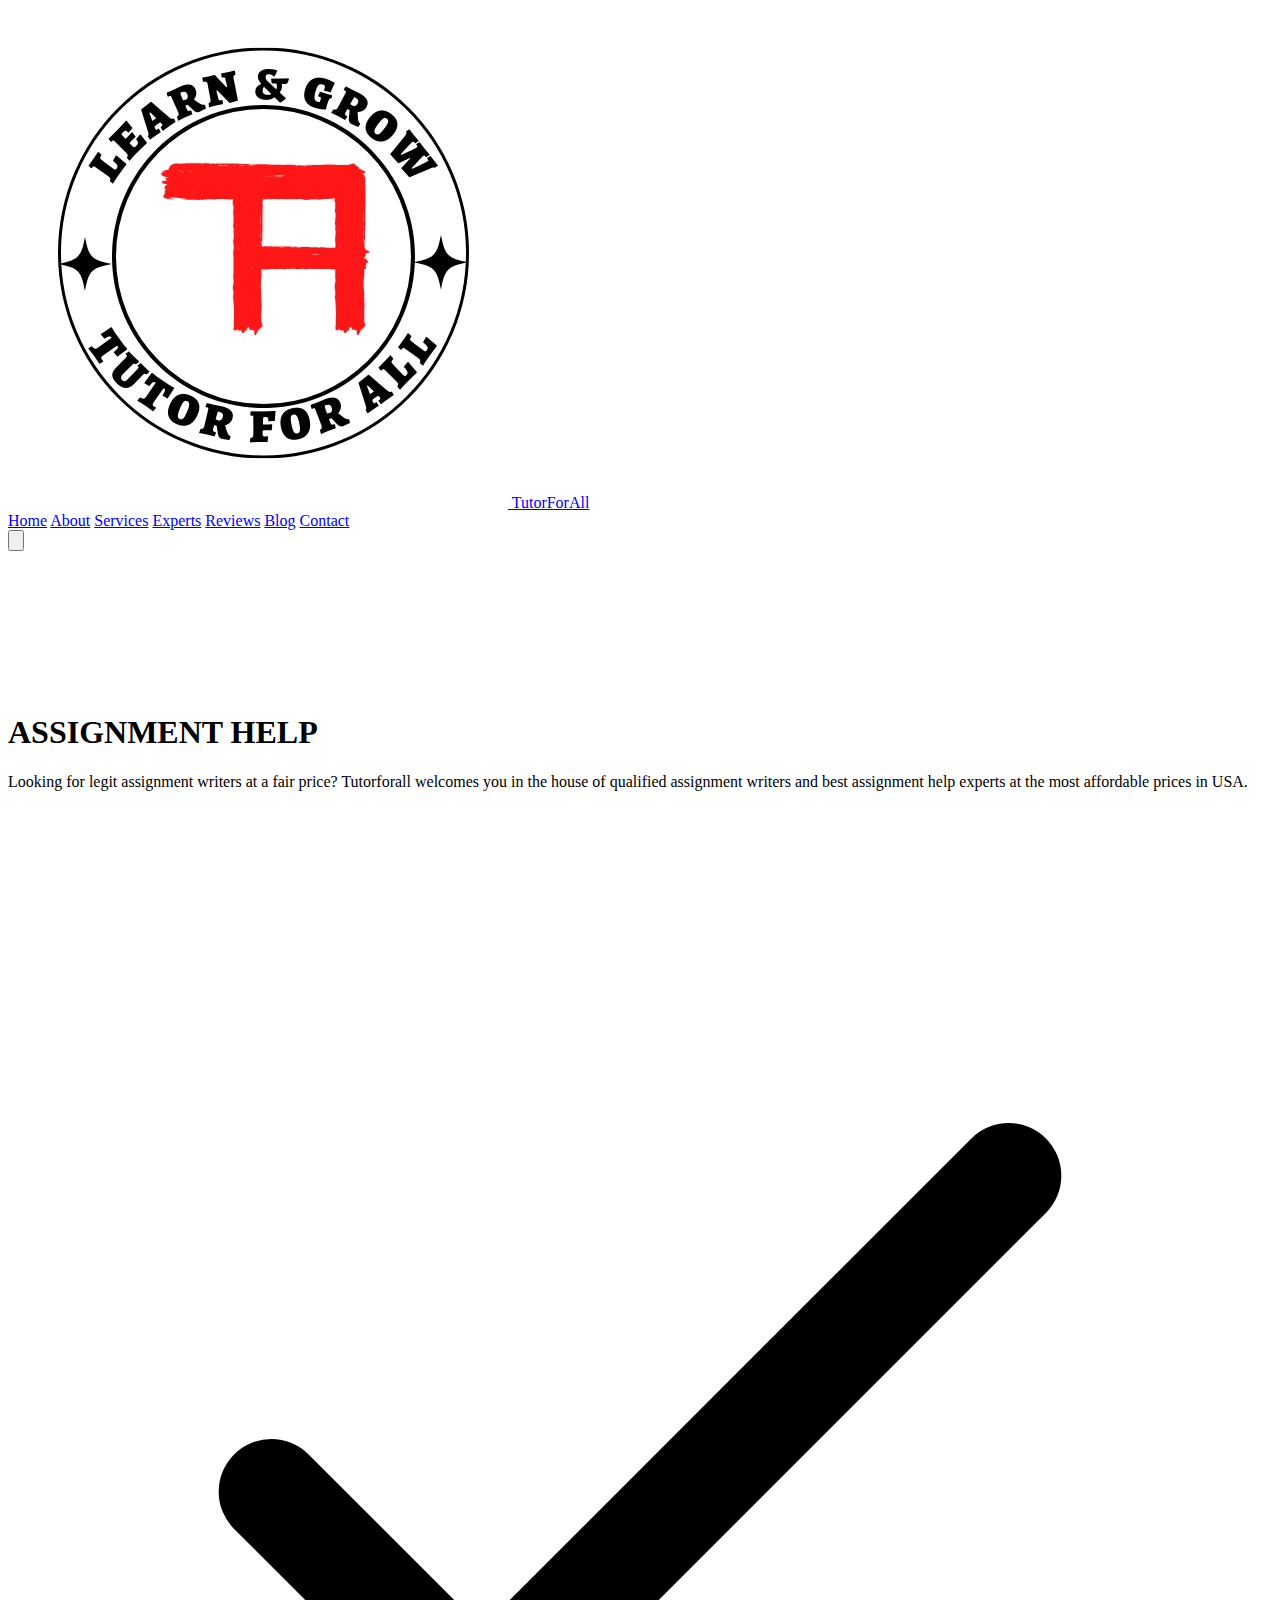
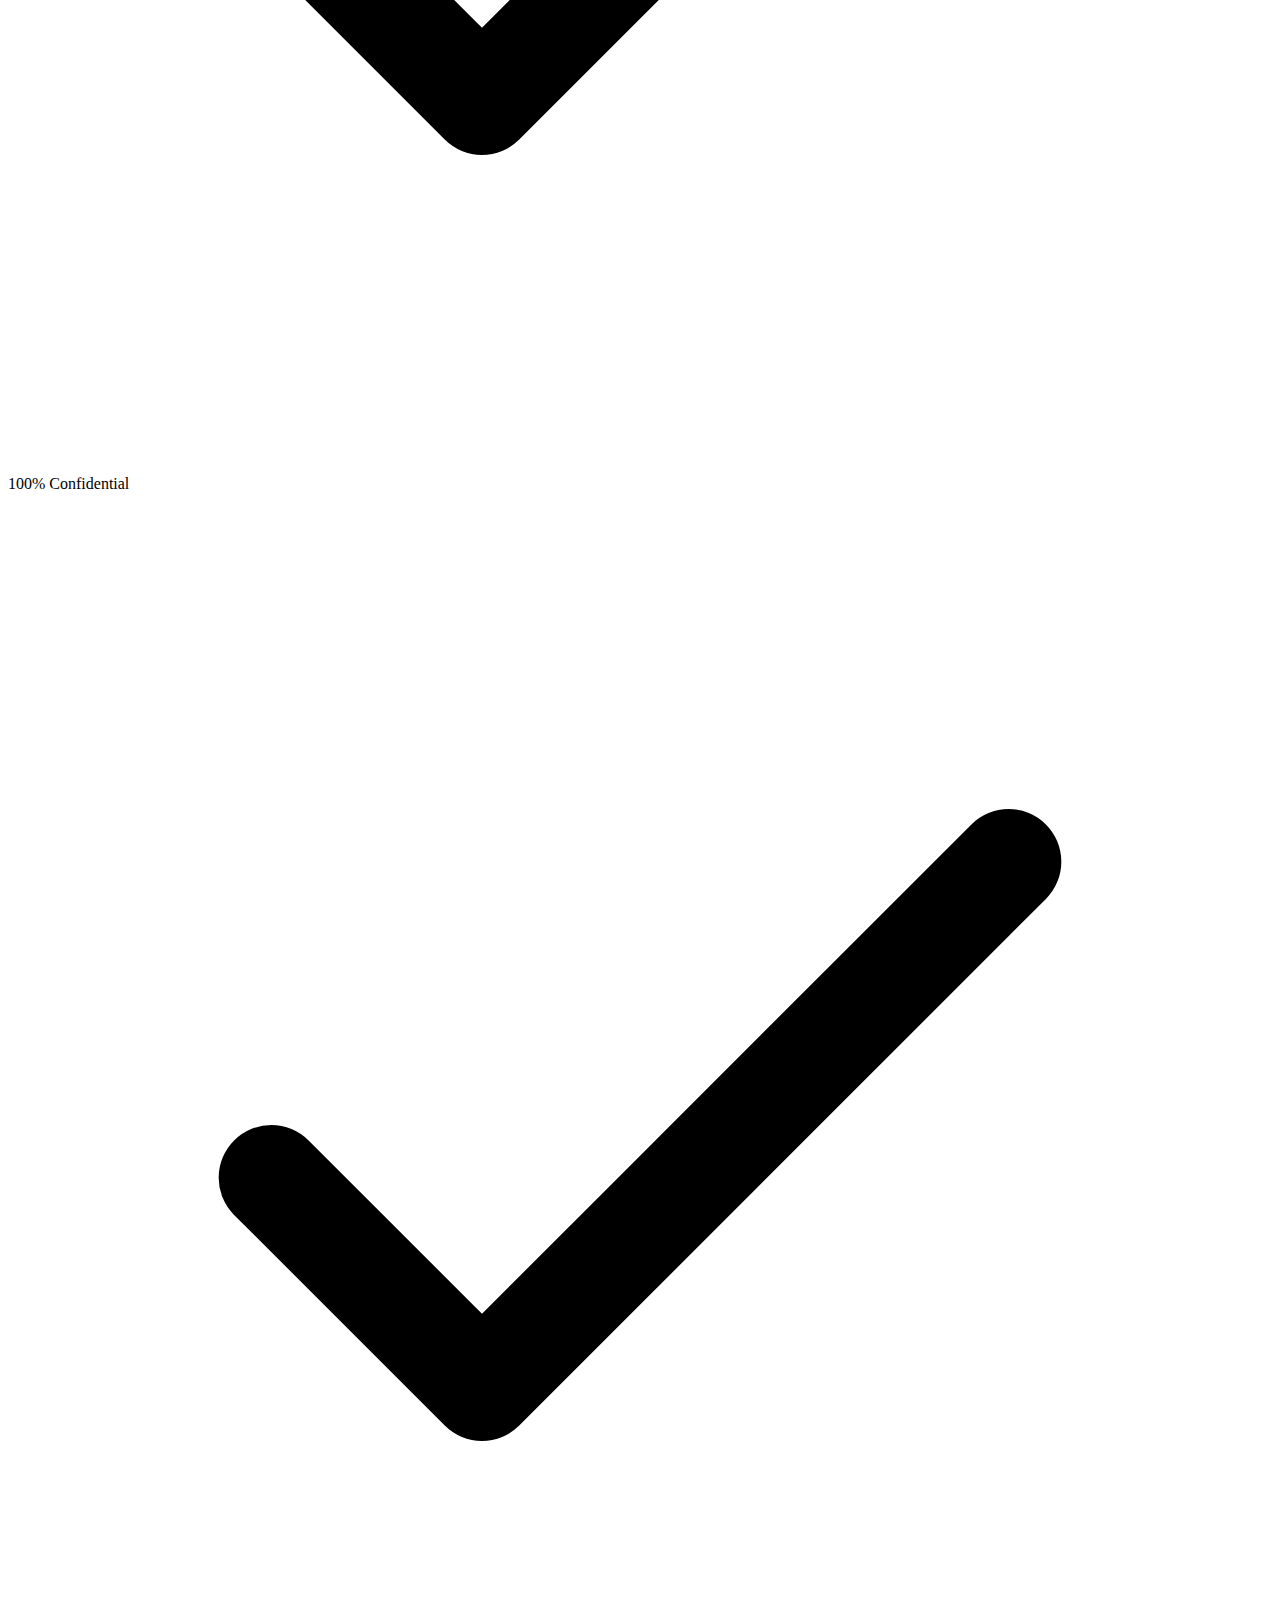
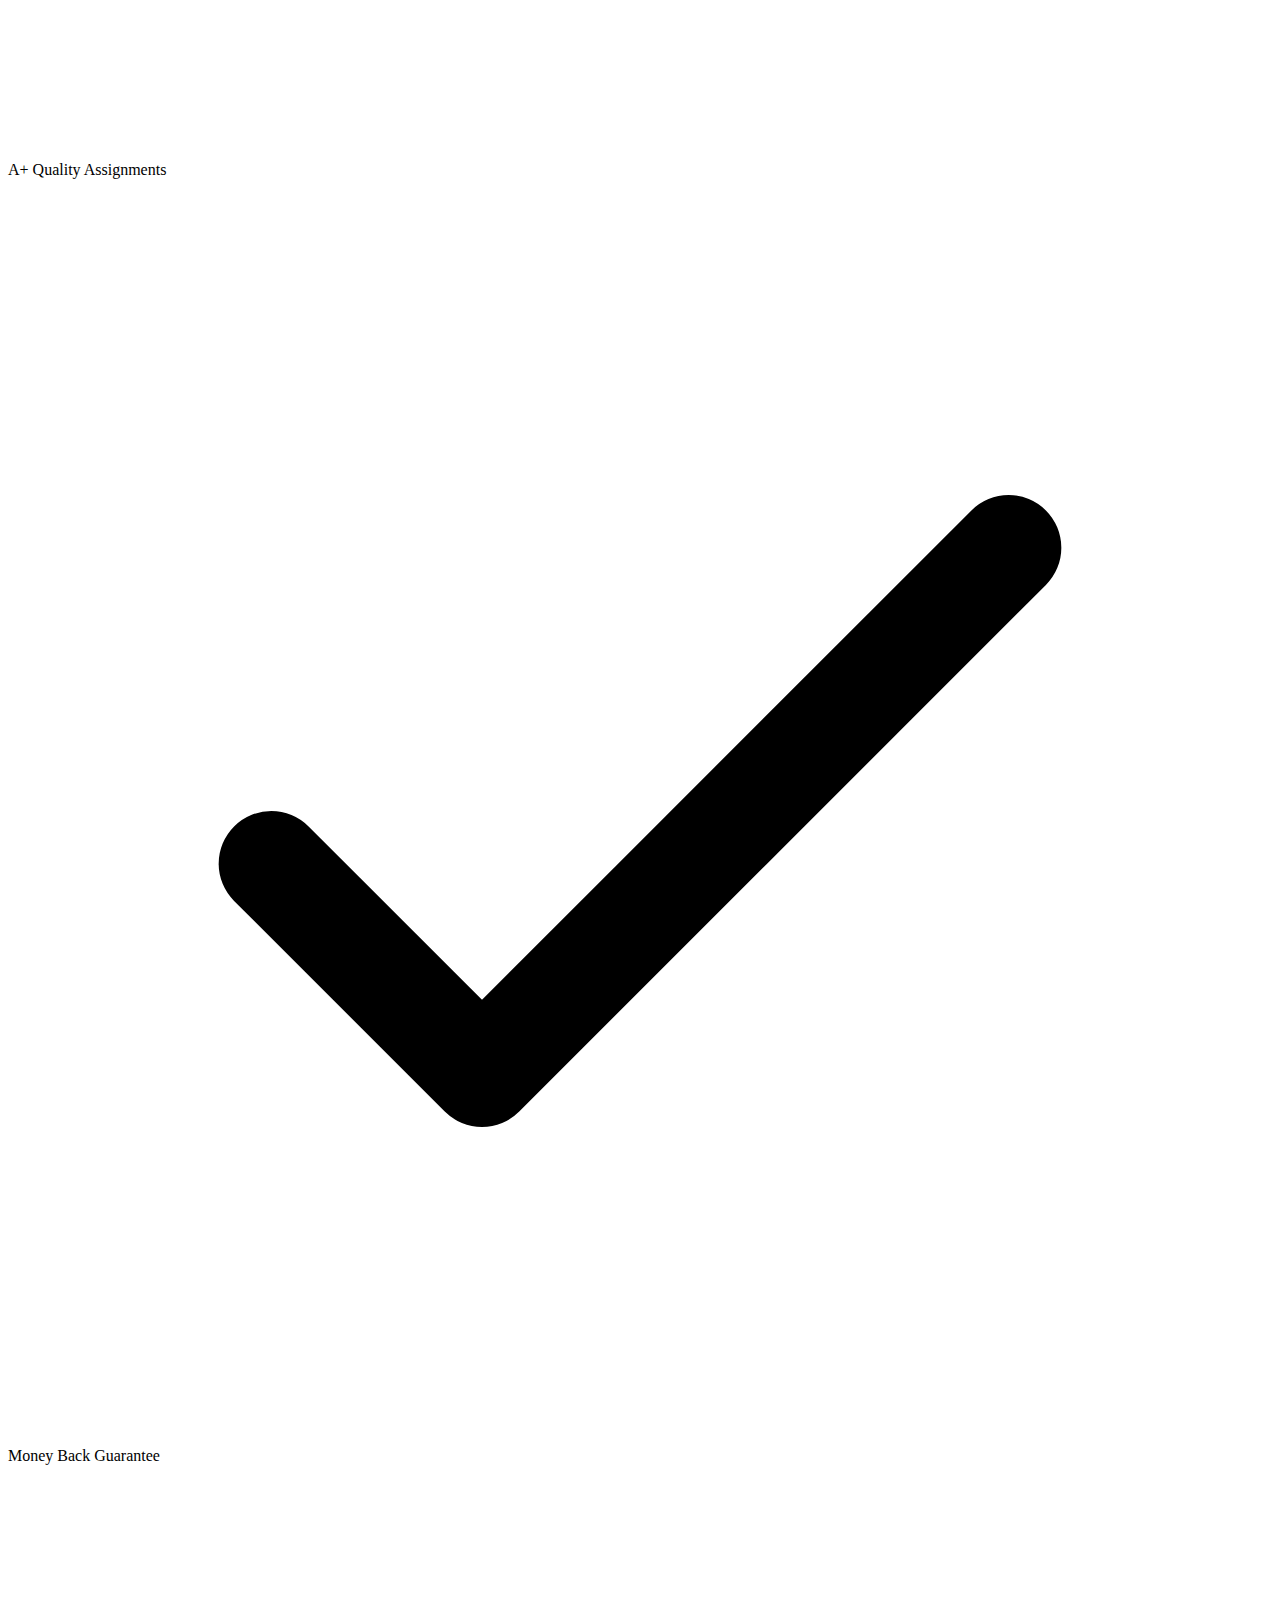
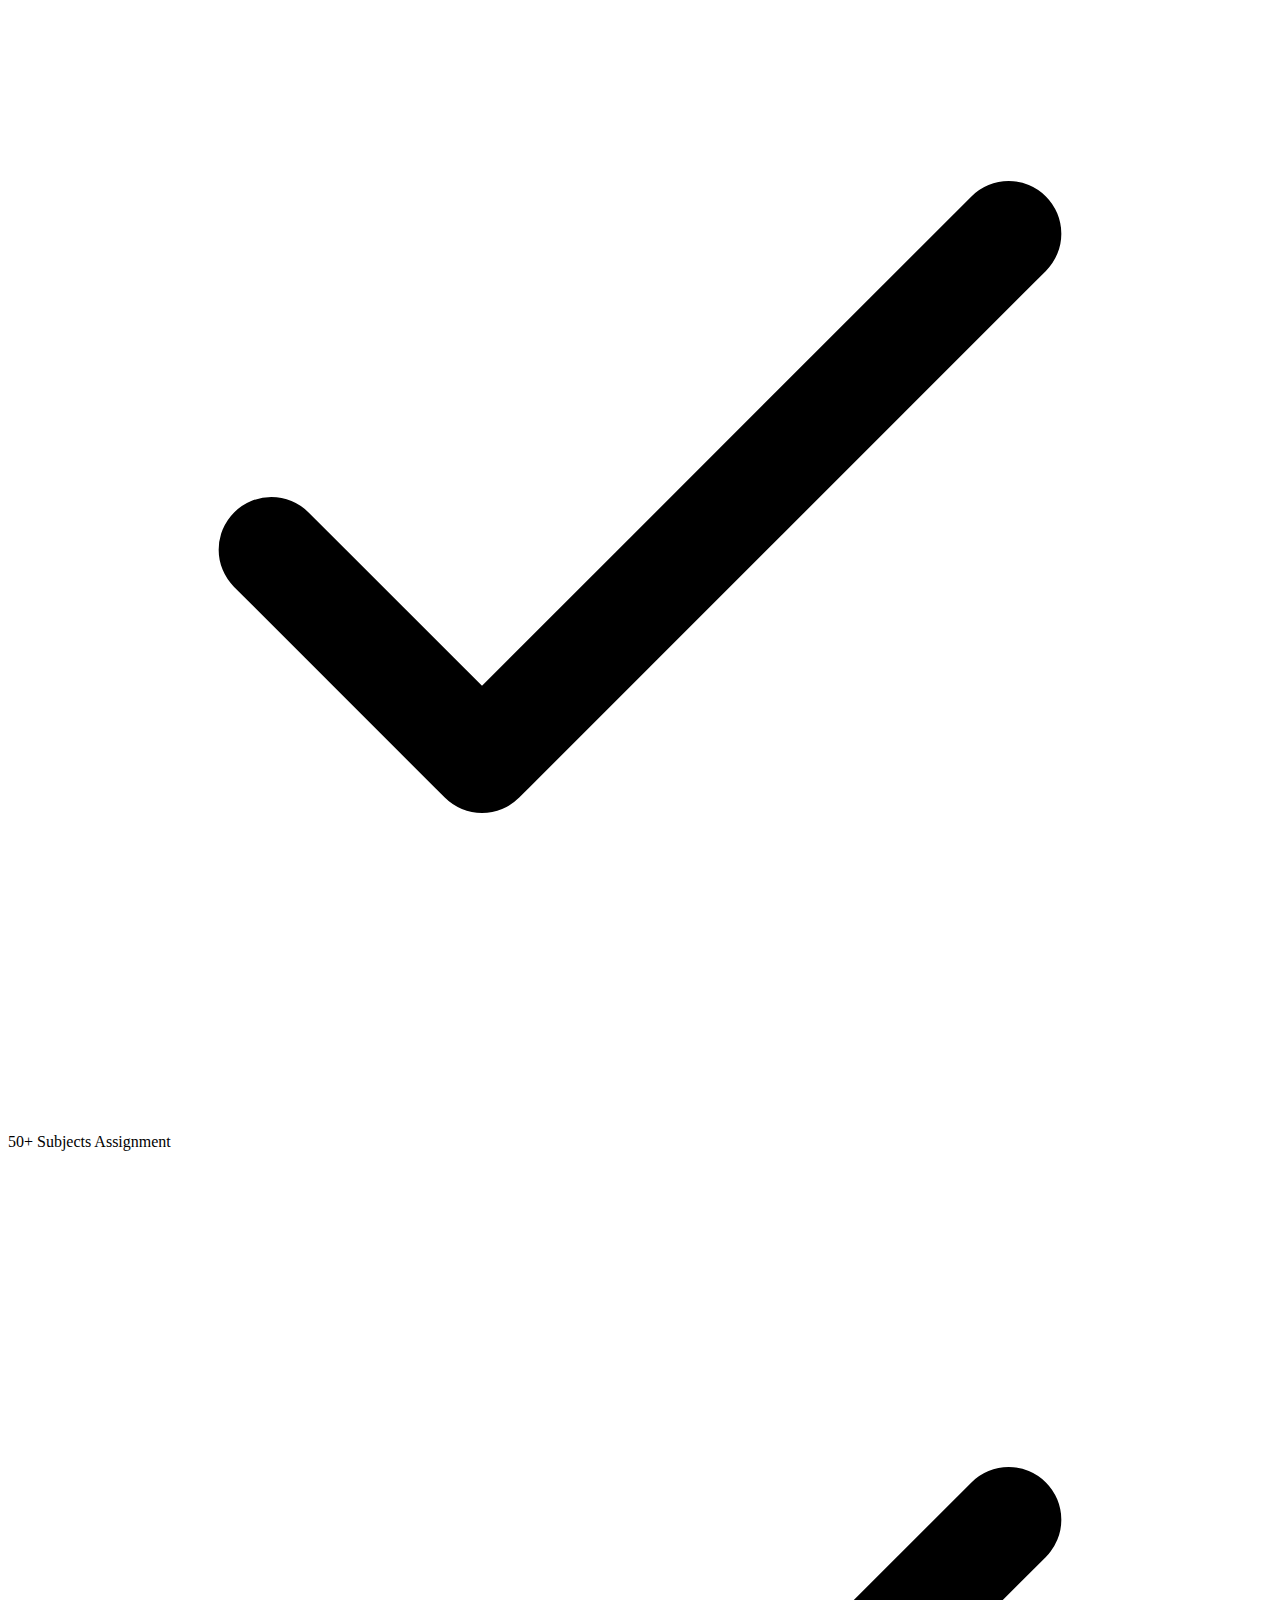
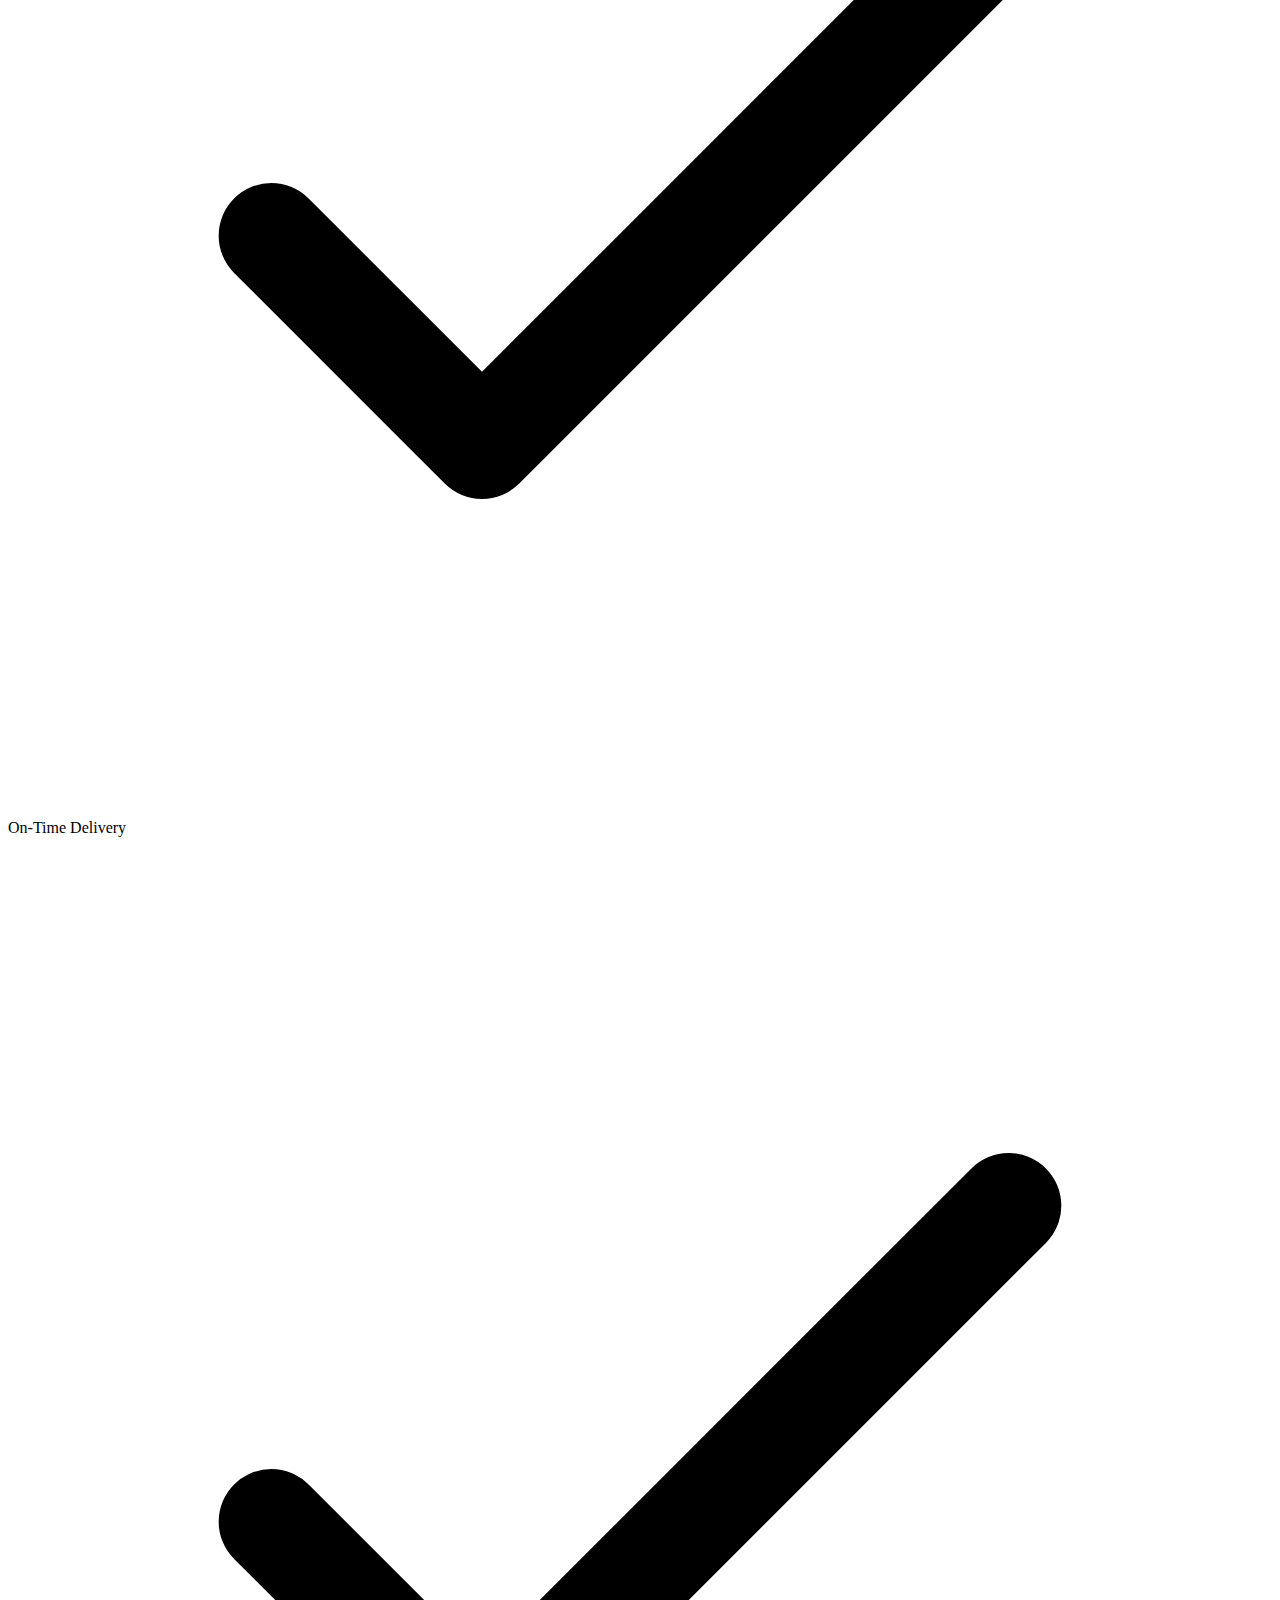
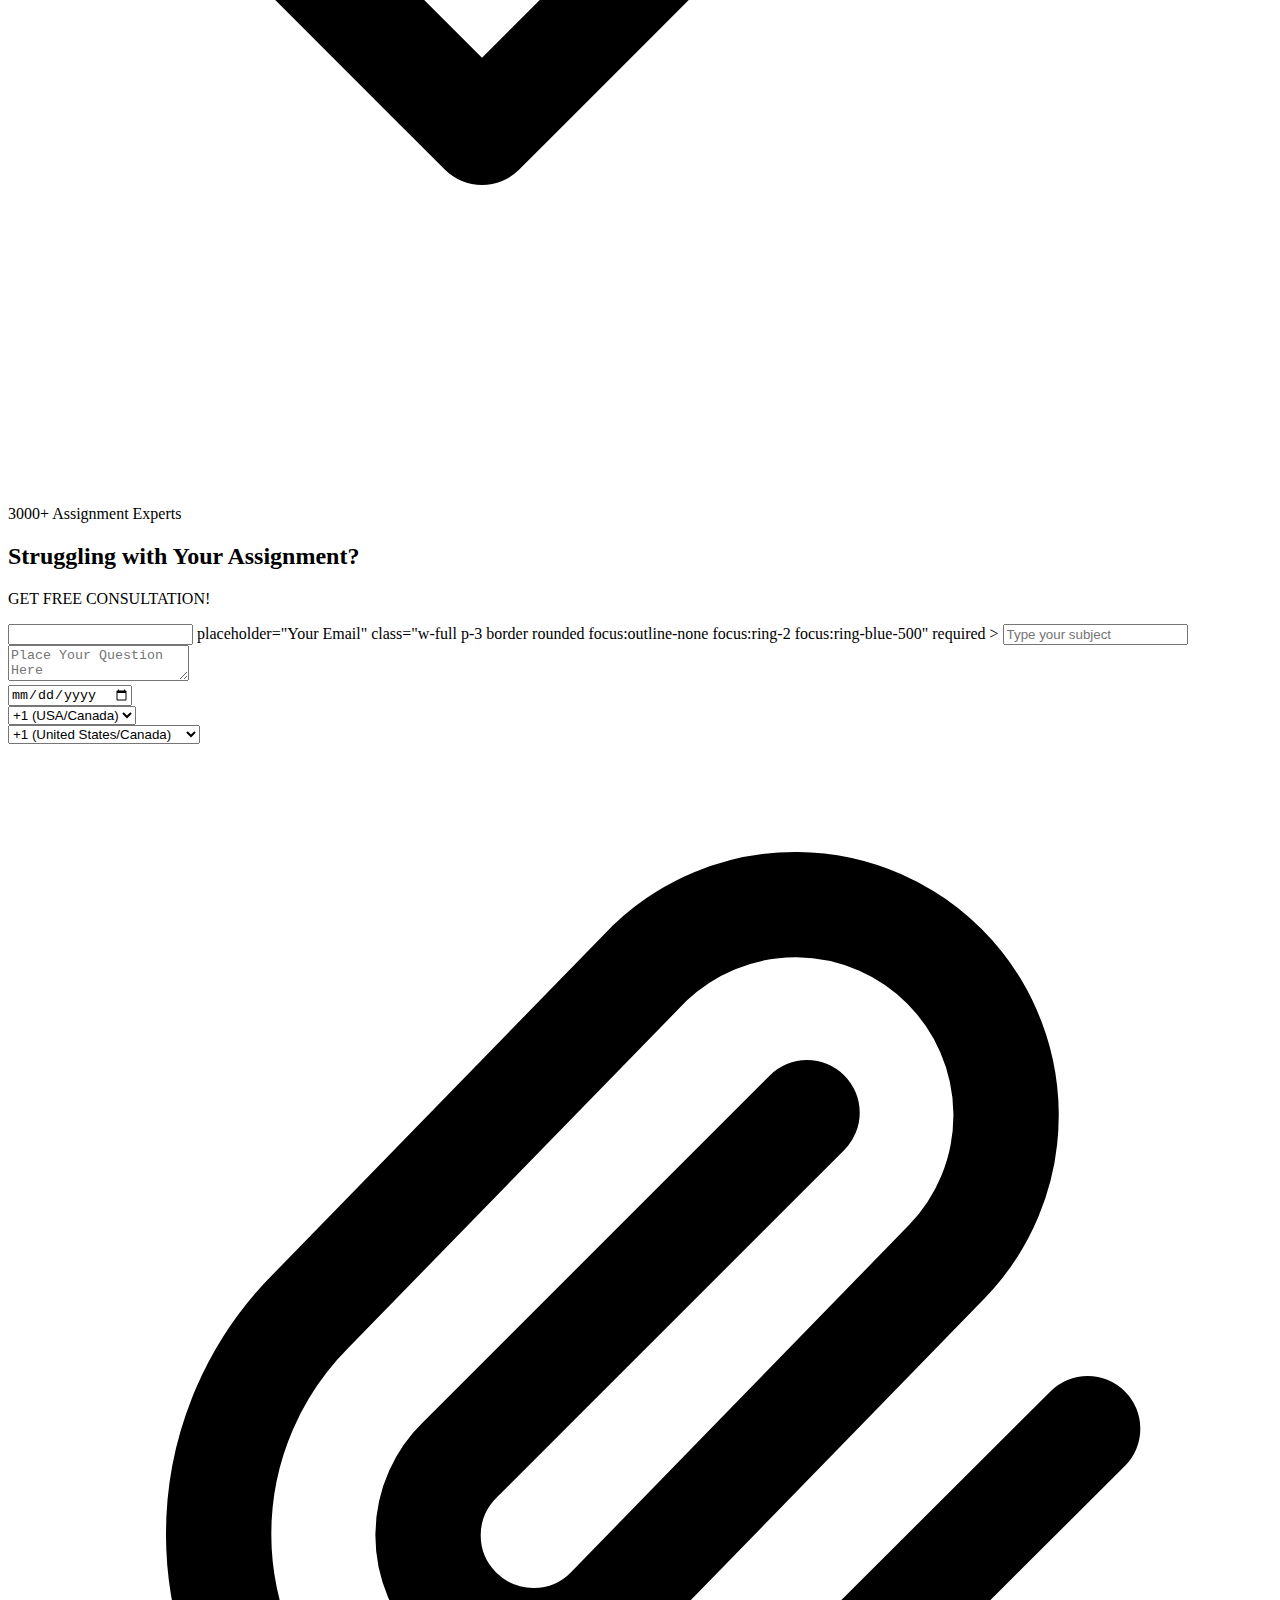
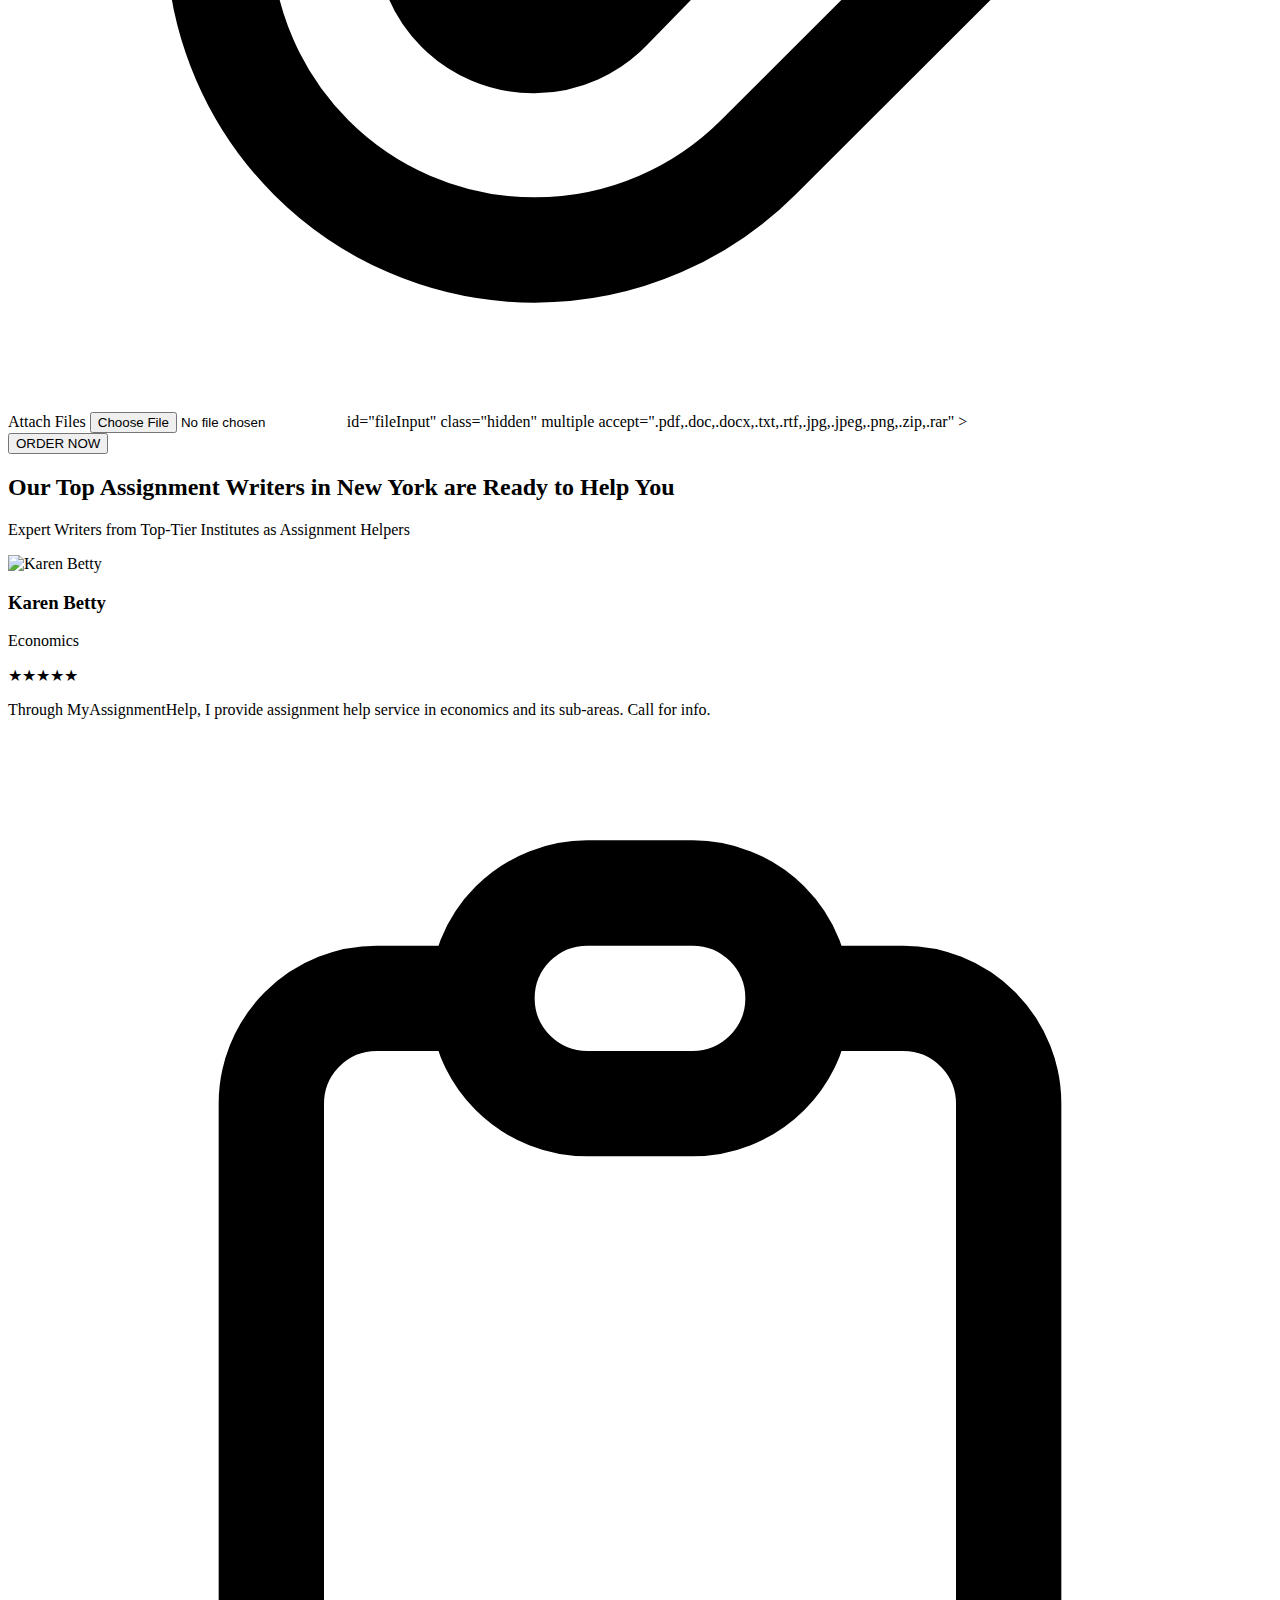
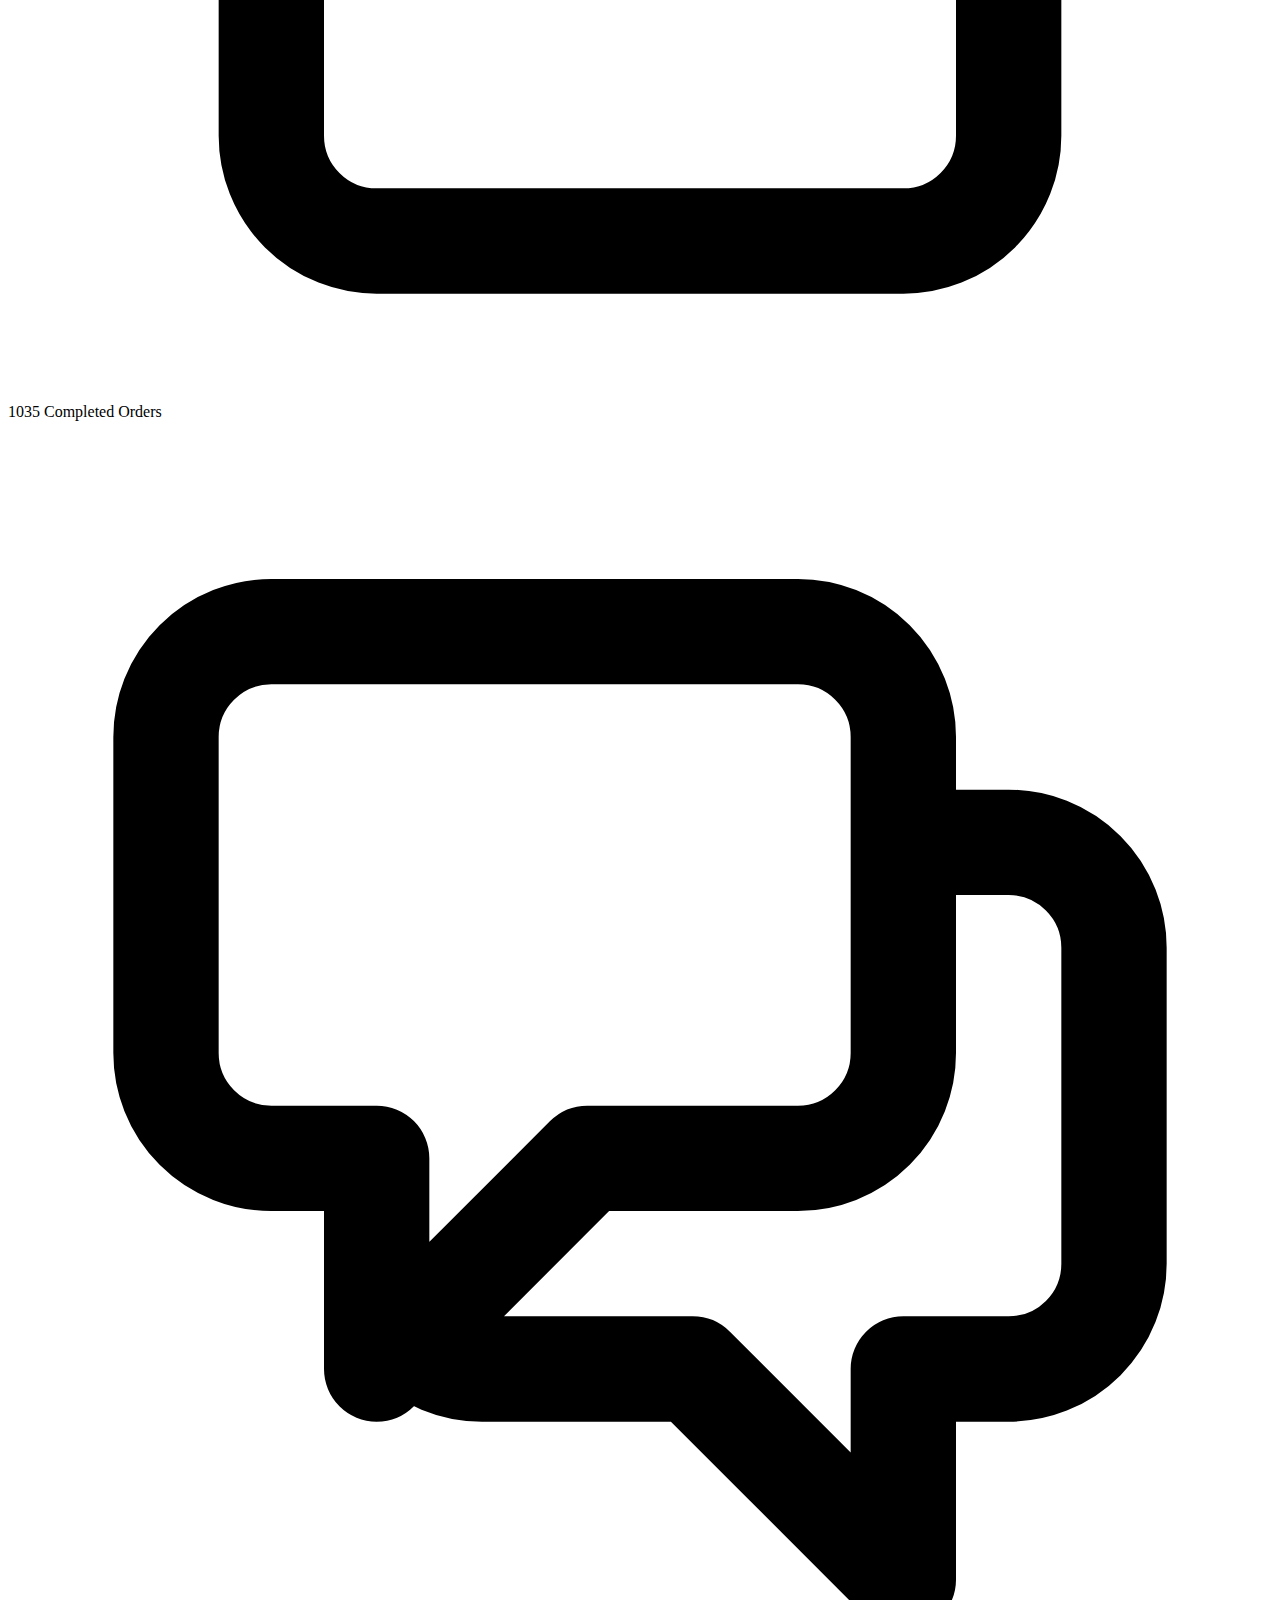
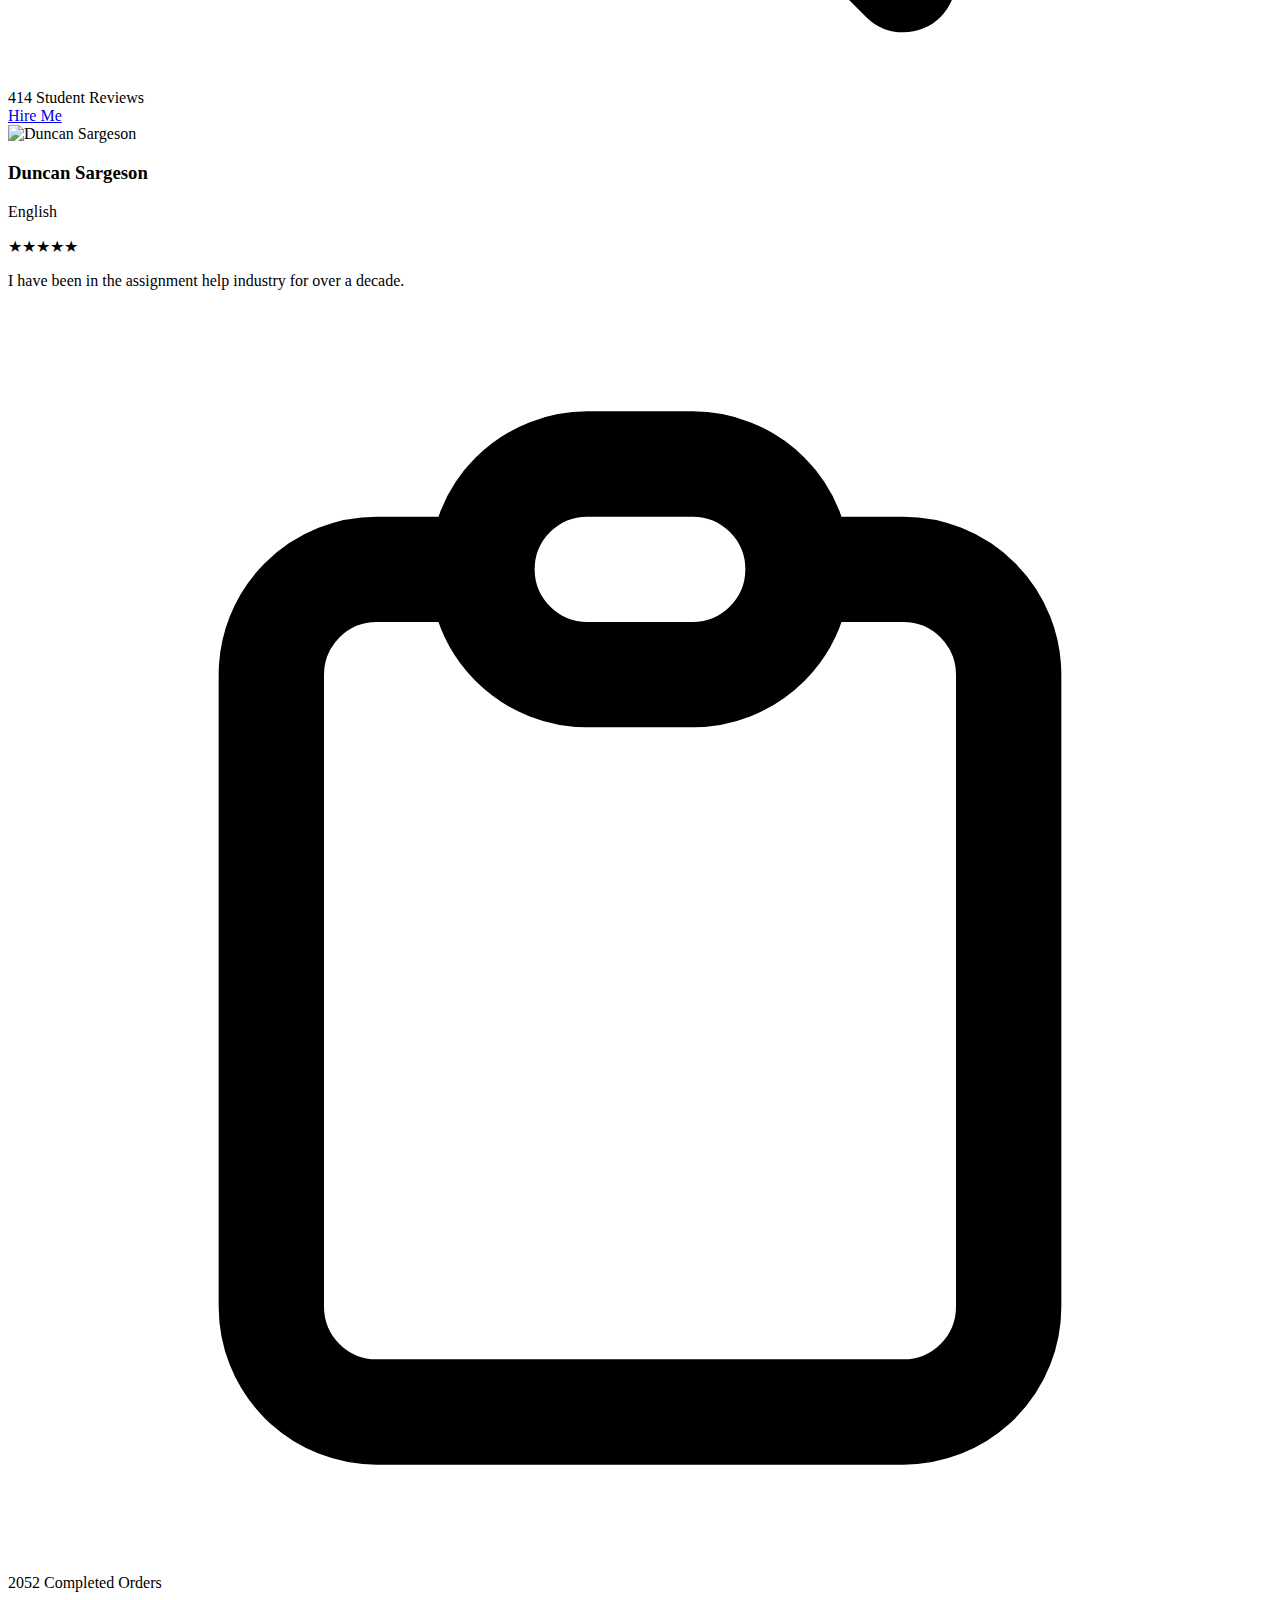
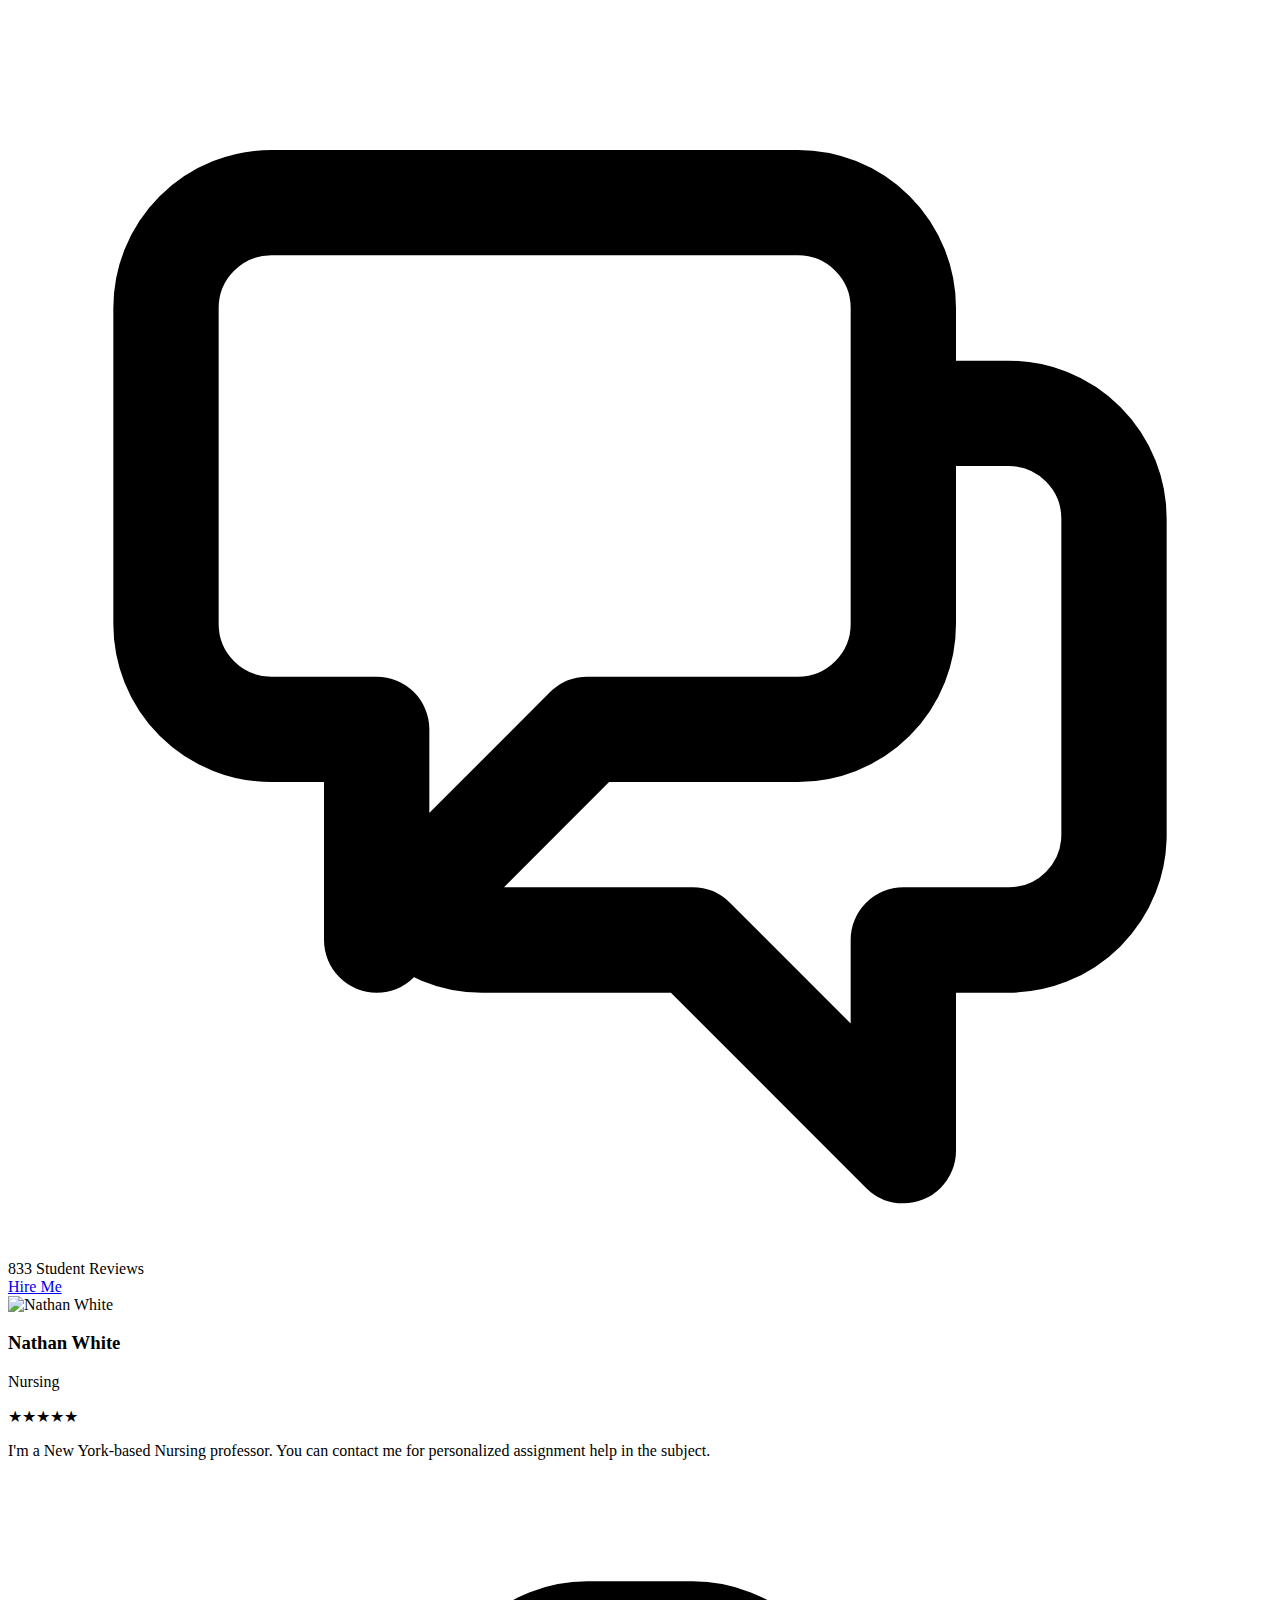
==== index.html @ 5173eaa2 "Update index.html" ====
<!DOCTYPE html>
<html lang="en">
<head>
    <meta charset="UTF-8">
    <meta name="viewport" content="width=device-width, initial-scale=1.0">
    <title>TutorForAll - Your Academic Success Partner</title>
    <link href="https://cdnjs.cloudflare.com/ajax/libs/tailwindcss/2.2.19/tailwind.min.css" rel="stylesheet">
   
    <!-- Add these lines to the head of your HTML files -->
<link href="https://cdnjs.cloudflare.com/ajax/libs/tailwindcss/2.2.19/tailwind.min.css" rel="stylesheet">
<script src="https://cdnjs.cloudflare.com/ajax/libs/alpinejs/2.3.0/alpine.js" defer></script>
<script src="https://cdnjs.cloudflare.com/ajax/libs/aos/2.3.4/aos.js"></script>
<link href="https://cdnjs.cloudflare.com/ajax/libs/aos/2.3.4/aos.css" rel="stylesheet">

    <!-- Add these just before closing </head> tag -->
<link rel="stylesheet" href="styles.css">
<script src="main.js" defer></script>
</head>

    <!-- Header/Navigation -->

    <header class="fixed top-0 left-0 right-0 bg-white shadow-md z-50">
    <div class="max-w-6xl mx-auto px-4">
        <div class="flex justify-between">
            <div class="flex space-x-7">
                <div>
                    <a href="index.html" class="flex items-center py-2">
                        <img src="Learn (1).jpeg" alt="TutorForAll Logo" class="h-16 w-auto object-contain">
                        <span class="ml-2 text-lg font-bold text-gray-800">TutorForAll</span>
                    </a>
                </div>
                <!-- Desktop Menu -->
                <div class="hidden md:flex items-center space-x-1">
                    <a href="index.html" class="nav-link py-4 px-2 text-gray-500 font-semibold hover:text-blue-500 transition duration-300">Home</a>
                    <a href="about.html" class="nav-link py-4 px-2 text-gray-500 font-semibold hover:text-blue-500 transition duration-300">About</a>
                    <a href="services.html" class="nav-link py-4 px-2 text-gray-500 font-semibold hover:text-blue-500 transition duration-300">Services</a>
                    <a href="experts.html" class="nav-link py-4 px-2 text-gray-500 font-semibold hover:text-blue-500 transition duration-300">Experts</a>
                    <a href="reviews.html" class="nav-link py-4 px-2 text-gray-500 font-semibold hover:text-blue-500 transition duration-300">Reviews</a>
                    <a href="blog.html" class="nav-link py-4 px-2 text-gray-500 font-semibold hover:text-blue-500 transition duration-300">Blog</a>
                    <a href="contact.html" class="nav-link py-4 px-2 text-gray-500 font-semibold hover:text-blue-500 transition duration-300">Contact</a>
                </div>
            </div>
            <!-- Mobile menu button -->
            <div class="md:hidden flex items-center">
                <button class="outline-none mobile-menu-button">
                    <svg class="w-6 h-6 text-gray-500 hover:text-blue-500"
                        fill="none" stroke-linecap="round" 
                        stroke-linejoin="round" stroke-width="2" 
                        viewBox="0 0 24 24" stroke="currentColor">
                        <path d="M4 6h16M4 12h16M4 18h16"></path>
                    </svg>
                </button>
            </div>
        </div>
    </div>
    <!-- Mobile menu -->
    <div class="hidden mobile-menu">
        <ul class="px-2 pt-2 pb-3 space-y-1 sm:px-3">
            <li><a href="index.html" class="nav-link block px-2 py-4 text-sm font-semibold text-gray-500 hover:text-blue-500">Home</a></li>
            <li><a href="about.html" class="nav-link block px-2 py-4 text-sm font-semibold text-gray-500 hover:text-blue-500">About</a></li>
            <li><a href="services.html" class="nav-link block px-2 py-4 text-sm font-semibold text-gray-500 hover:text-blue-500">Services</a></li>
            <li><a href="experts.html" class="nav-link block px-2 py-4 text-sm font-semibold text-gray-500 hover:text-blue-500">Experts</a></li>
            <li><a href="reviews.html" class="nav-link block px-2 py-4 text-sm font-semibold text-gray-500 hover:text-blue-500">Reviews</a></li>
            <li><a href="blog.html" class="nav-link block px-2 py-4 text-sm font-semibold text-gray-500 hover:text-blue-500">Blog</a></li>
            <li><a href="contact.html" class="nav-link block px-2 py-4 text-sm font-semibold text-gray-500 hover:text-blue-500">Contact</a></li>
        </ul>
    </div>
</header>

       <script>
    // Mobile menu toggle
    const btn = document.querySelector("button.mobile-menu-button");
    const menu = document.querySelector(".mobile-menu");
    
    // Toggle menu with button
    btn.addEventListener("click", () => {
        menu.classList.toggle("hidden");
    });

    // Close menu when clicking anywhere on the page 
    document.addEventListener("click", (e) => {
        const isClickInsideMenu = menu.contains(e.target);
        const isClickOnButton = btn.contains(e.target);
        
        // Only close if click is not on menu or button
        if (!isClickInsideMenu && !isClickOnButton && !menu.classList.contains("hidden")) {
            menu.classList.add("hidden");
        }
    });

    // Navigation highlight
    document.addEventListener('DOMContentLoaded', function() {
        // Get current page filename
        const currentPage = window.location.pathname.split('/').pop() || 'index.html';
        
        // Get all navigation links
        const navLinks = document.querySelectorAll('.nav-link');
        
        // Highlight current page link
        navLinks.forEach(link => {
            if (link.getAttribute('href') === currentPage) {
                // Remove default classes
                link.classList.remove('text-gray-500', 'hover:text-blue-500', 'transition', 'duration-300');
                // Add active classes
                link.classList.add('text-blue-500');
                
                // Add bottom border for desktop menu only
                if (!link.classList.contains('block')) {
                    link.classList.add('border-b-4', 'border-blue-500');
                }
            }
        });

        // Close menu when clicking on navigation links
        navLinks.forEach(link => {
            link.addEventListener('click', () => {
                menu.classList.add('hidden');
            });
        });
    });
</script>
</html>


    <!-- Hero Section -->


    <div class="bg-gradient-to-r from-blue-600 to-blue-800">
        <div class="max-w-6xl mx-auto px-4 pt-24">
            <div class="grid md:grid-cols-2 gap-8 items-center py-16">
                <!-- Left Column - Content -->
                <div class="text-white">
                    <h1 class="text-4xl md:text-5xl font-extrabold mb-6">ASSIGNMENT HELP</h1>
                    <p class="text-lg mb-8">
                        Looking for legit assignment writers at a fair price? Tutorforall welcomes you 
                        in the house of qualified assignment writers and best assignment help experts at the 
                        most affordable prices in USA.
                    </p>
                    
                    <div class="grid grid-cols-1 md:grid-cols-2 gap-4 mb-8">
                        <div class="flex items-center space-x-2">
                            <div class="w-5 h-5 bg-green-500 rounded-full flex items-center justify-center">
                                <svg class="w-3 h-3 text-white" fill="none" stroke="currentColor" viewBox="0 0 24 24">
                                    <path stroke-linecap="round" stroke-linejoin="round" stroke-width="2" d="M5 13l4 4L19 7"></path>
                                </svg>
                            </div>
                            <span>100% Confidential</span>
                        </div>
                        
                        <div class="flex items-center space-x-2">
                            <div class="w-5 h-5 bg-green-500 rounded-full flex items-center justify-center">
                                <svg class="w-3 h-3 text-white" fill="none" stroke="currentColor" viewBox="0 0 24 24">
                                    <path stroke-linecap="round" stroke-linejoin="round" stroke-width="2" d="M5 13l4 4L19 7"></path>
                                </svg>
                            </div>
                            <span>A+ Quality Assignments</span>
                        </div>
                        
                        <div class="flex items-center space-x-2">
                            <div class="w-5 h-5 bg-green-500 rounded-full flex items-center justify-center">
                                <svg class="w-3 h-3 text-white" fill="none" stroke="currentColor" viewBox="0 0 24 24">
                                    <path stroke-linecap="round" stroke-linejoin="round" stroke-width="2" d="M5 13l4 4L19 7"></path>
                                </svg>
                            </div>
                            <span>Money Back Guarantee</span>
                        </div>
                        
                        <div class="flex items-center space-x-2">
                            <div class="w-5 h-5 bg-green-500 rounded-full flex items-center justify-center">
                                <svg class="w-3 h-3 text-white" fill="none" stroke="currentColor" viewBox="0 0 24 24">
                                    <path stroke-linecap="round" stroke-linejoin="round" stroke-width="2" d="M5 13l4 4L19 7"></path>
                                </svg>
                            </div>
                            <span>50+ Subjects Assignment</span>
                        </div>
                        
                        <div class="flex items-center space-x-2">
                            <div class="w-5 h-5 bg-green-500 rounded-full flex items-center justify-center">
                                <svg class="w-3 h-3 text-white" fill="none" stroke="currentColor" viewBox="0 0 24 24">
                                    <path stroke-linecap="round" stroke-linejoin="round" stroke-width="2" d="M5 13l4 4L19 7"></path>
                                </svg>
                            </div>
                            <span>On-Time Delivery</span>
                        </div>
                        
                        <div class="flex items-center space-x-2">
                            <div class="w-5 h-5 bg-green-500 rounded-full flex items-center justify-center">
                                <svg class="w-3 h-3 text-white" fill="none" stroke="currentColor" viewBox="0 0 24 24">
                                    <path stroke-linecap="round" stroke-linejoin="round" stroke-width="2" d="M5 13l4 4L19 7"></path>
                                </svg>
                            </div>
                            <span>3000+ Assignment Experts</span>
                        </div>
                    </div>
                </div>

                <!-- Right Column - Form -->
                <div class="bg-white rounded-lg p-6 shadow-xl">
                    <div class="bg-white rounded-lg p-6 shadow-xl hero-form">
                    <div class="text-center mb-6">
                        <h2 class="text-2xl font-bold text-gray-800">Struggling with Your Assignment?</h2>
                        <p class="text-xl font-semibold text-blue-600">GET FREE CONSULTATION!</p>
                    </div>


                        <form action="https://formspree.io/f/mwppqaer" method="POST" enctype="multipart/form-data" class="space-y-4">
    <!-- Email field -->
    <input
        type="email"
        name="email"  <!-- Changed from _replyto to email -->
        placeholder="Your Email"
        class="w-full p-3 border rounded focus:outline-none focus:ring-2 focus:ring-blue-500"
        required
    >

    <!-- Subject field -->
    <input
        type="text"
        name="subject"
        placeholder="Type your subject"
        class="w-full p-3 border rounded focus:outline-none focus:ring-2 focus:ring-blue-500"
        required
    >

    <!-- Message field -->
    <textarea
        name="message"
        placeholder="Place Your Question Here"
        class="w-full p-3 border rounded focus:outline-none focus:ring-2 focus:ring-blue-500 h-32"
        required
    ></textarea>

    <!-- Deadline and Country Code -->
    <div class="grid grid-cols-2 gap-4">
        <div class="relative">
            <input
                type="date"
                name="deadline"
                placeholder="Assignment Deadline"
                class="w-full p-3 border rounded focus:outline-none focus:ring-2 focus:ring-blue-500"
                required
            >
        </div>

        <div class="relative">
            <select name="country_code" class="w-full p-3 border rounded focus:outline-none focus:ring-2 focus:ring-blue-500" required>
                <option value="+1" selected>+1 (USA/Canada)</option>
                <!-- Keep your existing country options -->
            </select>
        </div>
    </div>

    <!-- Phone field -->
     <select name="country_code" class="w-full p-3 border rounded focus:outline-none focus:ring-2 focus:ring-blue-500" required>
                <option value="+93">+93 (Afghanistan)</option>
    <option value="+355">+355 (Albania)</option>
    <option value="+213">+213 (Algeria)</option>
    <option value="+376">+376 (Andorra)</option>
    <option value="+244">+244 (Angola)</option>
    <option value="+1" selected>+1 (United States/Canada)</option>
    <option value="+54">+54 (Argentina)</option>
    <option value="+374">+374 (Armenia)</option>
    <option value="+61">+61 (Australia)</option>
    <option value="+43">+43 (Austria)</option>
    <option value="+994">+994 (Azerbaijan)</option>
    <option value="+973">+973 (Bahrain)</option>
    <option value="+880">+880 (Bangladesh)</option>
    <option value="+375">+375 (Belarus)</option>
    <option value="+32">+32 (Belgium)</option>
    <option value="+975">+975 (Bhutan)</option>
    <option value="+591">+591 (Bolivia)</option>
    <option value="+55">+55 (Brazil)</option>
    <option value="+359">+359 (Bulgaria)</option>
    <option value="+855">+855 (Cambodia)</option>
    <option value="+237">+237 (Cameroon)</option>
    <option value="+86">+86 (China)</option>
    <option value="+57">+57 (Colombia)</option>
    <option value="+506">+506 (Costa Rica)</option>
    <option value="+385">+385 (Croatia)</option>
    <option value="+53">+53 (Cuba)</option>
    <option value="+357">+357 (Cyprus)</option>
    <option value="+420">+420 (Czech Republic)</option>
    <option value="+45">+45 (Denmark)</option>
    <option value="+20">+20 (Egypt)</option>
    <option value="+372">+372 (Estonia)</option>
    <option value="+251">+251 (Ethiopia)</option>
    <option value="+679">+679 (Fiji)</option>
    <option value="+358">+358 (Finland)</option>
    <option value="+33">+33 (France)</option>
    <option value="+995">+995 (Georgia)</option>
    <option value="+49">+49 (Germany)</option>
    <option value="+30">+30 (Greece)</option>
    <option value="+299">+299 (Greenland)</option>
    <option value="+852">+852 (Hong Kong)</option>
    <option value="+36">+36 (Hungary)</option>
    <option value="+354">+354 (Iceland)</option>
    <option value="+91" >+91 (India)</option>
    <option value="+62">+62 (Indonesia)</option>
    <option value="+98">+98 (Iran)</option>
    <option value="+964">+964 (Iraq)</option>
    <option value="+353">+353 (Ireland)</option>
    <option value="+972">+972 (Israel)</option>
    <option value="+39">+39 (Italy)</option>
    <option value="+81">+81 (Japan)</option>
    <option value="+962">+962 (Jordan)</option>
    <option value="+254">+254 (Kenya)</option>
    <option value="+82">+82 (South Korea)</option>
    <option value="+965">+965 (Kuwait)</option>
    <option value="+856">+856 (Laos)</option>
    <option value="+371">+371 (Latvia)</option>
    <option value="+961">+961 (Lebanon)</option>
    <option value="+218">+218 (Libya)</option>
    <option value="+423">+423 (Liechtenstein)</option>
    <option value="+370">+370 (Lithuania)</option>
    <option value="+352">+352 (Luxembourg)</option>
    <option value="+853">+853 (Macau)</option>
    <option value="+389">+389 (Macedonia)</option>
    <option value="+261">+261 (Madagascar)</option>
    <option value="+60">+60 (Malaysia)</option>
    <option value="+356">+356 (Malta)</option>
    <option value="+52">+52 (Mexico)</option>
    <option value="+377">+377 (Monaco)</option>
    <option value="+976">+976 (Mongolia)</option>
    <option value="+212">+212 (Morocco)</option>
    <option value="+95">+95 (Myanmar)</option>
    <option value="+977">+977 (Nepal)</option>
    <option value="+31">+31 (Netherlands)</option>
    <option value="+64">+64 (New Zealand)</option>
    <option value="+234">+234 (Nigeria)</option>
    <option value="+47">+47 (Norway)</option>
    <option value="+968">+968 (Oman)</option>
    <option value="+92">+92 (Pakistan)</option>
    <option value="+970">+970 (Palestine)</option>
    <option value="+507">+507 (Panama)</option>
    <option value="+595">+595 (Paraguay)</option>
    <option value="+51">+51 (Peru)</option>
    <option value="+63">+63 (Philippines)</option>
    <option value="+48">+48 (Poland)</option>
    <option value="+351">+351 (Portugal)</option>
    <option value="+974">+974 (Qatar)</option>
    <option value="+40">+40 (Romania)</option>
    <option value="+7">+7 (Russia)</option>
    <option value="+966">+966 (Saudi Arabia)</option>
    <option value="+381">+381 (Serbia)</option>
    <option value="+65">+65 (Singapore)</option>
    <option value="+421">+421 (Slovakia)</option>
    <option value="+386">+386 (Slovenia)</option>
    <option value="+27">+27 (South Africa)</option>
    <option value="+34">+34 (Spain)</option>
    <option value="+94">+94 (Sri Lanka)</option>
    <option value="+46">+46 (Sweden)</option>
    <option value="+41">+41 (Switzerland)</option>
    <option value="+886">+886 (Taiwan)</option>
    <option value="+992">+992 (Tajikistan)</option>
    <option value="+66">+66 (Thailand)</option>
    <option value="+216">+216 (Tunisia)</option>
    <option value="+90">+90 (Turkey)</option>
    <option value="+993">+993 (Turkmenistan)</option>
    <option value="+256">+256 (Uganda)</option>
    <option value="+380">+380 (Ukraine)</option>
    <option value="+971">+971 (United Arab Emirates)</option>
    <option value="+44">+44 (United Kingdom)</option>
    <option value="+598">+598 (Uruguay)</option>
    <option value="+998">+998 (Uzbekistan)</option>
    <option value="+58">+58 (Venezuela)</option>
    <option value="+84">+84 (Vietnam)</option>
    <option value="+967">+967 (Yemen)</option>
    <option value="+260">+260 (Zambia)</option>
    <option value="+263">+263 (Zimbabwe)</option>
            </select>
        </div>
    </div>

    <!-- File Upload -->
    <div class="space-y-2">
        <div class="flex items-center space-x-2 text-gray-600 cursor-pointer hover:text-blue-600" id="fileAttachmentButton">
            <svg class="w-5 h-5" fill="none" stroke="currentColor" viewBox="0 0 24 24">
                <path stroke-linecap="round" stroke-linejoin="round" stroke-width="2" d="M15.172 7l-6.586 6.586a2 2 0 102.828 2.828l6.414-6.586a4 4 0 00-5.656-5.656l-6.415 6.585a6 6 0 108.486 8.486L20.5 13"></path>
            </svg>
            <span id="fileLabel">Attach Files</span>
            <input 
                type="file" 
                name="attachment"  <!-- Changed from attachment[] -->
                id="fileInput" 
                class="hidden" 
                multiple
                accept=".pdf,.doc,.docx,.txt,.rtf,.jpg,.jpeg,.png,.zip,.rar"
            >
        </div>
        <div id="fileList" class="text-sm text-gray-600 mt-2"></div>
    </div>

    <!-- Submit Button -->
    <button
        type="submit"
        class="w-full bg-yellow-500 text-black font-bold py-3 px-6 rounded-lg hover:bg-yellow-600 transition duration-300"
    >
        ORDER NOW
    </button>
</form>

     

<!-- Expert Writers Section -->
<div class="bg-gray-50 py-16">
    <div class="max-w-6xl mx-auto px-4">
        <h2 class="text-4xl font-bold text-center text-gray-800 mb-4">Our Top Assignment Writers in New York are Ready to Help You</h2>
        <p class="text-center text-gray-600 mb-12">Expert Writers from Top-Tier Institutes as Assignment Helpers</p>
        
        <div class="grid grid-cols-1 md:grid-cols-2 lg:grid-cols-4 gap-6">
            <!-- Expert 1 -->
            <div class="bg-white p-6 rounded-lg shadow-lg">
                <div class="flex items-start mb-4">
                    <img src="/api/placeholder/80/80" alt="Karen Betty" class="w-16 h-16 rounded-full mr-3">
                    <div>
                        <h3 class="font-bold text-lg">Karen Betty</h3>
                        <p class="text-gray-600">Economics</p>
                        <div class="flex text-yellow-400">
                            ★★★★★
                        </div>
                    </div>
                </div>
                <p class="text-gray-600 mb-6">Through MyAssignmentHelp, I provide assignment help service in economics and its sub-areas. Call for info.</p>
                <div class="flex items-center justify-between mb-4">
                    <div class="flex items-center">
                        <svg class="w-5 h-5 text-gray-400 mr-1" fill="none" stroke="currentColor" viewBox="0 0 24 24">
                            <path stroke-linecap="round" stroke-linejoin="round" stroke-width="2" d="M9 5H7a2 2 0 00-2 2v12a2 2 0 002 2h10a2 2 0 002-2V7a2 2 0 00-2-2h-2M9 5a2 2 0 002 2h2a2 2 0 002-2M9 5a2 2 0 012-2h2a2 2 0 012 2"></path>
                        </svg>
                        <span class="text-sm">1035 Completed Orders</span>
                    </div>
                    <div class="flex items-center">
                        <svg class="w-5 h-5 text-gray-400 mr-1" fill="none" stroke="currentColor" viewBox="0 0 24 24">
                            <path stroke-linecap="round" stroke-linejoin="round" stroke-width="2" d="M17 8h2a2 2 0 012 2v6a2 2 0 01-2 2h-2v4l-4-4H9a1.994 1.994 0 01-1.414-.586m0 0L11 14h4a2 2 0 002-2V6a2 2 0 00-2-2H5a2 2 0 00-2 2v6a2 2 0 002 2h2v4l.586-.586z"></path>
                        </svg>
                        <span class="text-sm">414 Student Reviews</span>
                    </div>
                </div>
                <a href="applicationform.html" class="w-full bg-blue-600 text-white py-2 rounded hover:bg-blue-700 transition duration-300 text-center block">Hire Me</a>
            </div>

            <!-- Expert 2 -->
            <div class="bg-white p-6 rounded-lg shadow-lg">
                <div class="flex items-start mb-4">
                    <img src="/api/placeholder/80/80" alt="Duncan Sargeson" class="w-16 h-16 rounded-full mr-3">
                    <div>
                        <h3 class="font-bold text-lg">Duncan Sargeson</h3>
                        <p class="text-gray-600">English</p>
                        <div class="flex text-yellow-400">
                            ★★★★★
                        </div>
                    </div>
                </div>
                <p class="text-gray-600 mb-6">I have been in the assignment help industry for over a decade.</p>
                <div class="flex items-center justify-between mb-4">
                    <div class="flex items-center">
                        <svg class="w-5 h-5 text-gray-400 mr-1" fill="none" stroke="currentColor" viewBox="0 0 24 24">
                            <path stroke-linecap="round" stroke-linejoin="round" stroke-width="2" d="M9 5H7a2 2 0 00-2 2v12a2 2 0 002 2h10a2 2 0 002-2V7a2 2 0 00-2-2h-2M9 5a2 2 0 002 2h2a2 2 0 002-2M9 5a2 2 0 012-2h2a2 2 0 012 2"></path>
                        </svg>
                        <span class="text-sm">2052 Completed Orders</span>
                    </div>
                    <div class="flex items-center">
                        <svg class="w-5 h-5 text-gray-400 mr-1" fill="none" stroke="currentColor" viewBox="0 0 24 24">
                            <path stroke-linecap="round" stroke-linejoin="round" stroke-width="2" d="M17 8h2a2 2 0 012 2v6a2 2 0 01-2 2h-2v4l-4-4H9a1.994 1.994 0 01-1.414-.586m0 0L11 14h4a2 2 0 002-2V6a2 2 0 00-2-2H5a2 2 0 00-2 2v6a2 2 0 002 2h2v4l.586-.586z"></path>
                        </svg>
                        <span class="text-sm">833 Student Reviews</span>
                    </div>
                </div>
                <a href="applicationform.html" class="w-full bg-blue-600 text-white py-2 rounded hover:bg-blue-700 transition duration-300 text-center block">Hire Me</a>
            </div>

            <!-- Expert 3 -->
            <div class="bg-white p-6 rounded-lg shadow-lg">
                <div class="flex items-start mb-4">
                    <img src="/api/placeholder/80/80" alt="Nathan White" class="w-16 h-16 rounded-full mr-3">
                    <div>
                        <h3 class="font-bold text-lg">Nathan White</h3>
                        <p class="text-gray-600">Nursing</p>
                        <div class="flex text-yellow-400">
                            ★★★★★
                        </div>
                    </div>
                </div>
                <p class="text-gray-600 mb-6">I'm a New York-based Nursing professor. You can contact me for personalized assignment help in the subject.</p>
                <div class="flex items-center justify-between mb-4">
                    <div class="flex items-center">
                        <svg class="w-5 h-5 text-gray-400 mr-1" fill="none" stroke="currentColor" viewBox="0 0 24 24">
                            <path stroke-linecap="round" stroke-linejoin="round" stroke-width="2" d="M9 5H7a2 2 0 00-2 2v12a2 2 0 002 2h10a2 2 0 002-2V7a2 2 0 00-2-2h-2M9 5a2 2 0 002 2h2a2 2 0 002-2M9 5a2 2 0 012-2h2a2 2 0 012 2"></path>
                        </svg>
                        <span class="text-sm">1382 Completed Orders</span>
                    </div>
                    <div class="flex items-center">
                        <svg class="w-5 h-5 text-gray-400 mr-1" fill="none" stroke="currentColor" viewBox="0 0 24 24">
                            <path stroke-linecap="round" stroke-linejoin="round" stroke-width="2" d="M17 8h2a2 2 0 012 2v6a2 2 0 01-2 2h-2v4l-4-4H9a1.994 1.994 0 01-1.414-.586m0 0L11 14h4a2 2 0 002-2V6a2 2 0 00-2-2H5a2 2 0 00-2 2v6a2 2 0 002 2h2v4l.586-.586z"></path>
                        </svg>
                        <span class="text-sm">691 Student Reviews</span>
                    </div>
                </div>
                <a href="applicationform.html" class="w-full bg-blue-600 text-white py-2 rounded hover:bg-blue-700 transition duration-300 text-center block">Hire Me</a>
            </div>

            <!-- Expert 4 -->
            <div class="bg-white p-6 rounded-lg shadow-lg">
                <div class="flex items-start mb-4">
                    <img src="/api/placeholder/80/80" alt="Ricardo Hunt" class="w-16 h-16 rounded-full mr-3">
                    <div>
                        <h3 class="font-bold text-lg">Ricardo Hunt</h3>
                        <p class="text-gray-600">English</p>
                        <div class="flex text-yellow-400">
                            ★★★★★
                        </div>
                    </div>
                </div>
                <p class="text-gray-600 mb-6">I have 10+ years of teaching experience and offer assignment assistance to students of all study levels.</p>
                <div class="flex items-center justify-between mb-4">
                    <div class="flex items-center">
                        <svg class="w-5 h-5 text-gray-400 mr-1" fill="none" stroke="currentColor" viewBox="0 0 24 24">
                            <path stroke-linecap="round" stroke-linejoin="round" stroke-width="2" d="M9 5H7a2 2 0 00-2 2v12a2 2 0 002 2h10a2 2 0 002-2V7a2 2 0 00-2-2h-2M9 5a2 2 0 002 2h2a2 2 0 002-2M9 5a2 2 0 012-2h2a2 2 0 012 2"></path>
                        </svg>
                        <span class="text-sm">1435 Completed Orders</span>
                    </div>
                    <div class="flex items-center">
                        <svg class="w-5 h-5 text-gray-400 mr-1" fill="none" stroke="currentColor" viewBox="0 0 24 24">
                            <path stroke-linecap="round" stroke-linejoin="round" stroke-width="2" d="M17 8h2a2 2 0 012 2v6a2 2 0 01-2 2h-2v4l-4-4H9a1.994 1.994 0 01-1.414-.586m0 0L11 14h4a2 2 0 002-2V6a2 2 0 00-2-2H5a2 2 0 00-2 2v6a2 2 0 002 2h2v4l.586-.586z"></path>
                        </svg>
                        <span class="text-sm">574 Student Reviews</span>
                    </div>
                </div>
                <a href="applicationform.html" class="w-full bg-blue-600 text-white py-2 rounded hover:bg-blue-700 transition duration-300 text-center block">Hire Me</a> 
        </div>
    </div>
</div>

    

<!-- How It Works Section -->
<div class="bg-white py-16">
    <div class="max-w-4xl mx-auto px-4">
        <h2 class="text-3xl font-bold text-center text-gray-800 mb-8">
            How Does Our Assignment Help Service Work?
        </h2>

        <div class="flex flex-col md:flex-row items-center justify-center gap-4">
            <!-- Step 1 -->
            <div class="w-full md:w-56 text-center p-4">
                <div class="bg-gray-50 rounded-full w-16 h-16 flex items-center justify-center mx-auto mb-4">
                    <svg class="w-8 h-8 text-blue-600" fill="none" stroke="currentColor" viewBox="0 0 24 24">
                        <path stroke-linecap="round" stroke-linejoin="round" stroke-width="2" d="M9 12h6m-6 4h6m2 5H7a2 2 0 01-2-2V5a2 2 0 012-2h5.586a1 1 0 01.707.293l5.414 5.414a1 1 0 01.293.707V19a2 2 0 01-2 2z"></path>
                    </svg>
                </div>
                <h3 class="text-lg font-bold mb-2">Share Details</h3>
                <p class="text-sm text-gray-600">Submit your assignment requirements</p>
            </div>

            <!-- Arrow 1 -->
            <div class="hidden md:block">
                <svg class="w-8 h-8 text-blue-600" fill="none" stroke="currentColor" viewBox="0 0 24 24">
                    <path stroke-linecap="round" stroke-linejoin="round" stroke-width="2" d="M17 8l4 4m0 0l-4 4m4-4H3"></path>
                </svg>
            </div>

            <!-- Step 2 -->
            <div class="w-full md:w-56 text-center p-4">
                <div class="bg-gray-50 rounded-full w-16 h-16 flex items-center justify-center mx-auto mb-4">
                    <svg class="w-8 h-8 text-blue-600" fill="none" stroke="currentColor" viewBox="0 0 24 24">
                        <path stroke-linecap="round" stroke-linejoin="round" stroke-width="2" d="M3 10h18M7 15h1m4 0h1m-7 4h12a3 3 0 003-3V8a3 3 0 00-3-3H6a3 3 0 00-3 3v8a3 3 0 003 3z"></path>
                    </svg>
                </div>
                <h3 class="text-lg font-bold mb-2">Make Payment</h3>
                <p class="text-sm text-gray-600">Complete secure payment</p>
            </div>

            <!-- Arrow 2 -->
            <div class="hidden md:block">
                <svg class="w-8 h-8 text-blue-600" fill="none" stroke="currentColor" viewBox="0 0 24 24">
                    <path stroke-linecap="round" stroke-linejoin="round" stroke-width="2" d="M17 8l4 4m0 0l-4 4m4-4H3"></path>
                </svg>
            </div>

            <!-- Step 3 -->
            <div class="w-full md:w-56 text-center p-4">
                <div class="bg-gray-50 rounded-full w-16 h-16 flex items-center justify-center mx-auto mb-4">
                    <svg class="w-8 h-8 text-blue-600" fill="none" stroke="currentColor" viewBox="0 0 24 24">
                        <path stroke-linecap="round" stroke-linejoin="round" stroke-width="2" d="M9 5H7a2 2 0 00-2 2v12a2 2 0 002 2h10a2 2 0 002-2V7a2 2 0 00-2-2h-2M9 5a2 2 0 002 2h2a2 2 0 002-2M9 5a2 2 0 012-2h2a2 2 0 012 2m-6 9l2 2 4-4"></path>
                    </svg>
                </div>
                <h3 class="text-lg font-bold mb-2">Get Help</h3>
                <p class="text-sm text-gray-600">Receive expert assistance</p>
            </div>
        </div>

        <!-- Order Now Button -->
        <div class="text-center mt-8">
            <button onclick="window.location.href='applicationform.html'" class="bg-yellow-500 text-black font-bold py-3 px-8 rounded-lg hover:bg-yellow-600 transition duration-300">
                Order Now
            </button>
        </div>
    </div>
</div>

       
    <!-- Floating Order Button -->
<button onclick="scrollToForm()" class="fixed bottom-8 bg-yellow-500 left-1/2 transform -translate-x-1/2 bg-orange-500 text-black font-bold py-4 px-8 rounded-full shadow-lg hover:bg-orange-600 transition duration-300 z-50">
    Order Now
</button>

<!-- Add this script just before closing body tag -->
<script>

    function scrollToForm() {
        const form = document.querySelector('.hero-form');
        form.scrollIntoView({ behavior: 'smooth' });
        const firstInput = form.querySelector('input');
        if (firstInput) firstInput.focus();
    }
</script>
</div><!-- Your next section continues here -->

        <!-- Advantages Section -->
<div class="bg-gray-50 py-16">
    <div class="max-w-6xl mx-auto px-4">
        <h2 class="text-4xl font-bold text-center text-gray-800 mb-4">
            Advantages of Opting for Our Assignment Help Services in New York
        </h2>
        <p class="text-center text-gray-600 mb-12">
            Guaranteed Free Assignment Samples, Pro-Level Editing and Proofreading Service, & More
        </p>

        <div class="grid grid-cols-1 md:grid-cols-2 lg:grid-cols-3 gap-8">
            <!-- Advantage 1 -->
            <div class="flex space-x-4">
                <div class="flex-shrink-0">
                    <div class="w-16 h-16 bg-white rounded-lg shadow-md flex items-center justify-center">
                        <svg class="w-8 h-8 text-blue-600" fill="none" stroke="currentColor" viewBox="0 0 24 24">
                            <path stroke-linecap="round" stroke-linejoin="round" stroke-width="2" d="M9 12h6m-6 4h6m2 5H7a2 2 0 01-2-2V5a2 2 0 012-2h5.586a1 1 0 01.707.293l5.414 5.414a1 1 0 01.293.707V19a2 2 0 01-2 2z"/>
                        </svg>
                    </div>
                </div>
                <div>
                    <h3 class="text-xl font-bold mb-2">Comprehensive Support</h3>
                    <p class="text-gray-600">From assignment assistance to proofreading service, we guarantee all-inclusive assignment help in New York to ease your assignment pain.</p>
                </div>
            </div>

            <!-- Advantage 2 -->
            <div class="flex space-x-4">
                <div class="flex-shrink-0">
                    <div class="w-16 h-16 bg-white rounded-lg shadow-md flex items-center justify-center">
                        <svg class="w-8 h-8 text-blue-600" fill="none" stroke="currentColor" viewBox="0 0 24 24">
                            <path stroke-linecap="round" stroke-linejoin="round" stroke-width="2" d="M21 21l-6-6m2-5a7 7 0 11-14 0 7 7 0 0114 0z"/>
                        </svg>
                    </div>
                </div>
                <div>
                    <h3 class="text-xl font-bold mb-2">Largest Sample Repository</h3>
                    <p class="text-gray-600">No more referring to random assignment samples. Sign up with us for academic help to access countless custom-made, plagiarism-free papers.</p>
                </div>
            </div>

            <!-- Advantage 3 -->
            <div class="flex space-x-4">
                <div class="flex-shrink-0">
                    <div class="w-16 h-16 bg-white rounded-lg shadow-md flex items-center justify-center">
                        <svg class="w-8 h-8 text-blue-600" fill="none" stroke="currentColor" viewBox="0 0 24 24">
                            <path stroke-linecap="round" stroke-linejoin="round" stroke-width="2" d="M12 8v4l3 3m6-3a9 9 0 11-18 0 9 9 0 0118 0z"/>
                        </svg>
                    </div>
                </div>
                <div>
                    <h3 class="text-xl font-bold mb-2">24/7 LIVE Support</h3>
                    <p class="text-gray-600">Time restrictions are no issue for our expert writers. You can approach them at any hour for prompt answers to your service-related queries.</p>
                </div>
            </div>

            <!-- Advantage 4 -->
            <div class="flex space-x-4">
                <div class="flex-shrink-0">
                    <div class="w-16 h-16 bg-white rounded-lg shadow-md flex items-center justify-center">
                        <svg class="w-8 h-8 text-blue-600" fill="none" stroke="currentColor" viewBox="0 0 24 24">
                            <path stroke-linecap="round" stroke-linejoin="round" stroke-width="2" d="M19 21V5a2 2 0 00-2-2H7a2 2 0 00-2 2v16m14 0h2m-2 0h-5m-9 0H3m2 0h5M9 7h1m-1 4h1m4-4h1m-1 4h1m-5 10v-5a1 1 0 011-1h2a1 1 0 011 1v5m-4 0h4"/>
                        </svg>
                    </div>
                </div>
                <div>
                    <h3 class="text-xl font-bold mb-2">Experienced Academic Stalwarts</h3>
                    <p class="text-gray-600">We have handpicked subject professors from top-tier institutes (read: Harvard, Yale, and New York University) to ensure top-notch quality.</p>
                </div>
            </div>

            <!-- Advantage 5 -->
            <div class="flex space-x-4">
                <div class="flex-shrink-0">
                    <div class="w-16 h-16 bg-white rounded-lg shadow-md flex items-center justify-center">
                        <svg class="w-8 h-8 text-blue-600" fill="none" stroke="currentColor" viewBox="0 0 24 24">
                            <path stroke-linecap="round" stroke-linejoin="round" stroke-width="2" d="M9 12l2 2 4-4m5.618-4.016A11.955 11.955 0 0112 2.944a11.955 11.955 0 01-8.618 3.04A12.02 12.02 0 003 9c0 5.591 3.824 10.29 9 11.622 5.176-1.332 9-6.03 9-11.622 0-1.042-.133-2.052-.382-3.016z"/>
                        </svg>
                    </div>
                </div>
                <div>
                    <h3 class="text-xl font-bold mb-2">Robust Safety Protocols</h3>
                    <p class="text-gray-600">We provide the best assignment service and protect all your details from virus attacks and malware by ensuring timely software.</p>
                </div>
            </div>

            <!-- Advantage 6 -->
            <div class="flex space-x-4">
                <div class="flex-shrink-0">
                    <div class="w-16 h-16 bg-white rounded-lg shadow-md flex items-center justify-center">
                        <svg class="w-8 h-8 text-blue-600" fill="none" stroke="currentColor" viewBox="0 0 24 24">
                            <path stroke-linecap="round" stroke-linejoin="round" stroke-width="2" d="M12 8c-1.657 0-3 .895-3 2s1.343 2 3 2 3 .895 3 2-1.343 2-3 2m0-8c1.11 0 2.08.402 2.599 1M12 8V7m0 1v8m0 0v1m0-1c-1.11 0-2.08-.402-2.599-1M21 12a9 9 0 11-18 0 9 9 0 0118 0z"/>
                        </svg>
                    </div>
                </div>
                <div>
                    <h3 class="text-xl font-bold mb-2">Amazing Discounts</h3>
                    <p class="text-gray-600">No more breaking the bank to avail of New York assignment service. We follow cost-effective prices, topped with several year-long offers.</p>
                </div>
            </div>
        </div>
    </div>
</div>

        <!-- University Trust Section -->
<div class="bg-white py-16">
    <div class="max-w-6xl mx-auto px-4">
        <h2 class="text-4xl font-bold text-center text-gray-800 mb-4">Trusted by Students from Top Universities</h2>
        <p class="text-center text-gray-600 mb-12">Supporting academic excellence across prestigious institutions worldwide</p>
        
        <div class="grid grid-cols-1 md:grid-cols-2 lg:grid-cols-3 gap-6">
            <!-- Stanford -->
            <div class="bg-white border rounded-lg p-4 hover:shadow-md transition-all cursor-pointer">
                <div class="flex items-center space-x-4">
                    <img src="/api/placeholder/48/48" alt="Stanford Logo" class="w-12 h-12">
                    <div>
                        <h3 class="font-semibold text-gray-900">Stanford University</h3>
                        <p class="text-sm text-gray-500">Stanford</p>
                    </div>
                </div>
            </div>

            <!-- Harvard -->
            <div class="bg-white border rounded-lg p-4 hover:shadow-md transition-all cursor-pointer">
                <div class="flex items-center space-x-4">
                    <img src="/api/placeholder/48/48" alt="Harvard Logo" class="w-12 h-12">
                    <div>
                        <h3 class="font-semibold text-gray-900">Harvard University</h3>
                        <p class="text-sm text-gray-500">Cambridge</p>
                    </div>
                </div>
            </div>

            <!-- Princeton -->
            <div class="bg-white border rounded-lg p-4 hover:shadow-md transition-all cursor-pointer">
                <div class="flex items-center space-x-4">
                    <img src="/api/placeholder/48/48" alt="Princeton Logo" class="w-12 h-12">
                    <div>
                        <h3 class="font-semibold text-gray-900">Princeton University</h3>
                        <p class="text-sm text-gray-500">Princeton</p>
                    </div>
                </div>
            </div>

            <!-- MIT -->
            <div class="bg-white border rounded-lg p-4 hover:shadow-md transition-all cursor-pointer">
                <div class="flex items-center space-x-4">
                    <img src="/api/placeholder/48/48" alt="MIT Logo" class="w-12 h-12">
                    <div>
                        <h3 class="font-semibold text-gray-900">Massachusetts Institute of Technology</h3>
                        <p class="text-sm text-gray-500">Cambridge</p>
                    </div>
                </div>
            </div>

            <!-- Yale -->
            <div class="bg-white border rounded-lg p-4 hover:shadow-md transition-all cursor-pointer">
                <div class="flex items-center space-x-4">
                    <img src="/api/placeholder/48/48" alt="Yale Logo" class="w-12 h-12">
                    <div>
                        <h3 class="font-semibold text-gray-900">Yale University</h3>
                        <p class="text-sm text-gray-500">New Haven</p>
                    </div>
                </div>
            </div>

            <!-- UPenn -->
            <div class="bg-white border rounded-lg p-4 hover:shadow-md transition-all cursor-pointer">
                <div class="flex items-center space-x-4">
                    <img src="/api/placeholder/48/48" alt="UPenn Logo" class="w-12 h-12">
                    <div>
                        <h3 class="font-semibold text-gray-900">University of Pennsylvania</h3>
                        <p class="text-sm text-gray-500">Philadelphia</p>
                    </div>
                </div>
            </div>

            <!-- Caltech -->
            <div class="bg-white border rounded-lg p-4 hover:shadow-md transition-all cursor-pointer">
                <div class="flex items-center space-x-4">
                    <img src="/api/placeholder/48/48" alt="Caltech Logo" class="w-12 h-12">
                    <div>
                        <h3 class="font-semibold text-gray-900">California Institute of Technology</h3>
                        <p class="text-sm text-gray-500">Pasadena</p>
                    </div>
                </div>
            </div>

            <!-- Northwestern -->
            <div class="bg-white border rounded-lg p-4 hover:shadow-md transition-all cursor-pointer">
                <div class="flex items-center space-x-4">
                    <img src="/api/placeholder/48/48" alt="Northwestern Logo" class="w-12 h-12">
                    <div>
                        <h3 class="font-semibold text-gray-900">Northwestern University</h3>
                        <p class="text-sm text-gray-500">Evanston</p>
                    </div>
                </div>
            </div>

            <!-- UC Berkeley -->
            <div class="bg-white border rounded-lg p-4 hover:shadow-md transition-all cursor-pointer">
                <div class="flex items-center space-x-4">
                    <img src="/api/placeholder/48/48" alt="UC Berkeley Logo" class="w-12 h-12">
                    <div>
                        <h3 class="font-semibold text-gray-900">University of California, Berkeley</h3>
                        <p class="text-sm text-gray-500">Berkeley</p>
                    </div>
                </div>
            </div>

            <!-- Johns Hopkins -->
            <div class="bg-white border rounded-lg p-4 hover:shadow-md transition-all cursor-pointer">
                <div class="flex items-center space-x-4">
                    <img src="/api/placeholder/48/48" alt="Johns Hopkins Logo" class="w-12 h-12">
                    <div>
                        <h3 class="font-semibold text-gray-900">Johns Hopkins University</h3>
                        <p class="text-sm text-gray-500">Baltimore</p>
                    </div>
                </div>
            </div>

            <!-- Michigan -->
            <div class="bg-white border rounded-lg p-4 hover:shadow-md transition-all cursor-pointer">
                <div class="flex items-center space-x-4">
                    <img src="/api/placeholder/48/48" alt="Michigan Logo" class="w-12 h-12">
                    <div>
                        <h3 class="font-semibold text-gray-900">University of Michigan</h3>
                        <p class="text-sm text-gray-500">Ann Arbor</p>
                    </div>
                </div>
            </div>

            <!-- UChicago -->
            <div class="bg-white border rounded-lg p-4 hover:shadow-md transition-all cursor-pointer">
                <div class="flex items-center space-x-4">
                    <img src="/api/placeholder/48/48" alt="UChicago Logo" class="w-12 h-12">
                    <div>
                        <h3 class="font-semibold text-gray-900">The University of Chicago</h3>
                        <p class="text-sm text-gray-500">Chicago</p>
                    </div>
                </div>
            </div>

            <!-- Cornell -->
            <div class="bg-white border rounded-lg p-4 hover:shadow-md transition-all cursor-pointer">
                <div class="flex items-center space-x-4">
                    <img src="/api/placeholder/48/48" alt="Cornell Logo" class="w-12 h-12">
                    <div>
                        <h3 class="font-semibold text-gray-900">Cornell University</h3>
                        <p class="text-sm text-gray-500">Ithaca</p>
                    </div>
                </div>
            </div>

            <!-- Columbia -->
            <div class="bg-white border rounded-lg p-4 hover:shadow-md transition-all cursor-pointer">
                <div class="flex items-center space-x-4">
                    <img src="/api/placeholder/48/48" alt="Columbia Logo" class="w-12 h-12">
                    <div>
                        <h3 class="font-semibold text-gray-900">Columbia University</h3>
                        <p class="text-sm text-gray-500">New York</p>
                    </div>
                </div>
            </div>

            <!-- Brown -->
            <div class="bg-white border rounded-lg p-4 hover:shadow-md transition-all cursor-pointer">
                <div class="flex items-center space-x-4">
                    <img src="/api/placeholder/48/48" alt="Brown Logo" class="w-12 h-12">
                    <div>
                        <h3 class="font-semibold text-gray-900">Brown University</h3>
                        <p class="text-sm text-gray-500">Providence</p>
                    </div>
                </div>
            </div>

            <!-- NYU -->
            <div class="bg-white border rounded-lg p-4 hover:shadow-md transition-all cursor-pointer">
                <div class="flex items-center space-x-4">
                    <img src="/api/placeholder/48/48" alt="NYU Logo" class="w-12 h-12">
                    <div>
                        <h3 class="font-semibold text-gray-900">New York University</h3>
                        <p class="text-sm text-gray-500">New York</p>
                    </div>
                </div>
            </div>

            <!-- UC Davis -->
            <div class="bg-white border rounded-lg p-4 hover:shadow-md transition-all cursor-pointer">
                <div class="flex items-center space-x-4">
                    <img src="/api/placeholder/48/48" alt="UC Davis Logo" class="w-12 h-12">
                    <div>
                        <h3 class="font-semibold text-gray-900">University of California, Davis</h3>
                        <p class="text-sm text-gray-500">Davis</p>
                    </div>
                </div>
            </div>

            <!-- UT Austin -->
            <div class="bg-white border rounded-lg p-4 hover:shadow-md transition-all cursor-pointer">
                <div class="flex items-center space-x-4">
                    <img src="/api/placeholder/48/48" alt="UT Austin Logo" class="w-12 h-12">
                    <div>
                        <h3 class="font-semibold text-gray-900">The University of Texas at Austin</h3>
                        <p class="text-sm text-gray-500">Austin</p>
                    </div>
                </div>
            </div>

            <!-- Georgia Tech -->
            <div class="bg-white border rounded-lg p-4 hover:shadow-md transition-all cursor-pointer">
                <div class="flex items-center space-x-4">
                    <img src="/api/placeholder/48/48" alt="Georgia Tech Logo" class="w-12 h-12">
                    <div>
                        <h3 class="font-semibold text-gray-900">Georgia Institute of Technology</h3>
                        <p class="text-sm text-gray-500">Atlanta</p>
                    </div>
                </div>
            </div>

            <!-- Vanderbilt -->
            <div class="bg-white border rounded-lg p-4 hover:shadow-md transition-all cursor-pointer">
                <div class="flex items-center space-x-4">
                    <img src="/api/placeholder/48/48" alt="Vanderbilt Logo" class="w-12 h-12">
                    <div>
                        <h3 class="font-semibold text-gray-900">Vanderbilt University</h3>
                        <p class="text-sm text-gray-500">Nashville</p>
                    </div>
                </div>
            </div>

            <!-- UW -->
            <div class="bg-white border rounded-lg p-4 hover:shadow-md transition-all cursor-pointer">
                <div class="flex items-center space-x-4">
                    <img src="/api/placeholder/48/48" alt="UW Logo" class="w-12 h-12">
                    <div>
                        <h3 class="font-semibold text-gray-900">University of Washington</h3>
                        <p class="text-sm text-gray-500">Seattle</p>
                    </div>
                </div>
            </div>

            <!-- UC Santa Barbara -->
            <div class="bg-white border rounded-lg p-4 hover:shadow-md transition-all cursor-pointer">
                <div class="flex items-center space-x-4">
                    <img src="/api/placeholder/48/48" alt="UCSB Logo" class="w-12 h-12">
                    <div>
                        <h3 class="font-semibold text-gray-900">University of California, Santa Barbara</h3>
                        <p class="text-sm text-gray-500">Santa Barbara</p>
                    </div>
                </div>
            </div>
        </div>
    </div>
</div>
        

    <!-- next section -->
    <!-- Keep your original main content sections here -->

    <!-- WhatsApp Button -->
    <a 
        href="https://wa.me/919680212751" 
        class="fixed bottom-4 right-4 bg-green-500 text-white rounded-full p-3 hover:bg-green-600 shadow-lg z-50 flex items-center"
        target="_blank"
        rel="noopener noreferrer"
    >
        <span class="ml-2 hidden md:inline">Chat with us on WhatsApp</span>
    </a>


    <!-- Footer Section -->
<!-- Footer -->
<footer class="bg-gray-800 text-white pt-16 pb-12">
    <div class="max-w-6xl mx-auto px-4">
        <!-- Top Section with Logo and Description -->
        <div class="flex flex-col md:flex-row items-start justify-between mb-12">
            <!-- Brand Section -->
            <div class="w-full md:w-1/3 mb-8 md:mb-0 pr-4">
                <div class="flex items-center mb-4">
                    <img src="Learn (1).jpeg" alt="TutorForAll Logo" class="h-10 w-auto">
                    <span class="ml-2 text-xl font-bold">TutorForAll</span>
                </div>
                <p class="text-gray-400 leading-relaxed">
                    Your trusted partner for academic success. Get professional help with assignments, 
                    homework, and tutoring from expert academics worldwide.
                </p>
            </div>

            <!-- Quick Links Columns -->
            <div class="grid grid-cols-2 md:grid-cols-3 gap-8 w-full md:w-2/3">
                <!-- Quick Links -->
                <div>
                    <h3 class="text-lg font-semibold mb-4">Quick Links</h3>
                    <ul class="space-y-3">
                        <li><a href="about.html" class="text-gray-400 hover:text-white transition duration-300">About Us</a></li>
                        <li><a href="services.html" class="text-gray-400 hover:text-white transition duration-300">Our Services</a></li>
                        <li><a href="experts.html" class="text-gray-400 hover:text-white transition duration-300">Our Experts</a></li>
                        <li><a href="blog.html" class="text-gray-400 hover:text-white transition duration-300">Blog</a></li>
                        <li><a href="reviews.html" class="text-gray-400 hover:text-white transition duration-300">Reviews</a></li>
                    </ul>
                </div>

                <!-- Services -->
                <div>
                    <h3 class="text-lg font-semibold mb-4">Services</h3>
                    <ul class="space-y-3">
                        <li><a href="services.html" class="text-gray-400">Assignment Help</li>                          
                        <li><a href="services.html" class="text-gray-400">Homework Help</li>
                        <li><a href="services.html" class="text-gray-400">Online Tutoring</li>
                        <li><a href="services.html" class="text-gray-400">Writing Services</li>
                        <li><a href="services.html" class="text-gray-400">Exam Preparation</li>
                    </ul>
                </div>

                <!-- Contact Info -->
                <div>
                    <h3 class="text-lg font-semibold mb-4">Contact Us</h3>
                    <ul class="space-y-3">
                        <li class="text-gray-400">
                            <div class="flex items-center">
                                <svg class="w-5 h-5 mr-2" fill="none" stroke="currentColor" viewBox="0 0 24 24">
                                    <path stroke-linecap="round" stroke-linejoin="round" stroke-width="2" 
                                        d="M3 8l7.89 5.26a2 2 0 002.22 0L21 8M5 19h14a2 2 0 002-2V7a2 2 0 00-2-2H5a2 2 0 00-2 2v10a2 2 0 002 2z"/>
                                </svg>
                                info@tutorforall.com
                            </div>
                        </li>
                        <li class="text-gray-400">
                            <div class="flex items-center">
                                <svg class="w-5 h-5 mr-2" fill="none" stroke="currentColor" viewBox="0 0 24 24">
                                    <path stroke-linecap="round" stroke-linejoin="round" stroke-width="2" 
                                        d="M3 5a2 2 0 012-2h3.28a1 1 0 01.948.684l1.498 4.493a1 1 0 01-.502 1.21l-2.257 1.13a11.042 11.042 0 005.516 5.516l1.13-2.257a1 1 0 011.21-.502l4.493 1.498a1 1 0 01.684.949V19a2 2 0 01-2 2h-1C9.716 21 3 14.284 3 6V5z"/>
                                </svg>
                                +91 9680212751
                            </div>
                        </li>
                        <li class="text-gray-400">
                            <div class="flex items-center">
                                <svg class="w-5 h-5 mr-2" fill="none" stroke="currentColor" viewBox="0 0 24 24">
                                    <path stroke-linecap="round" stroke-linejoin="round" stroke-width="2" 
                                        d="M12 8v4l3 3m6-3a9 9 0 11-18 0 9 9 0 0118 0z"/>
                                </svg>
                                24/7 Support Available
                            </div>
                        </li>
                    </ul>
                </div>
            </div>
        </div>

        <!-- Bottom Section -->
        <div class="border-t border-gray-700 pt-8">
            <div class="flex flex-col md:flex-row justify-between items-center">
                <div class="text-gray-400 text-sm mb-4 md:mb-0">
                    © 2024 TutorForAll. All rights reserved.
                </div>
                <div class="flex space-x-6">
                    <a href="#" class="text-gray-400 hover:text-white transition duration-300">Privacy Policy</a>
                    <a href="#" class="text-gray-400 hover:text-white transition duration-300">Terms of Service</a>
                    <a href="#" class="text-gray-400 hover:text-white transition duration-300">Cookie Policy</a>
                </div>
            </div>
        </div>
    </div>

    <script>
document.addEventListener('DOMContentLoaded', function() {
    // File attachment handling
    const fileInput = document.getElementById('fileInput');
    const fileLabel = document.getElementById('fileLabel');
    const fileList = document.getElementById('fileList');
    const fileAttachmentButton = document.getElementById('fileAttachmentButton');

    if (fileAttachmentButton && fileInput) {
        fileAttachmentButton.addEventListener('click', () => {
            fileInput.click();
        });

        fileInput.addEventListener('change', () => {
            const files = Array.from(fileInput.files);
            fileLabel.textContent = files.length > 0 ? `${files.length} file(s) selected` : 'Attach Files';
            
            // Display list of selected files
            fileList.innerHTML = '';
            files.forEach(file => {
                const fileSize = (file.size / 1024 / 1024).toFixed(2); // Convert to MB
                const fileItem = document.createElement('div');
                fileItem.className = 'flex items-center space-x-2 mt-1';
                fileItem.innerHTML = `
                    <svg class="w-4 h-4 text-gray-500" fill="none" stroke="currentColor" viewBox="0 0 24 24">
                        <path stroke-linecap="round" stroke-linejoin="round" stroke-width="2" d="M9 12h6m-6 4h6m2 5H7a2 2 0 01-2-2V5a2 2 0 012-2h5.586a1 1 0 01.707.293l5.414 5.414a1 1 0 01.293.707V19a2 2 0 01-2 2z"></path>
                    </svg>
                    <span>${file.name}</span>
                    <span class="text-gray-400">(${fileSize} MB)</span>
                `;
                fileList.appendChild(fileItem);
            });
        });
    }

    // Form submission handling
    const form = document.querySelector('form');
    if (form) {
        form.addEventListener('submit', async function(e) {
            e.preventDefault();
            const submitButton = form.querySelector('button[type="submit"]');
            const originalText = submitButton.textContent;
            submitButton.textContent = 'Sending...';
            submitButton.disabled = true;

            try {
                const response = await fetch(form.action, {
                    method: form.method,
                    body: new FormData(form),
                    headers: {
                        'Accept': 'application/json'
                    }
                });

                if (response.ok) {
                    alert('Thank you! Your message has been sent successfully.');
                    form.reset();
                    fileLabel.textContent = 'Attach Files';
                    fileList.innerHTML = '';
                } else {
                    throw new Error('Form submission failed');
                }
            } catch (error) {
                alert('Oops! There was an error submitting the form. Please try again.');
            } finally {
                submitButton.textContent = originalText;
                submitButton.disabled = false;
            }
        });
    }
});
</script>

</body>
---- styles.css ----
/* styles.css */
/* Add smooth scrolling to the whole page */
html {
    scroll-behavior: smooth;
}

/* Improve form field appearance */
input:focus, 
textarea:focus, 
select:focus {
    outline: 2px solid #3b82f6;
    outline-offset: 2px;
}

/* Add transitions */
.transition-all {
    transition: all 0.3s ease;
}

/* Improve mobile menu animation */
.mobile-menu {
    transition: transform 0.3s ease-in-out;
}

.mobile-menu.hidden {
    transform: translateX(-100%);
}

/* Add loading skeleton for images */
.img-skeleton {
    background: linear-gradient(90deg, #f0f0f0 25%, #e0e0e0 50%, #f0f0f0 75%);
    background-size: 200% 100%;
    animation: loading 1.5s infinite;
}

@keyframes loading {
    0% {
        background-position: 200% 0;
    }
    100% {
        background-position: -200% 0;
    }
}
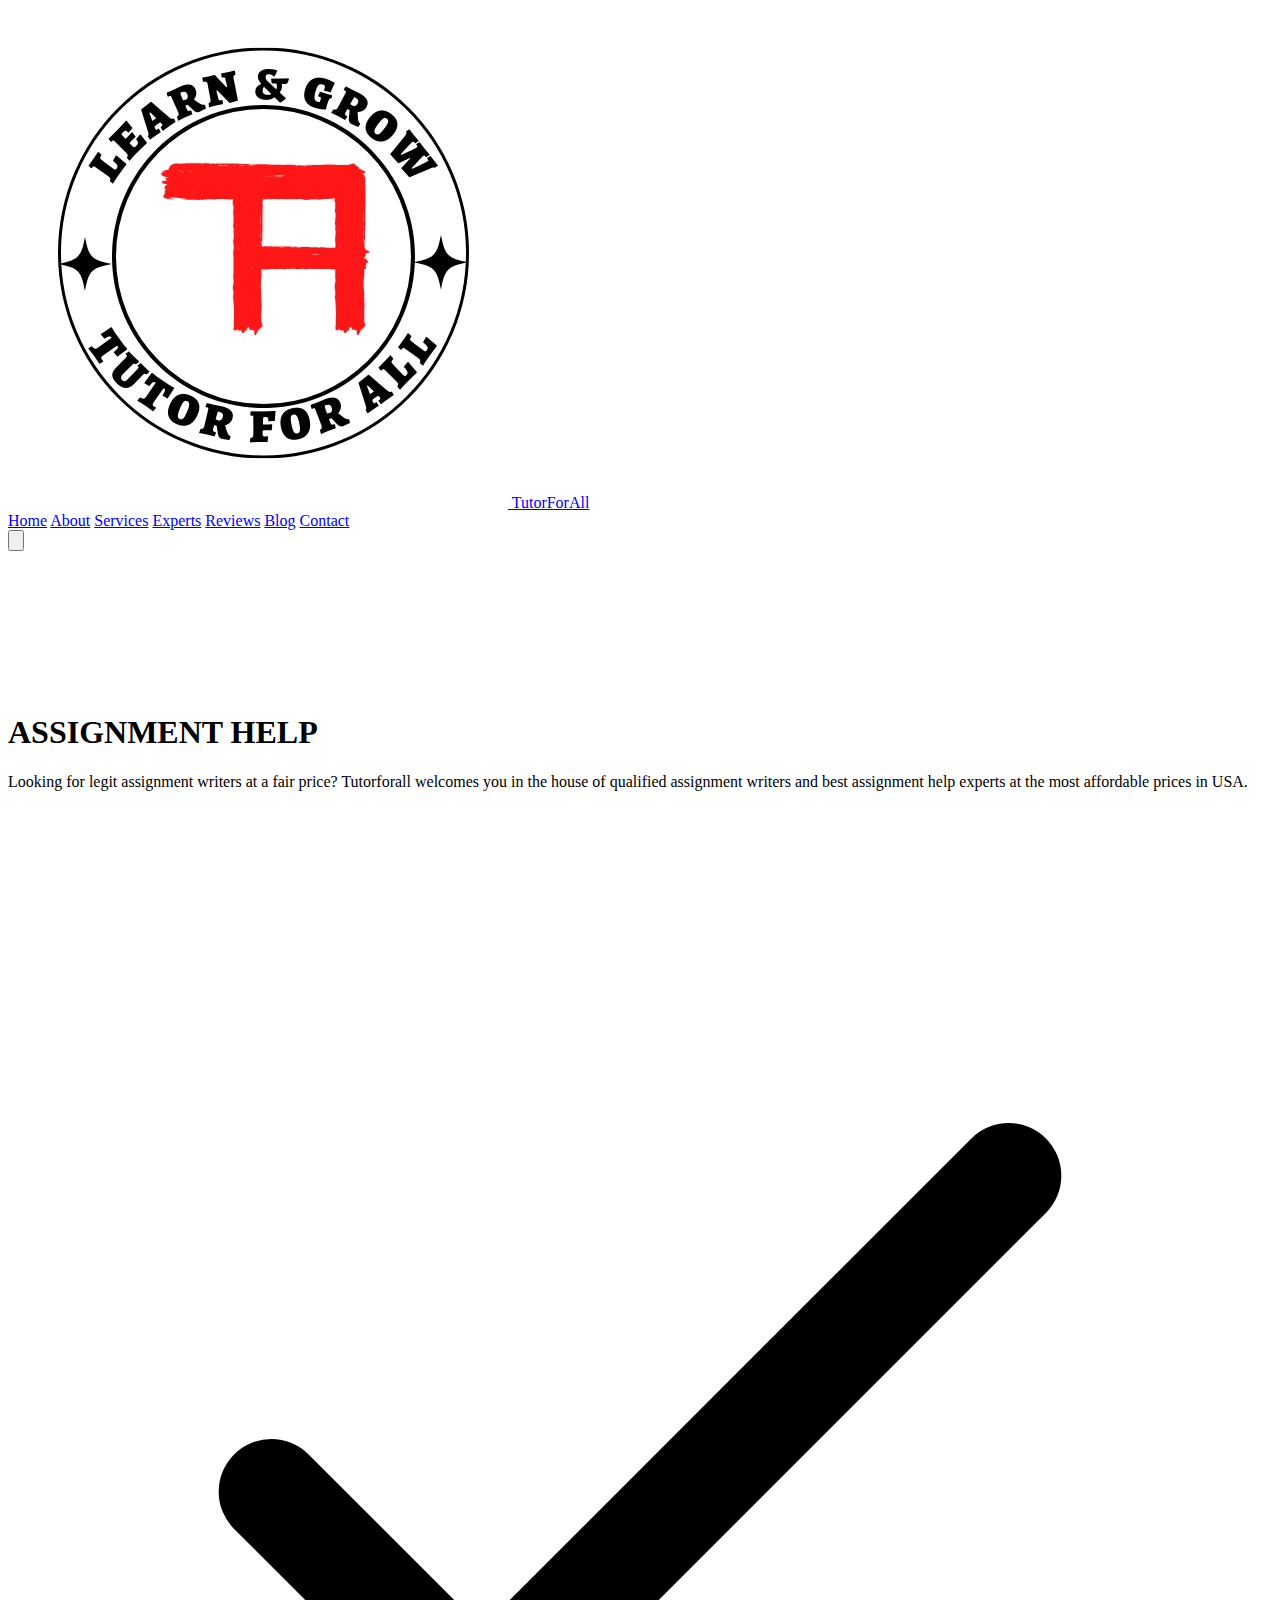
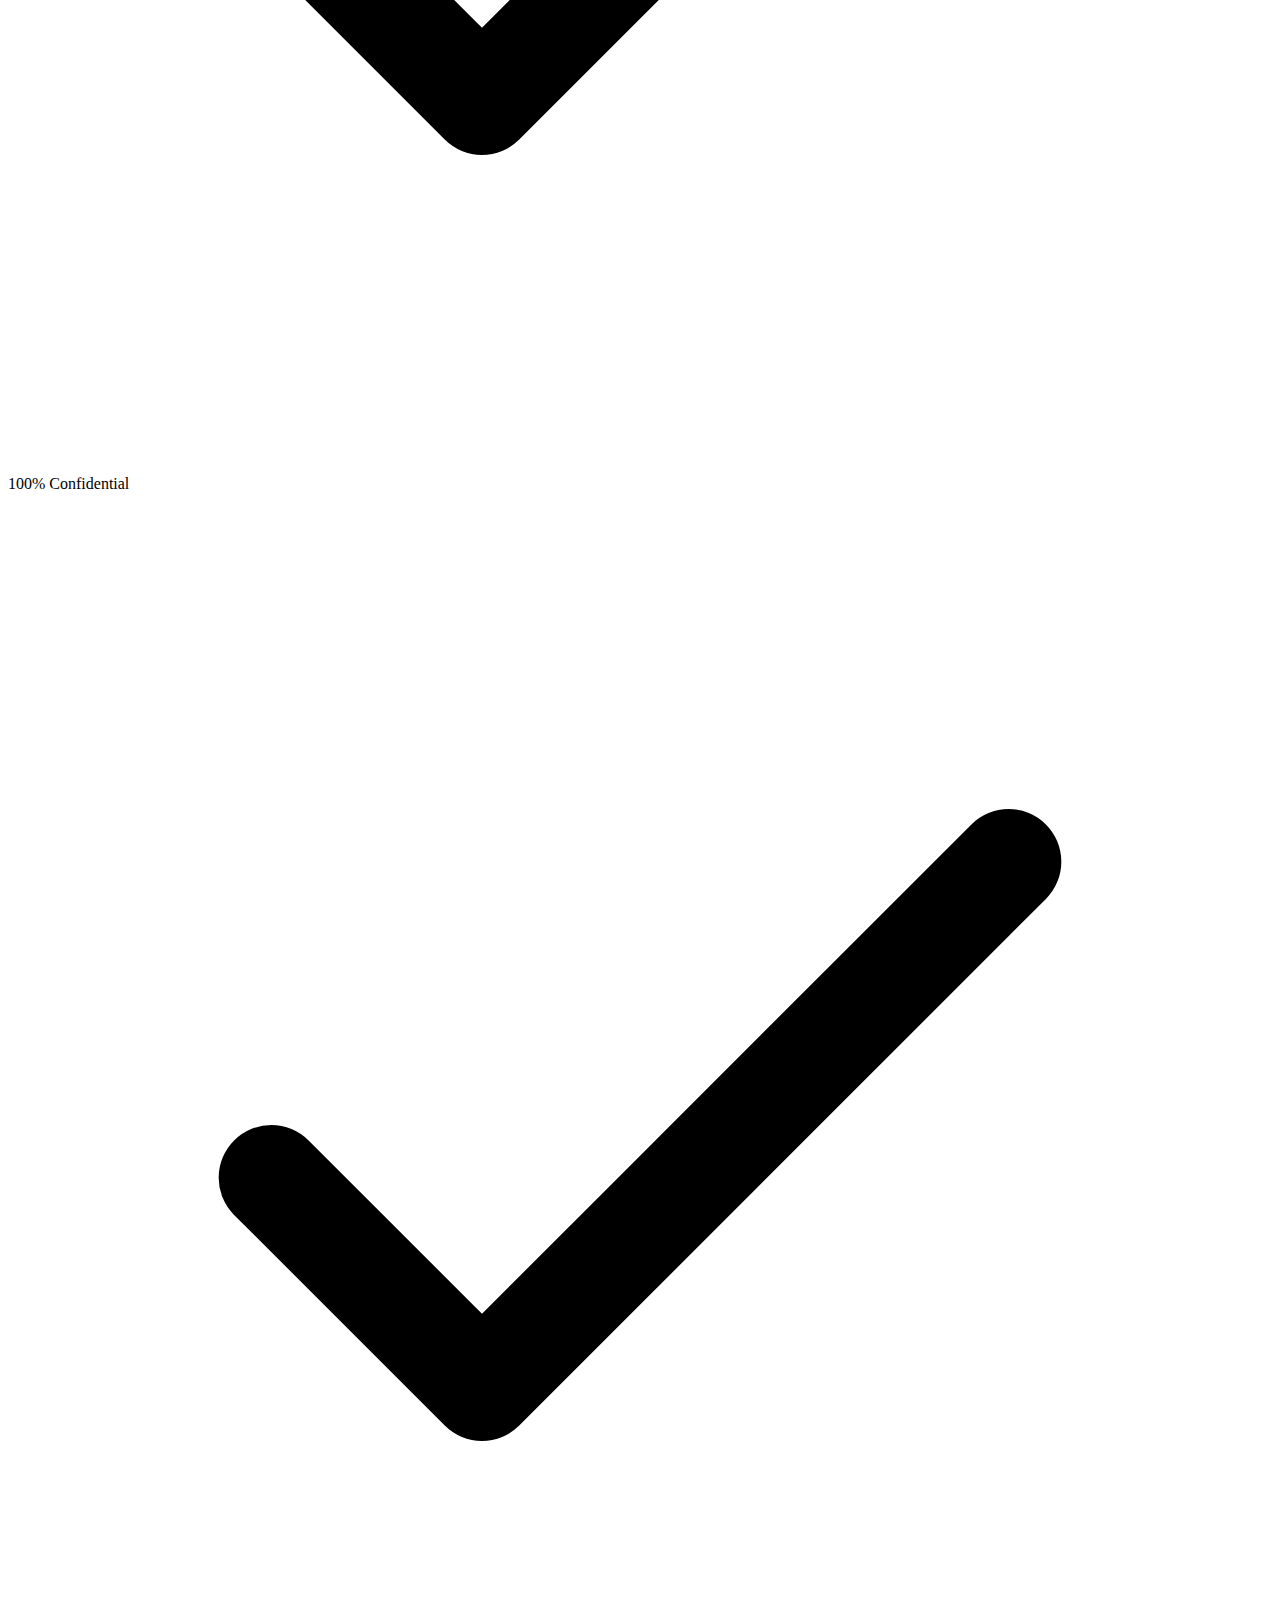
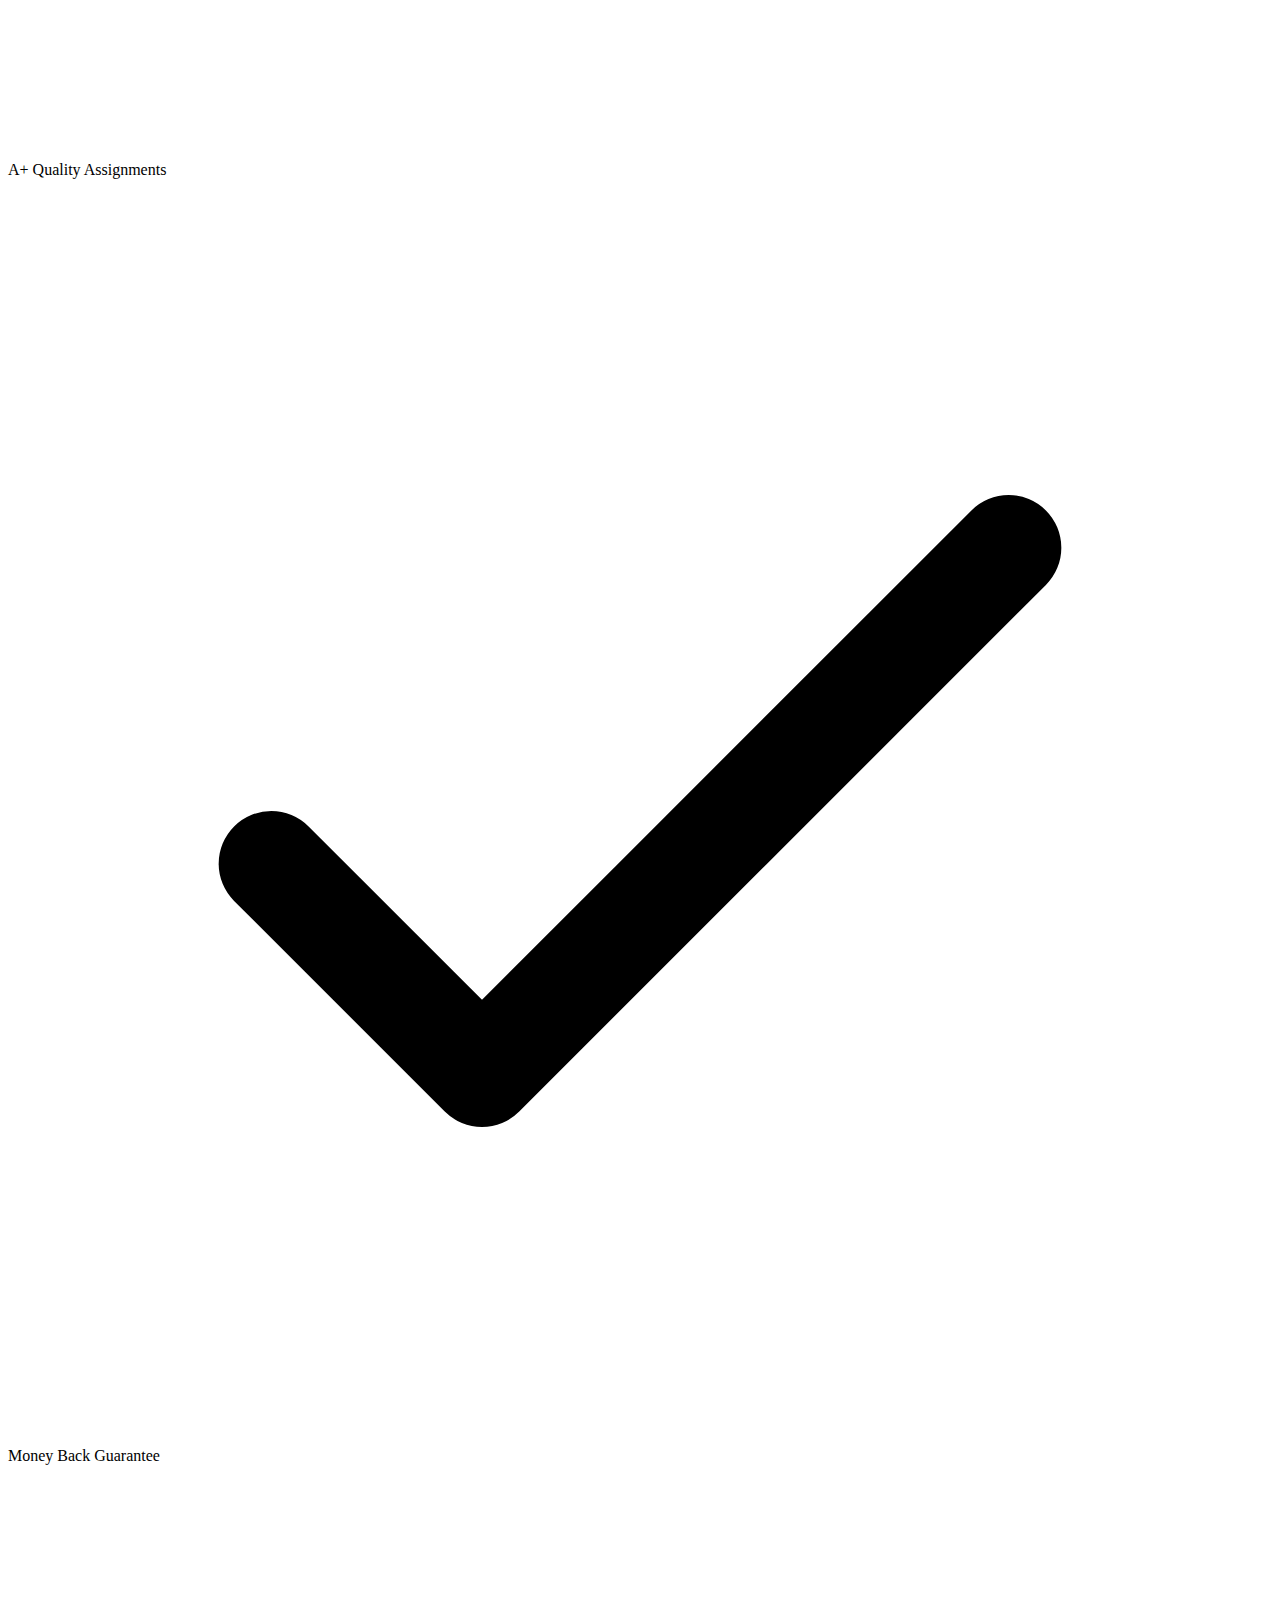
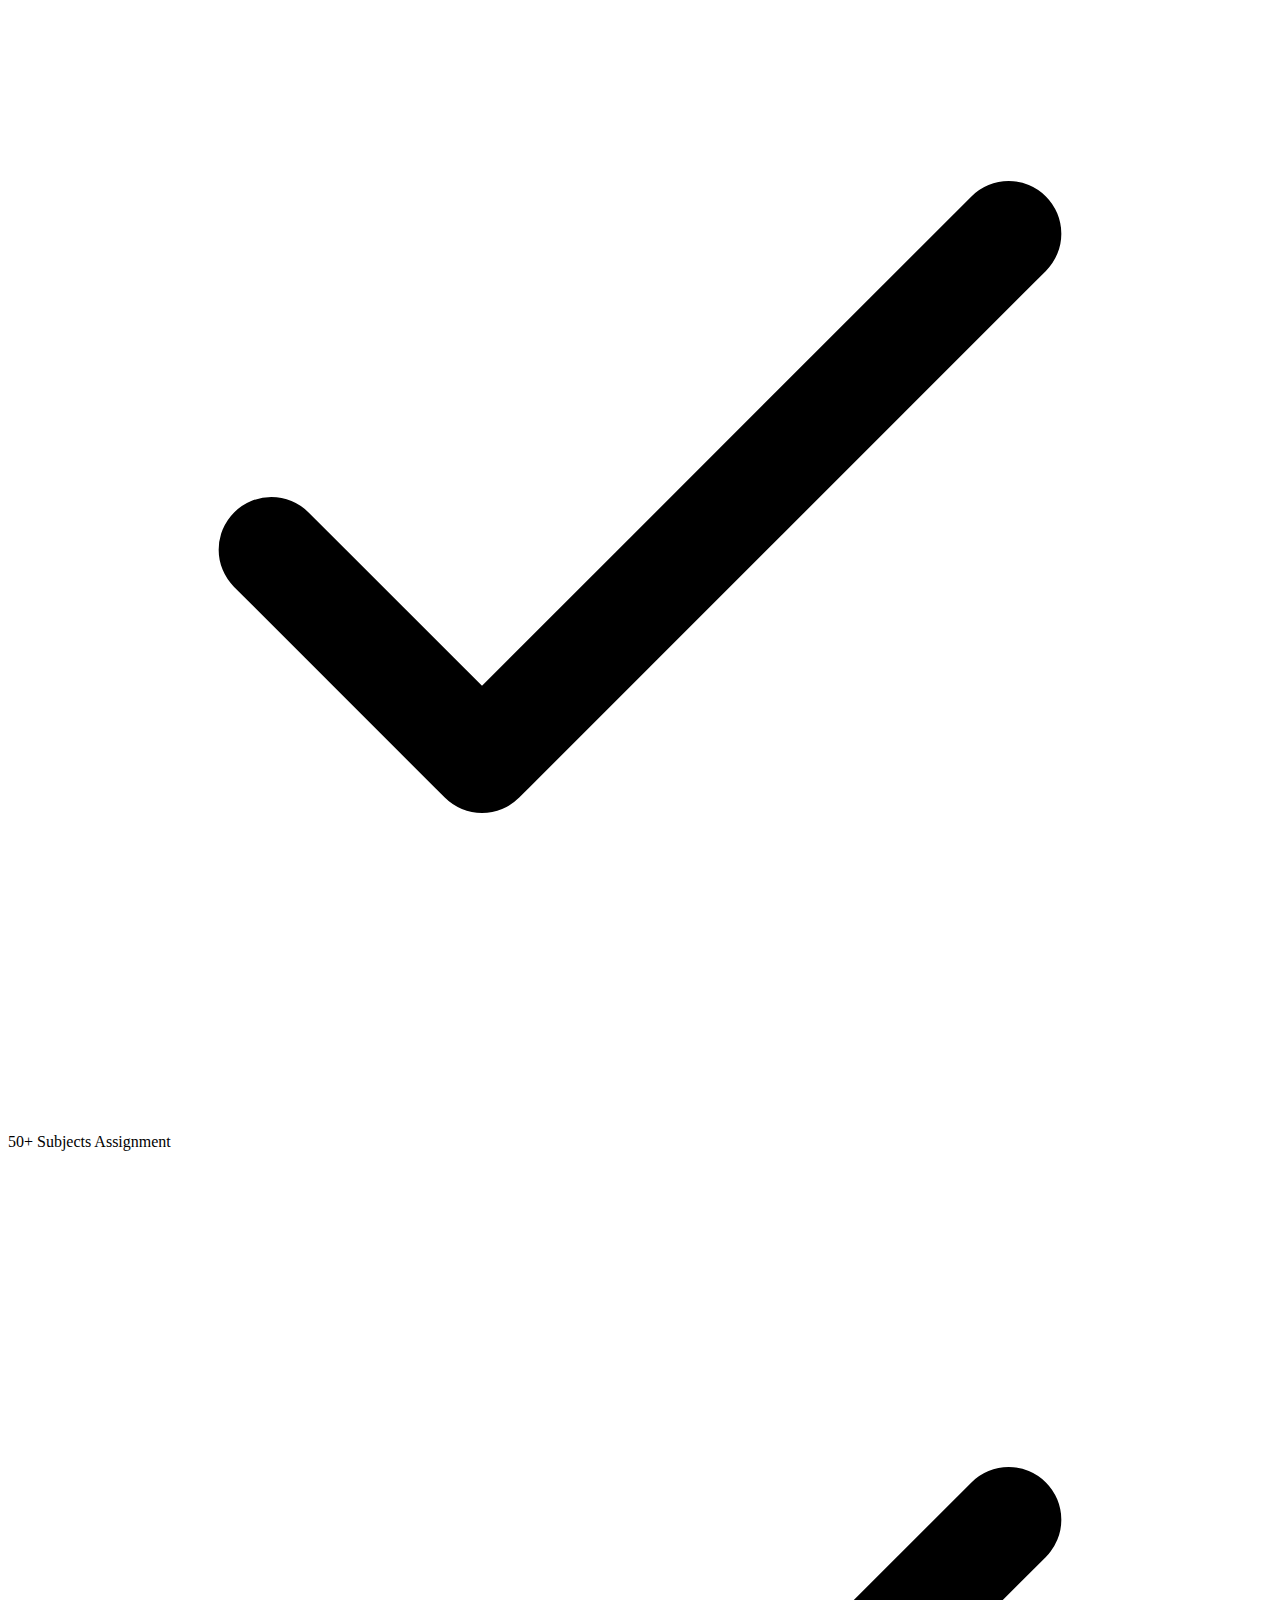
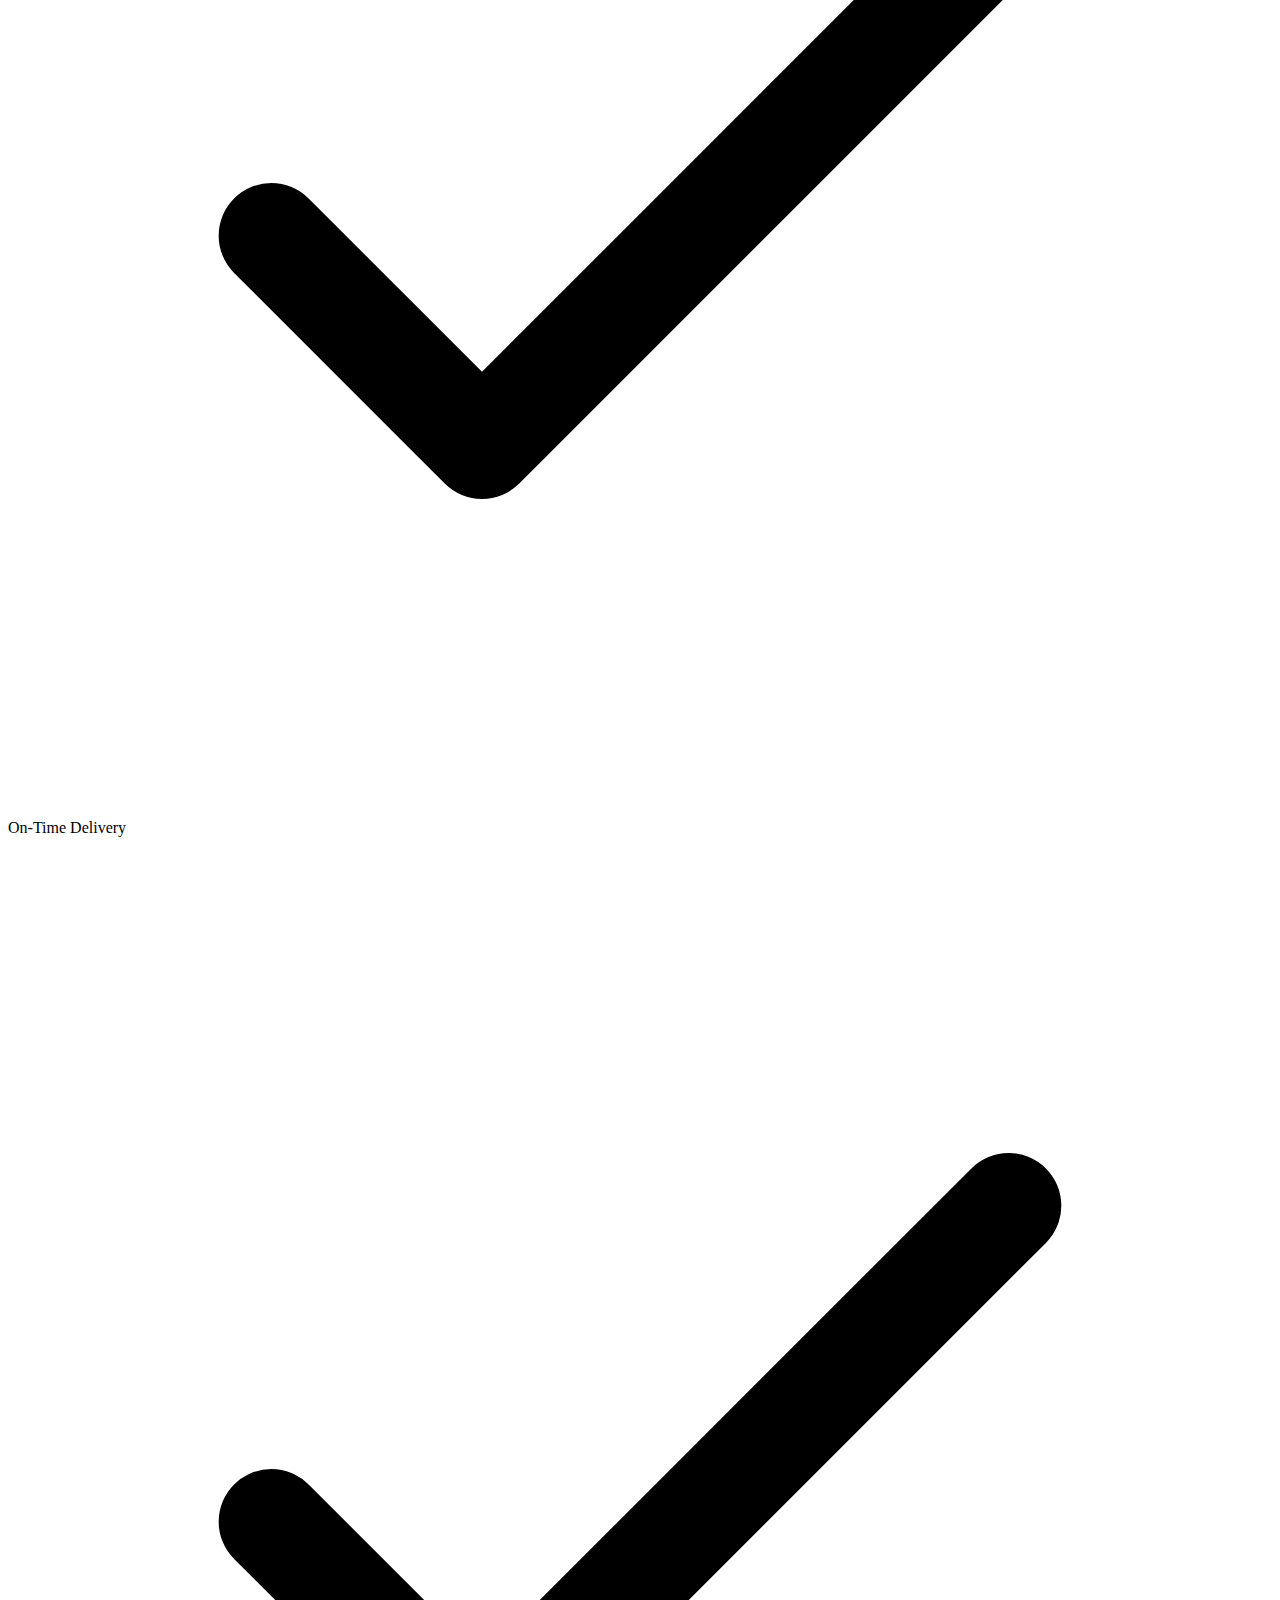
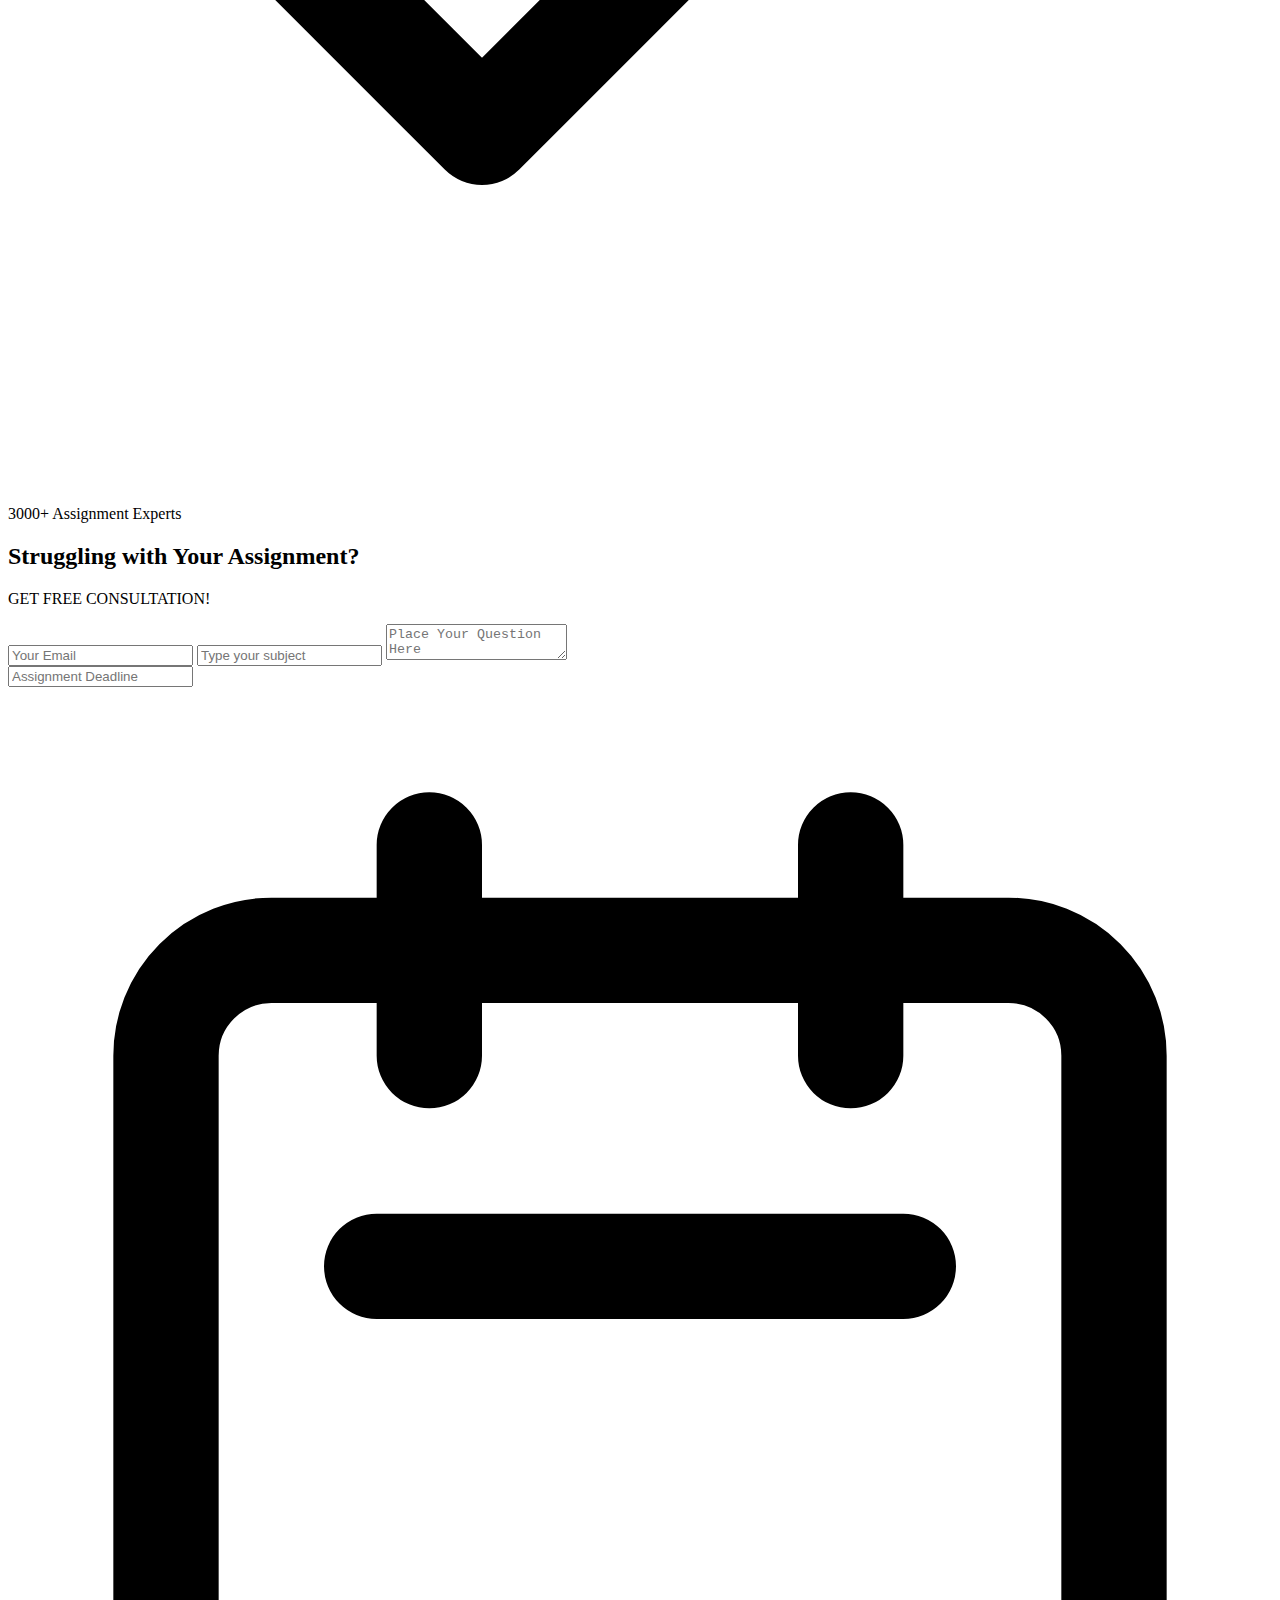
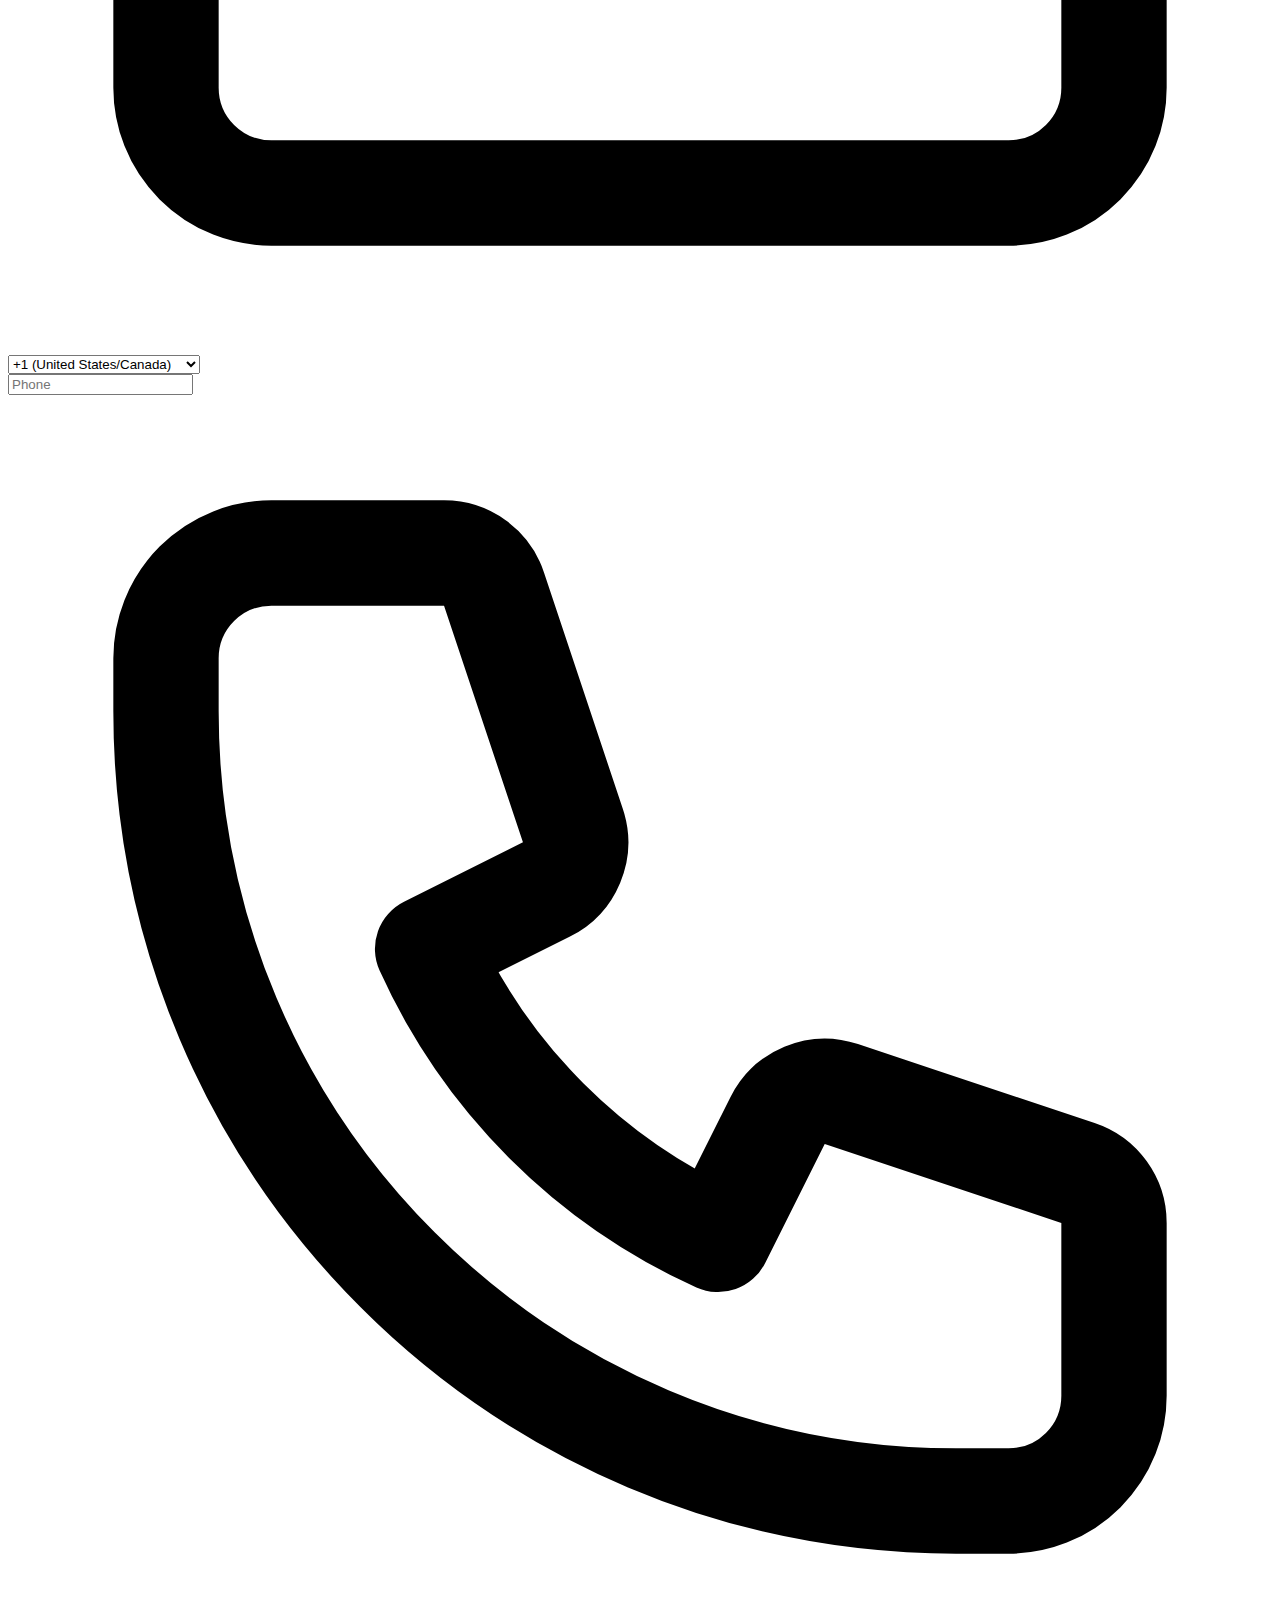
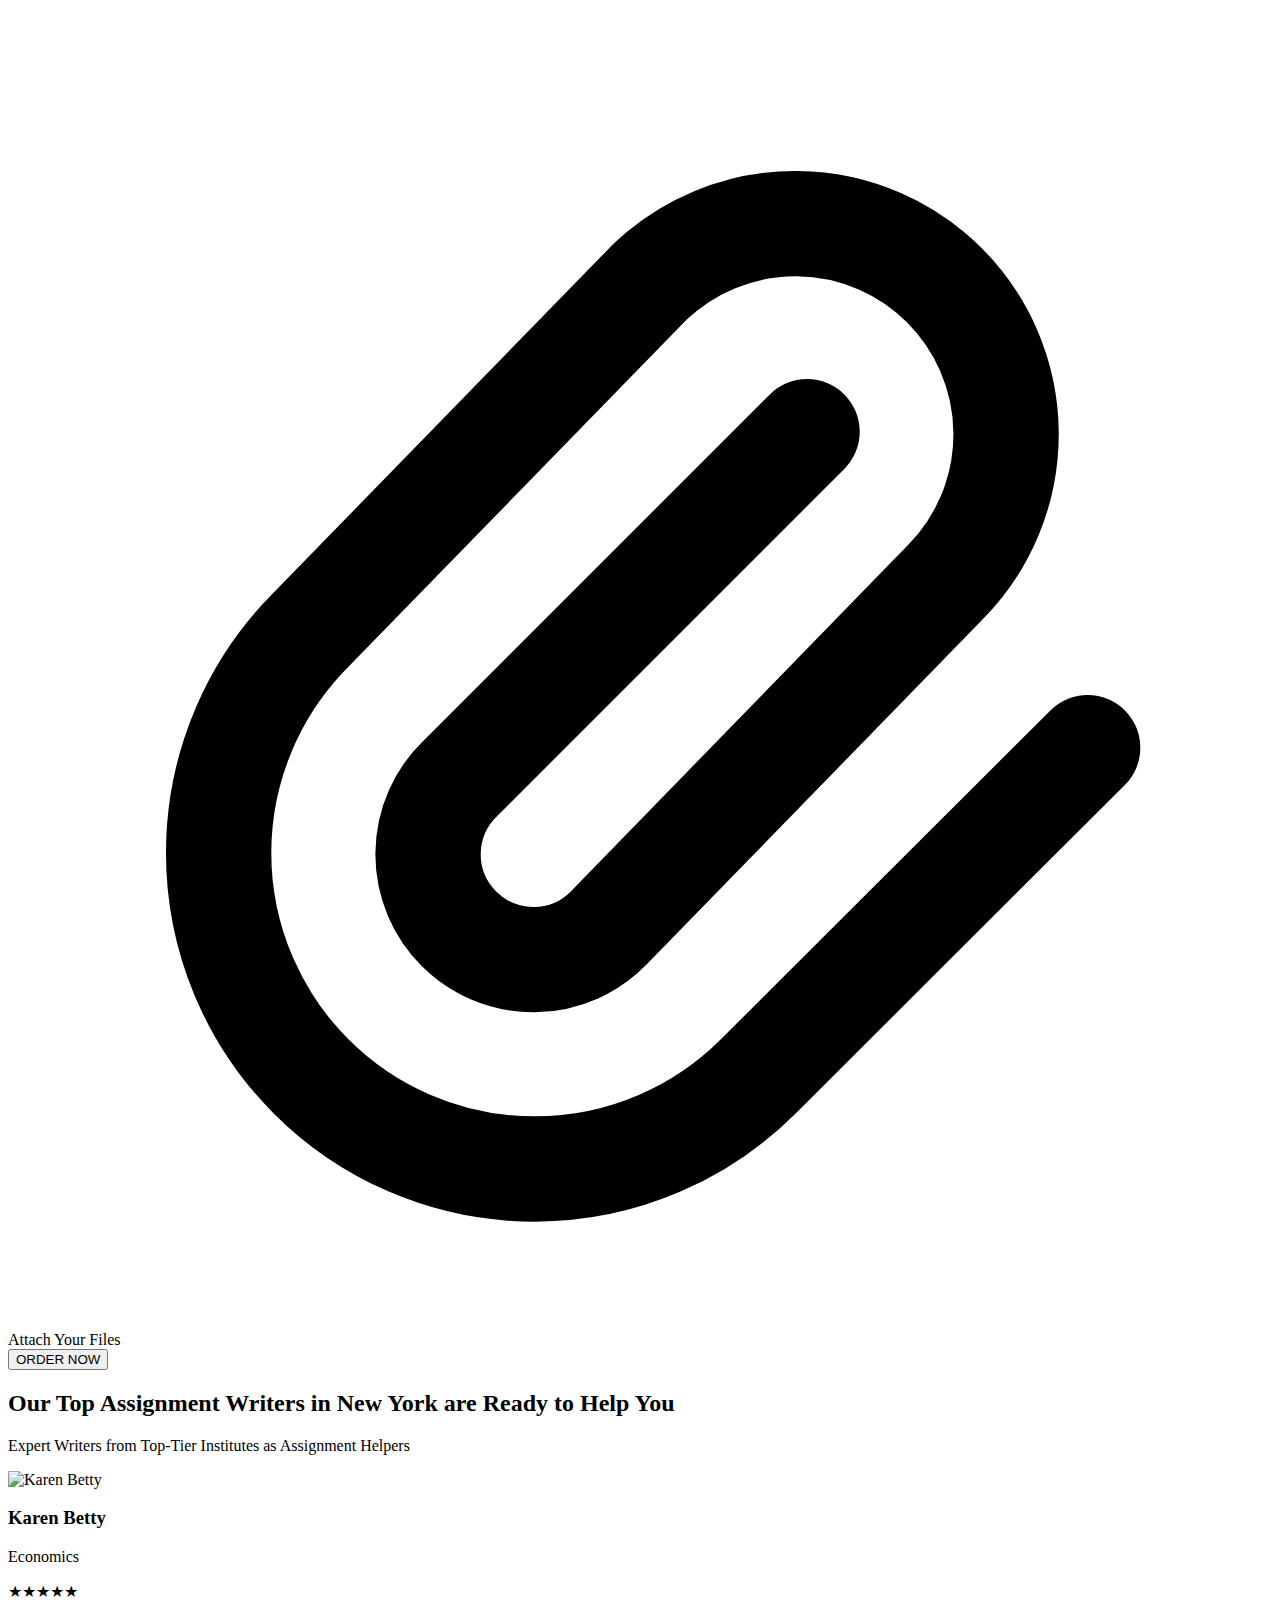
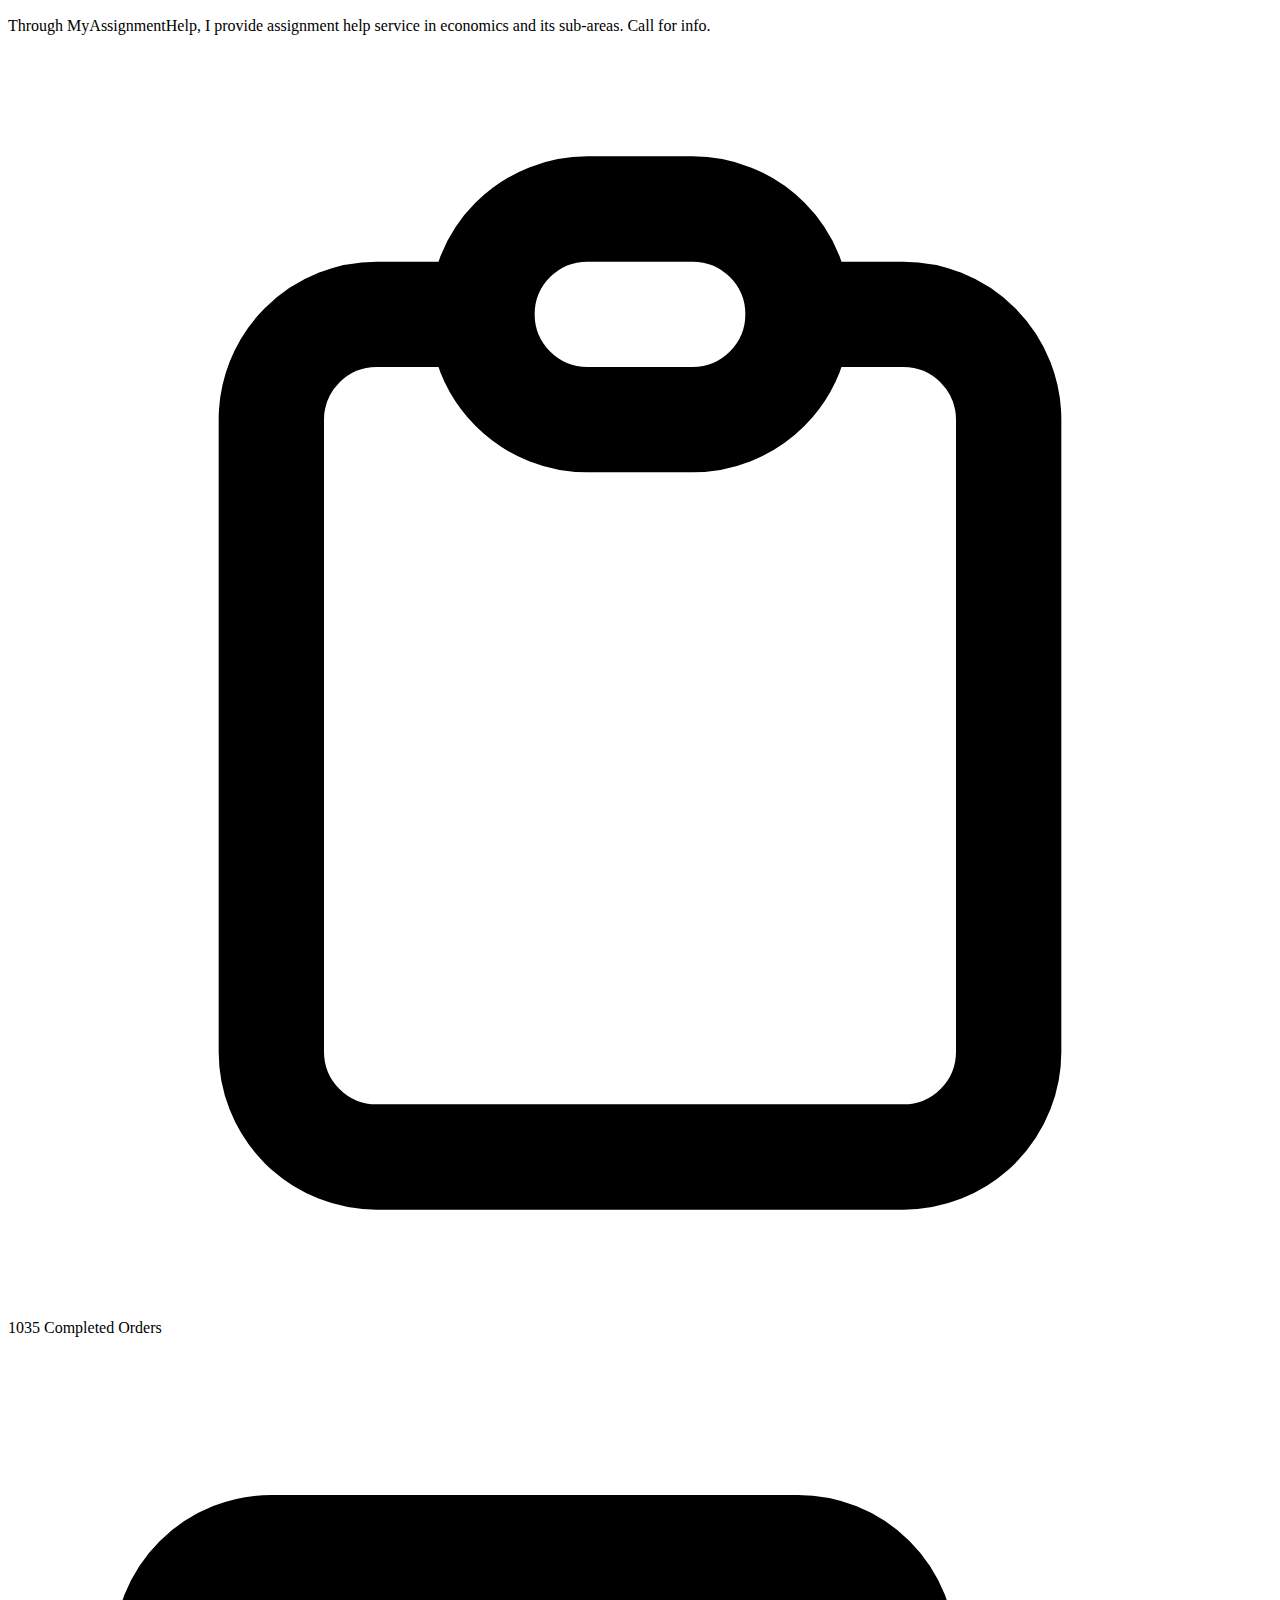
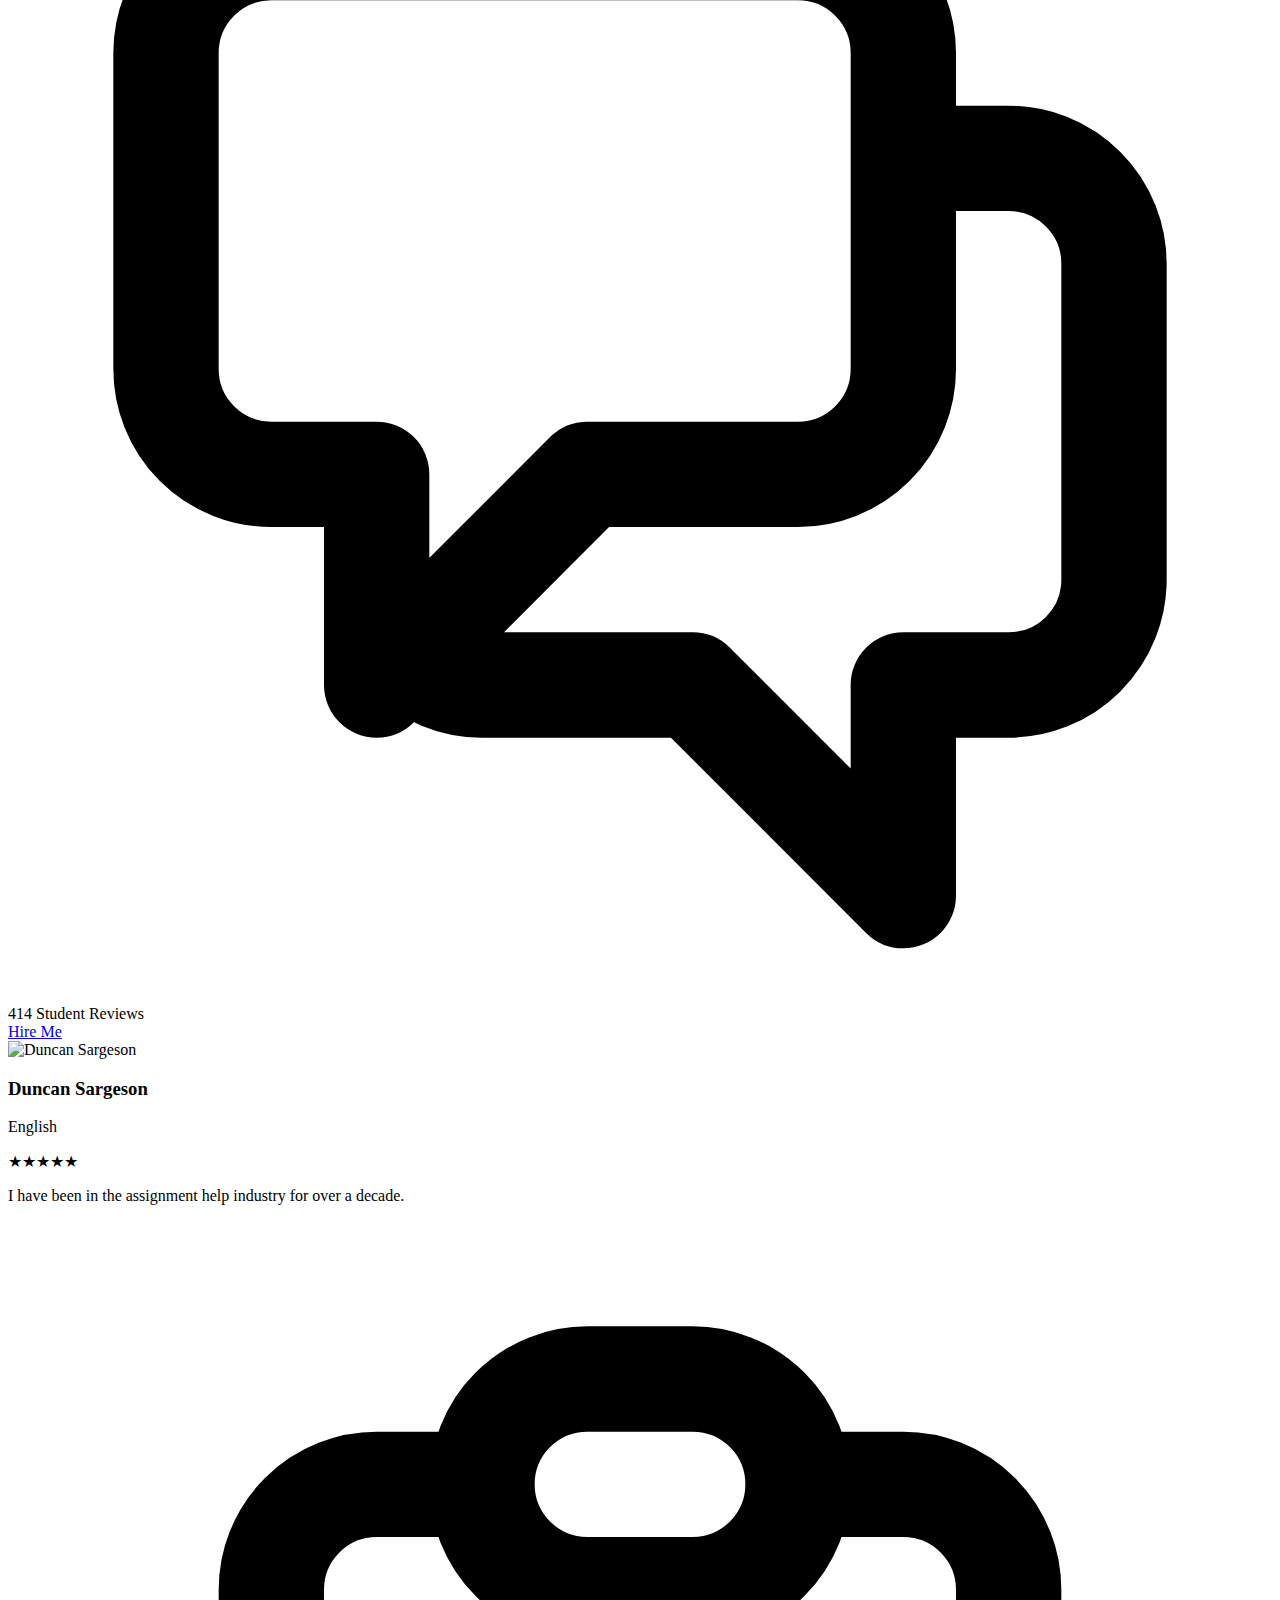
==== commit 8dc5e76b: "Update index.html" ====
--- a/index.html
+++ b/index.html
@@ -195,64 +195,46 @@
                 </div>
 
                 <!-- Right Column - Form -->
-                <div class="bg-white rounded-lg p-6 shadow-xl">
+              <div class="bg-white rounded-lg p-6 shadow-xl">
                     <div class="bg-white rounded-lg p-6 shadow-xl hero-form">
                     <div class="text-center mb-6">
                         <h2 class="text-2xl font-bold text-gray-800">Struggling with Your Assignment?</h2>
                         <p class="text-xl font-semibold text-blue-600">GET FREE CONSULTATION!</p>
                     </div>
 
-
-                        <form action="https://formspree.io/f/mwppqaer" method="POST" enctype="multipart/form-data" class="space-y-4">
-    <!-- Email field -->
-    <input
-        type="email"
-        name="email"  <!-- Changed from _replyto to email -->
-        placeholder="Your Email"
-        class="w-full p-3 border rounded focus:outline-none focus:ring-2 focus:ring-blue-500"
-        required
-    >
-
-    <!-- Subject field -->
-    <input
-        type="text"
-        name="subject"
-        placeholder="Type your subject"
-        class="w-full p-3 border rounded focus:outline-none focus:ring-2 focus:ring-blue-500"
-        required
-    >
-
-    <!-- Message field -->
-    <textarea
-        name="message"
-        placeholder="Place Your Question Here"
-        class="w-full p-3 border rounded focus:outline-none focus:ring-2 focus:ring-blue-500 h-32"
-        required
-    ></textarea>
-
-    <!-- Deadline and Country Code -->
-    <div class="grid grid-cols-2 gap-4">
-        <div class="relative">
-            <input
-                type="date"
-                name="deadline"
-                placeholder="Assignment Deadline"
-                class="w-full p-3 border rounded focus:outline-none focus:ring-2 focus:ring-blue-500"
-                required
-            >
-        </div>
-
-        <div class="relative">
-            <select name="country_code" class="w-full p-3 border rounded focus:outline-none focus:ring-2 focus:ring-blue-500" required>
-                <option value="+1" selected>+1 (USA/Canada)</option>
-                <!-- Keep your existing country options -->
-            </select>
-        </div>
-    </div>
-
-    <!-- Phone field -->
-     <select name="country_code" class="w-full p-3 border rounded focus:outline-none focus:ring-2 focus:ring-blue-500" required>
-                <option value="+93">+93 (Afghanistan)</option>
+                    <form class="space-y-4">
+                        <input
+                            type="email"
+                            placeholder="Your Email"
+                            class="w-full p-3 border rounded focus:outline-none focus:ring-2 focus:ring-blue-500"
+                        >
+
+                        <input
+                            type="text"
+                            placeholder="Type your subject"
+                            class="w-full p-3 border rounded focus:outline-none focus:ring-2 focus:ring-blue-500"
+                        >
+
+                        <textarea
+                            placeholder="Place Your Question Here"
+                            class="w-full p-3 border rounded focus:outline-none focus:ring-2 focus:ring-blue-500 h-32"
+                        ></textarea>
+
+                        <div class="grid grid-cols-2 gap-4">
+                            <div class="relative">
+                                <input
+                                    type="text"
+                                    placeholder="Assignment Deadline"
+                                    class="w-full p-3 border rounded focus:outline-none focus:ring-2 focus:ring-blue-500"
+                                >
+                                <svg class="absolute right-3 top-3 w-5 h-5 text-gray-400" fill="none" stroke="currentColor" viewBox="0 0 24 24">
+                                    <path stroke-linecap="round" stroke-linejoin="round" stroke-width="2" d="M8 7V3m8 4V3m-9 8h10M5 21h14a2 2 0 002-2V7a2 2 0 00-2-2H5a2 2 0 00-2 2v12a2 2 0 002 2z"></path>
+                                </svg>
+                            </div>
+
+                            <div class="relative">
+                                <select class="w-full p-3 border rounded focus:outline-none focus:ring-2 focus:ring-blue-500">
+    <option value="+93">+93 (Afghanistan)</option>
     <option value="+355">+355 (Albania)</option>
     <option value="+213">+213 (Algeria)</option>
     <option value="+376">+376 (Andorra)</option>
@@ -367,37 +349,39 @@
     <option value="+967">+967 (Yemen)</option>
     <option value="+260">+260 (Zambia)</option>
     <option value="+263">+263 (Zimbabwe)</option>
-            </select>
+</select>
+                            </div>
+                        </div>
+
+                        <div class="relative">
+                            <input
+                                type="text"
+                                placeholder="Phone"
+                                class="w-full p-3 border rounded focus:outline-none focus:ring-2 focus:ring-blue-500"
+                            >
+                            <svg class="absolute right-3 top-3 w-5 h-5 text-gray-400" fill="none" stroke="currentColor" viewBox="0 0 24 24">
+                                <path stroke-linecap="round" stroke-linejoin="round" stroke-width="2" d="M3 5a2 2 0 012-2h3.28a1 1 0 01.948.684l1.498 4.493a1 1 0 01-.502 1.21l-2.257 1.13a11.042 11.042 0 005.516 5.516l1.13-2.257a1 1 0 011.21-.502l4.493 1.498a1 1 0 01.684.949V19a2 2 0 01-2 2h-1C9.716 21 3 14.284 3 6V5z"></path>
+                            </svg>
+                        </div>
+
+                        <div class="flex items-center space-x-2 text-gray-600 cursor-pointer hover:text-blue-600">
+                            <svg class="w-5 h-5" fill="none" stroke="currentColor" viewBox="0 0 24 24">
+                                <path stroke-linecap="round" stroke-linejoin="round" stroke-width="2" d="M15.172 7l-6.586 6.586a2 2 0 102.828 2.828l6.414-6.586a4 4 0 00-5.656-5.656l-6.415 6.585a6 6 0 108.486 8.486L20.5 13"></path>
+                            </svg>
+                            <span>Attach Your Files</span>
+                        </div>
+
+                        <button
+                            type="submit"
+                            class="w-full bg-yellow-500 text-white font-bold py-3 px-6 rounded hover:bg-yellow-600 transition duration-300"
+                        >
+                            ORDER NOW
+                        </button>
+                    </form>
+                </div>
+            </div>
         </div>
     </div>
-
-    <!-- File Upload -->
-    <div class="space-y-2">
-        <div class="flex items-center space-x-2 text-gray-600 cursor-pointer hover:text-blue-600" id="fileAttachmentButton">
-            <svg class="w-5 h-5" fill="none" stroke="currentColor" viewBox="0 0 24 24">
-                <path stroke-linecap="round" stroke-linejoin="round" stroke-width="2" d="M15.172 7l-6.586 6.586a2 2 0 102.828 2.828l6.414-6.586a4 4 0 00-5.656-5.656l-6.415 6.585a6 6 0 108.486 8.486L20.5 13"></path>
-            </svg>
-            <span id="fileLabel">Attach Files</span>
-            <input 
-                type="file" 
-                name="attachment"  <!-- Changed from attachment[] -->
-                id="fileInput" 
-                class="hidden" 
-                multiple
-                accept=".pdf,.doc,.docx,.txt,.rtf,.jpg,.jpeg,.png,.zip,.rar"
-            >
-        </div>
-        <div id="fileList" class="text-sm text-gray-600 mt-2"></div>
-    </div>
-
-    <!-- Submit Button -->
-    <button
-        type="submit"
-        class="w-full bg-yellow-500 text-black font-bold py-3 px-6 rounded-lg hover:bg-yellow-600 transition duration-300"
-    >
-        ORDER NOW
-    </button>
-</form>
 
      
 
@@ -1081,7 +1065,7 @@
         </div>
     </div>
 
-    <script>
+   <script>
 document.addEventListener('DOMContentLoaded', function() {
     // File attachment handling
     const fileInput = document.getElementById('fileInput');
@@ -1101,7 +1085,7 @@
             // Display list of selected files
             fileList.innerHTML = '';
             files.forEach(file => {
-                const fileSize = (file.size / 1024 / 1024).toFixed(2); // Convert to MB
+                const fileSize = (file.size / 1024 / 1024).toFixed(2);
                 const fileItem = document.createElement('div');
                 fileItem.className = 'flex items-center space-x-2 mt-1';
                 fileItem.innerHTML = `
@@ -1117,36 +1101,45 @@
     }
 
     // Form submission handling
-    const form = document.querySelector('form');
+    const form = document.querySelector('form[action*="formspree"]');
     if (form) {
         form.addEventListener('submit', async function(e) {
             e.preventDefault();
+            
             const submitButton = form.querySelector('button[type="submit"]');
-            const originalText = submitButton.textContent;
             submitButton.textContent = 'Sending...';
             submitButton.disabled = true;
 
             try {
-                const response = await fetch(form.action, {
-                    method: form.method,
-                    body: new FormData(form),
+                const formData = new FormData(form);
+                
+                // Add form metadata
+                formData.append('_subject', 'New Assignment Help Request');
+
+                const response = await fetch('https://formspree.io/f/mwppqaer', {
+                    method: 'POST',
+                    body: formData,
                     headers: {
                         'Accept': 'application/json'
                     }
                 });
 
+                const result = await response.json();
+
                 if (response.ok) {
                     alert('Thank you! Your message has been sent successfully.');
                     form.reset();
-                    fileLabel.textContent = 'Attach Files';
-                    fileList.innerHTML = '';
+                    if (fileLabel) fileLabel.textContent = 'Attach Files';
+                    if (fileList) fileList.innerHTML = '';
                 } else {
-                    throw new Error('Form submission failed');
+                    console.error('Submission error:', result);
+                    throw new Error(result.error || 'Form submission failed');
                 }
             } catch (error) {
+                console.error('Error:', error);
                 alert('Oops! There was an error submitting the form. Please try again.');
             } finally {
-                submitButton.textContent = originalText;
+                submitButton.textContent = 'ORDER NOW';
                 submitButton.disabled = false;
             }
         });
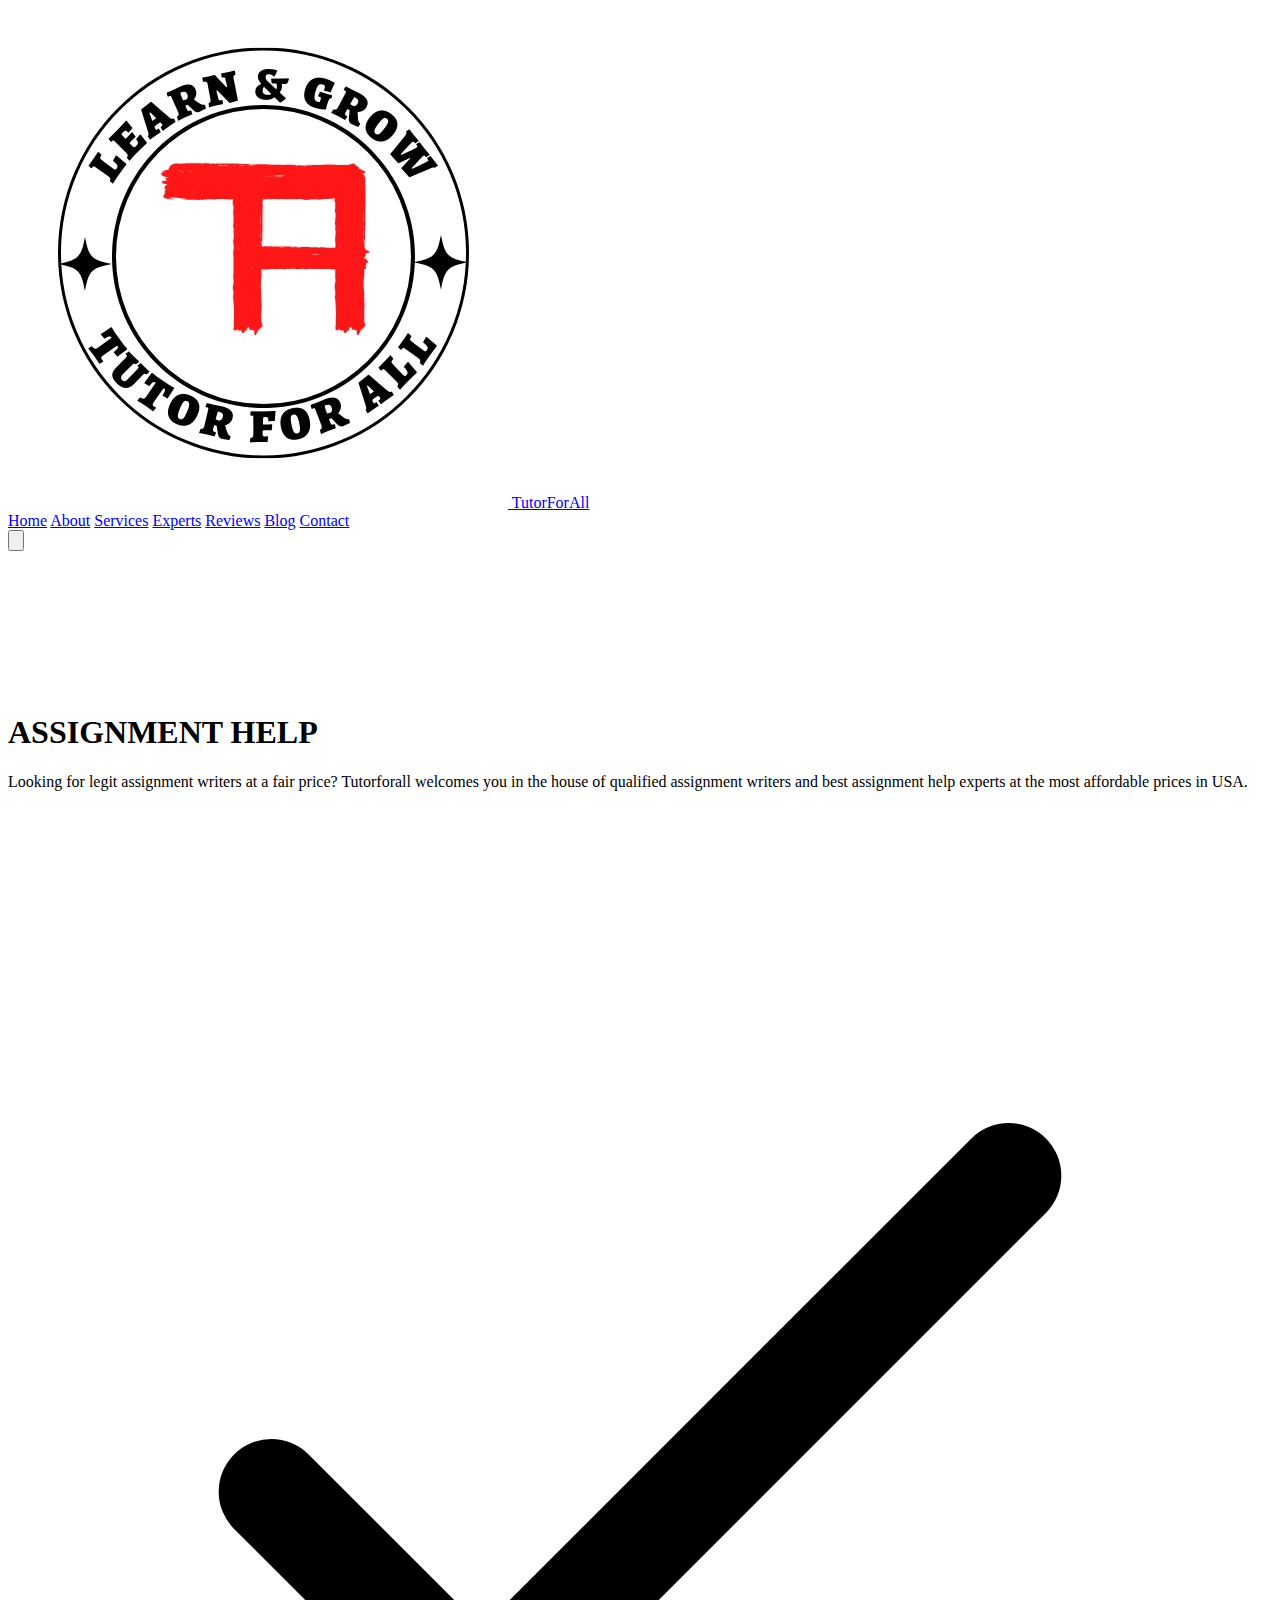
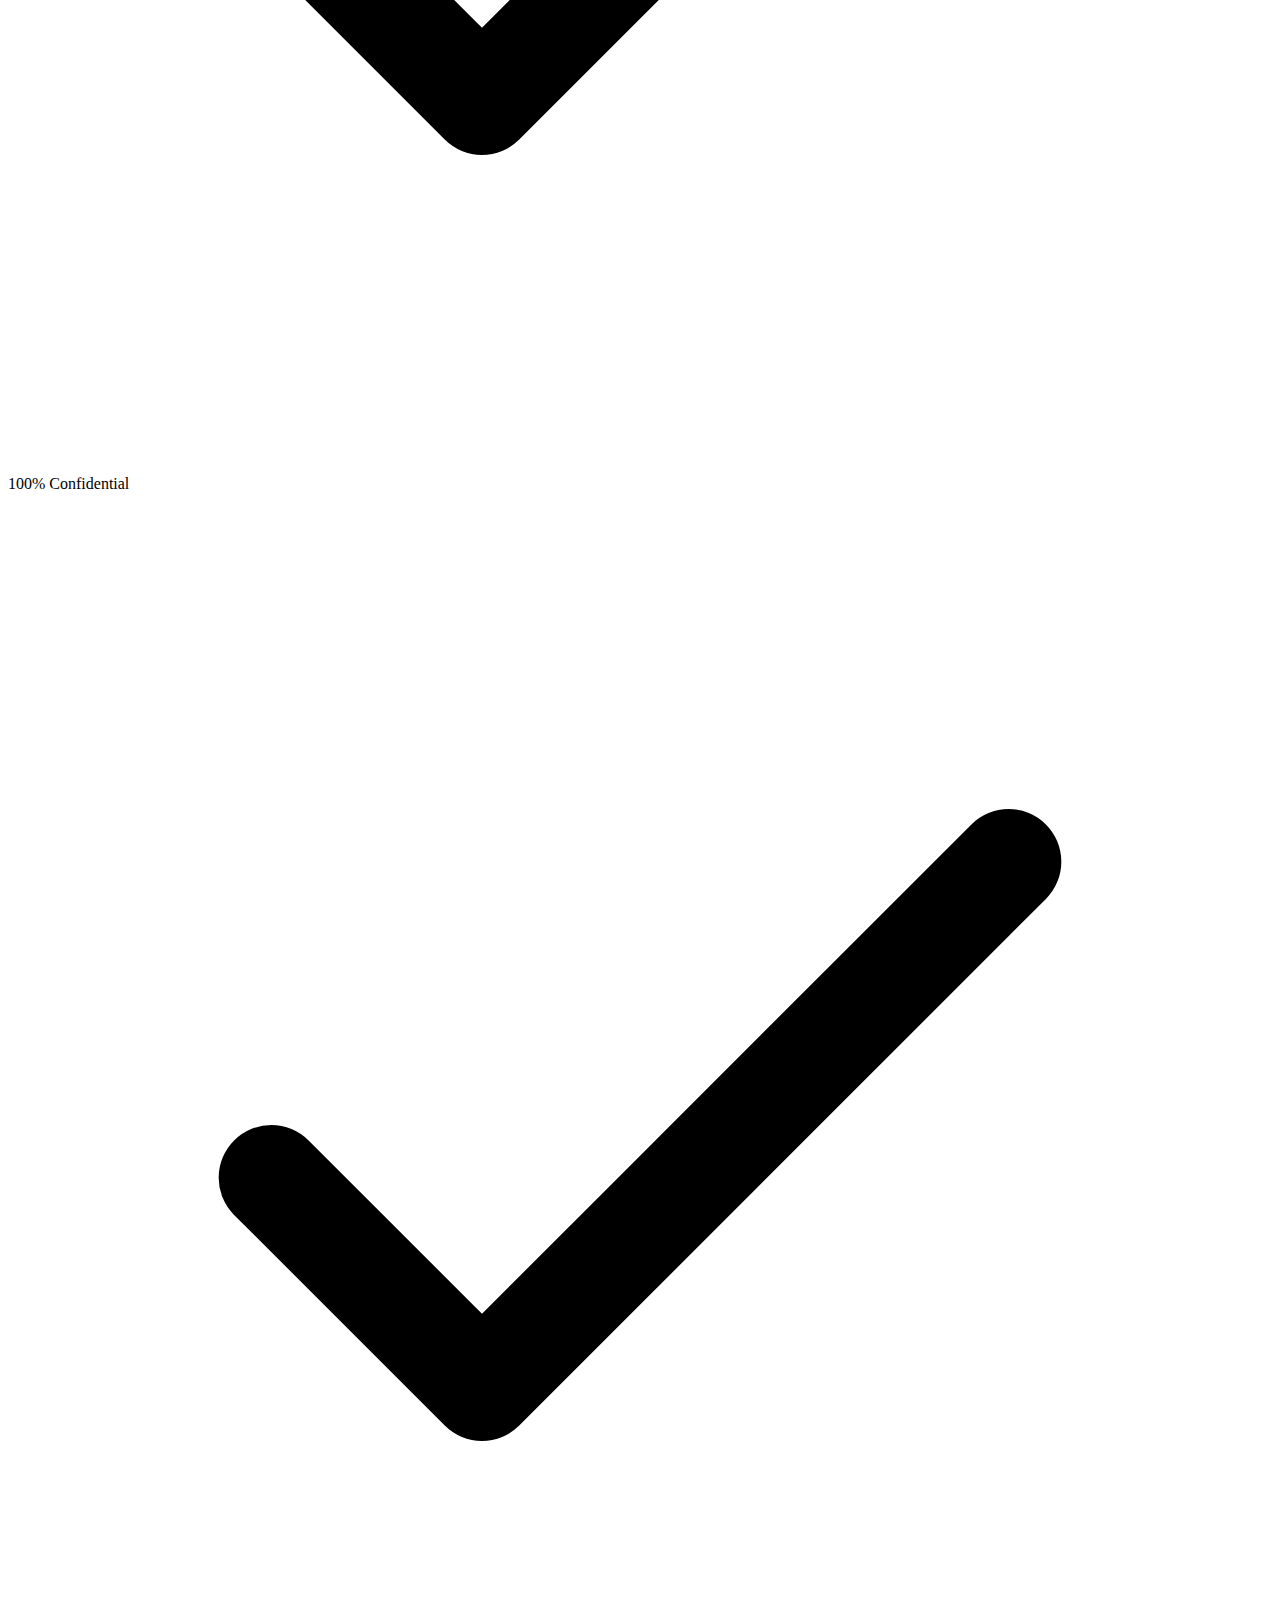
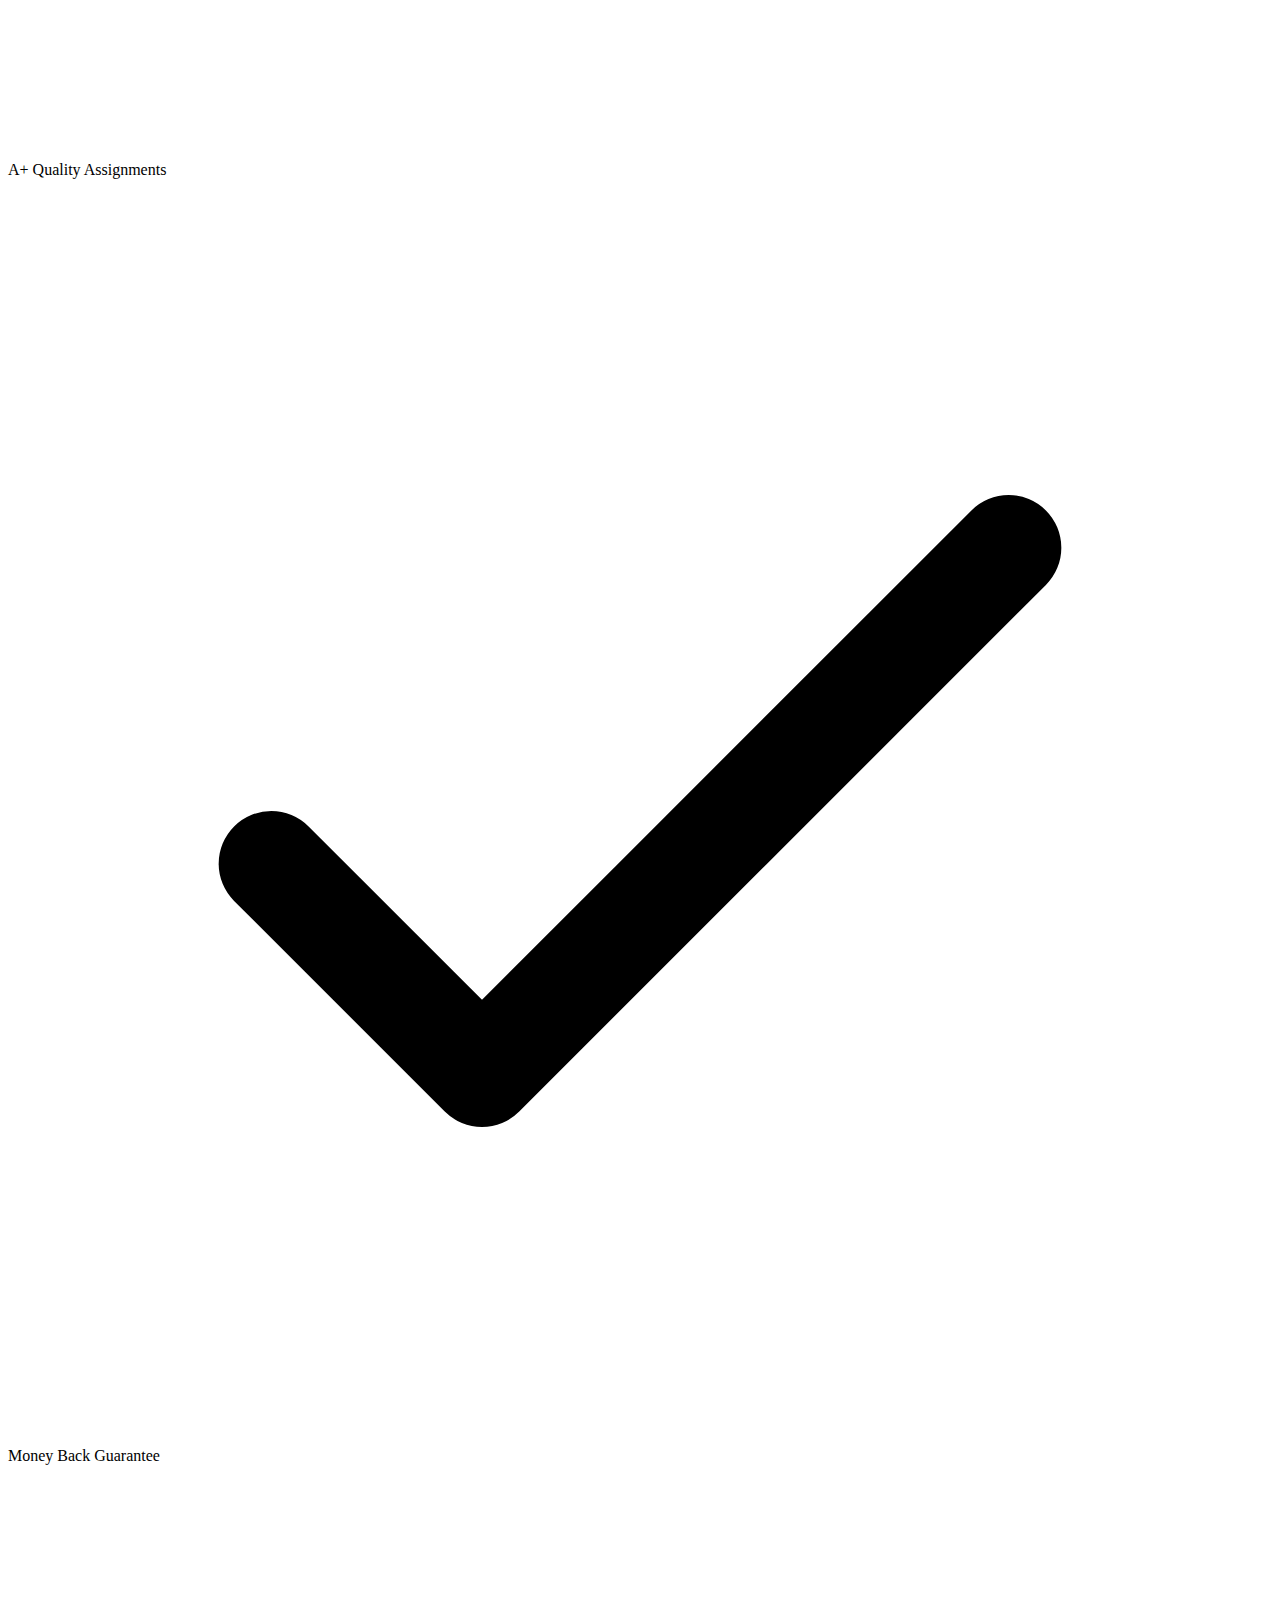
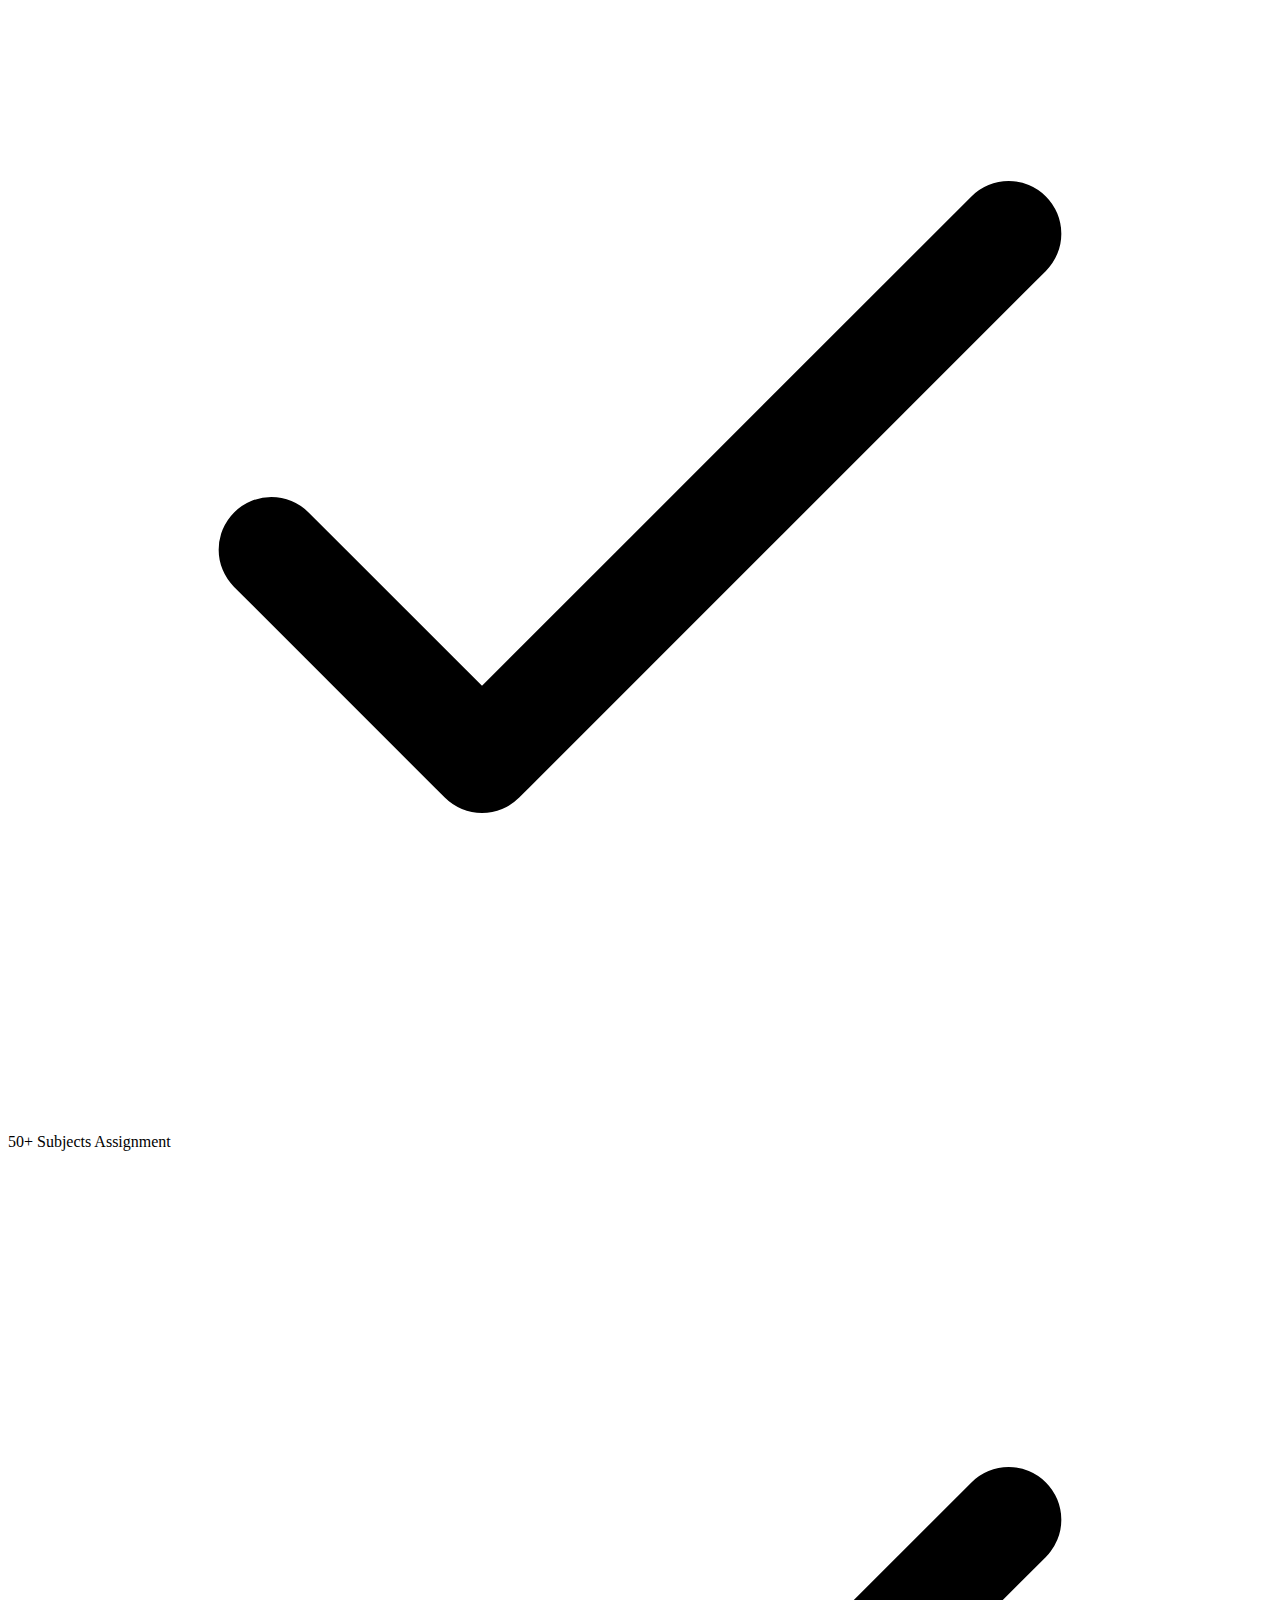
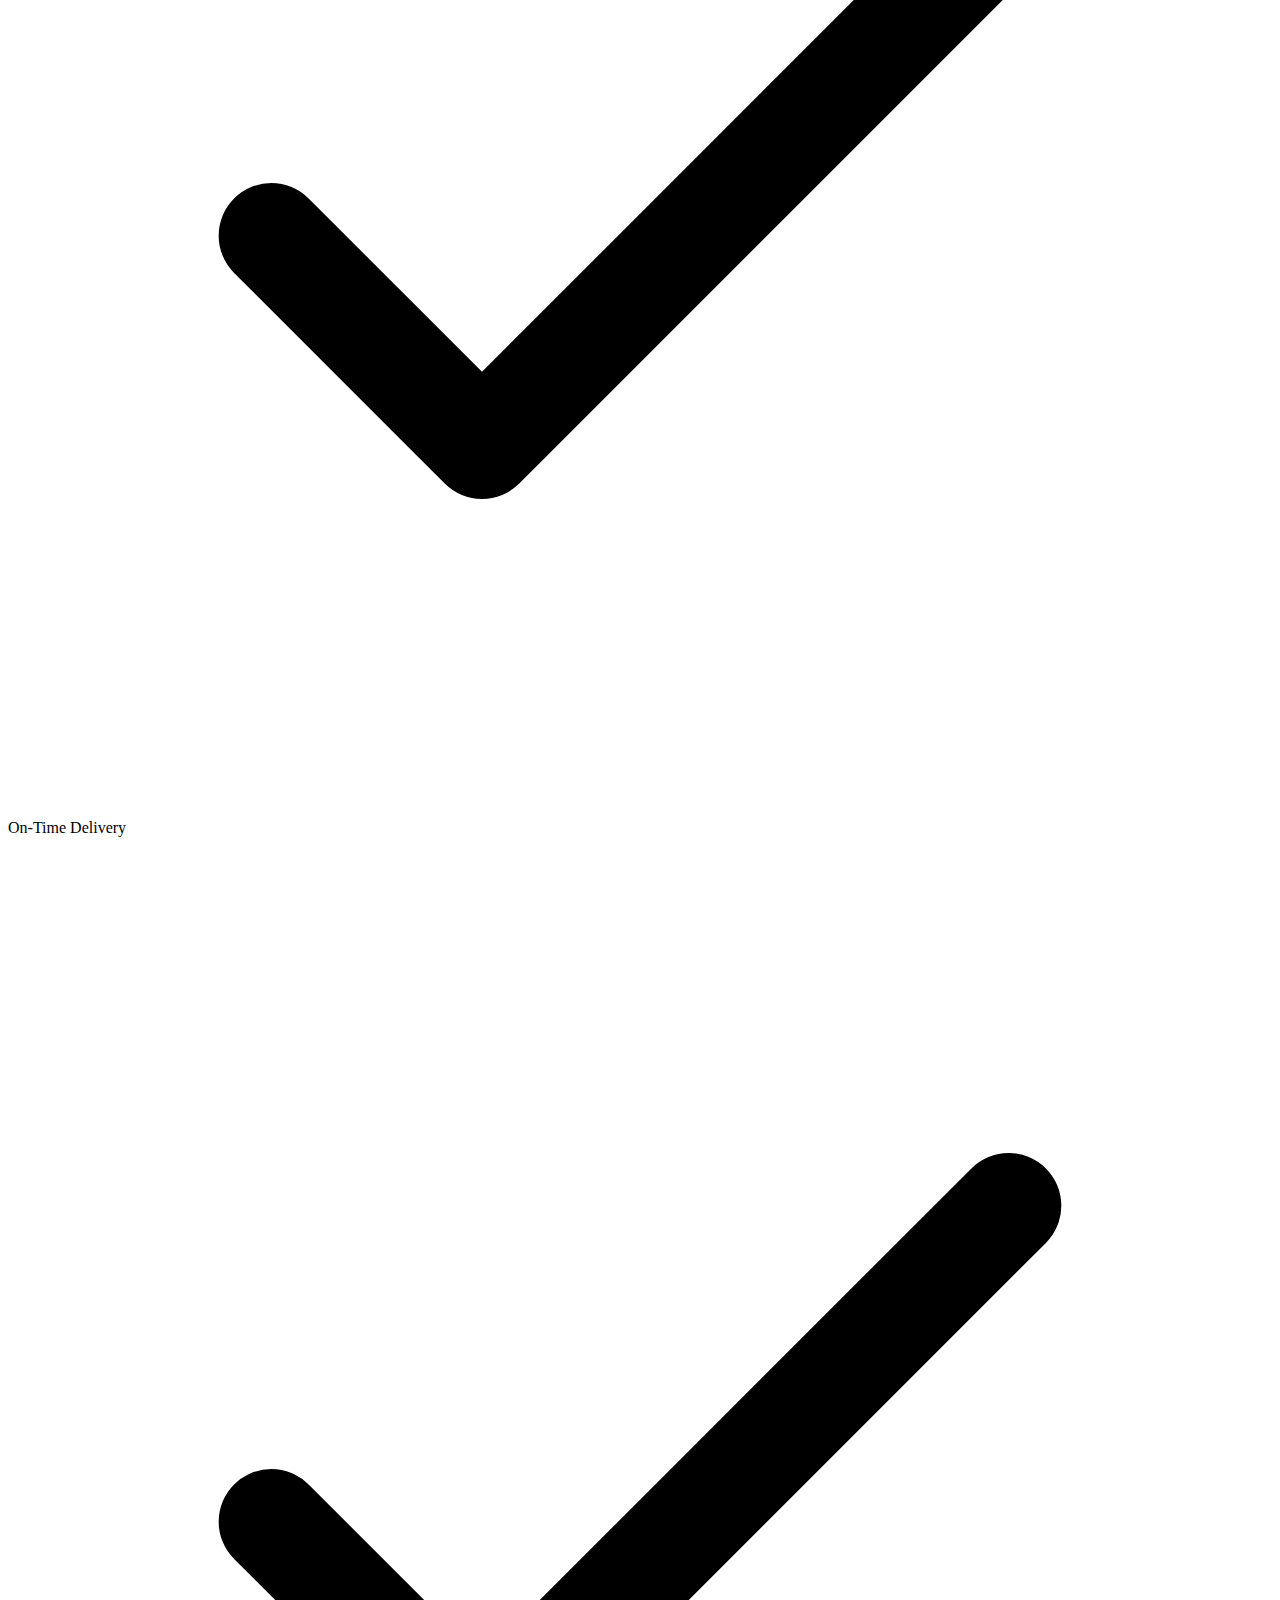
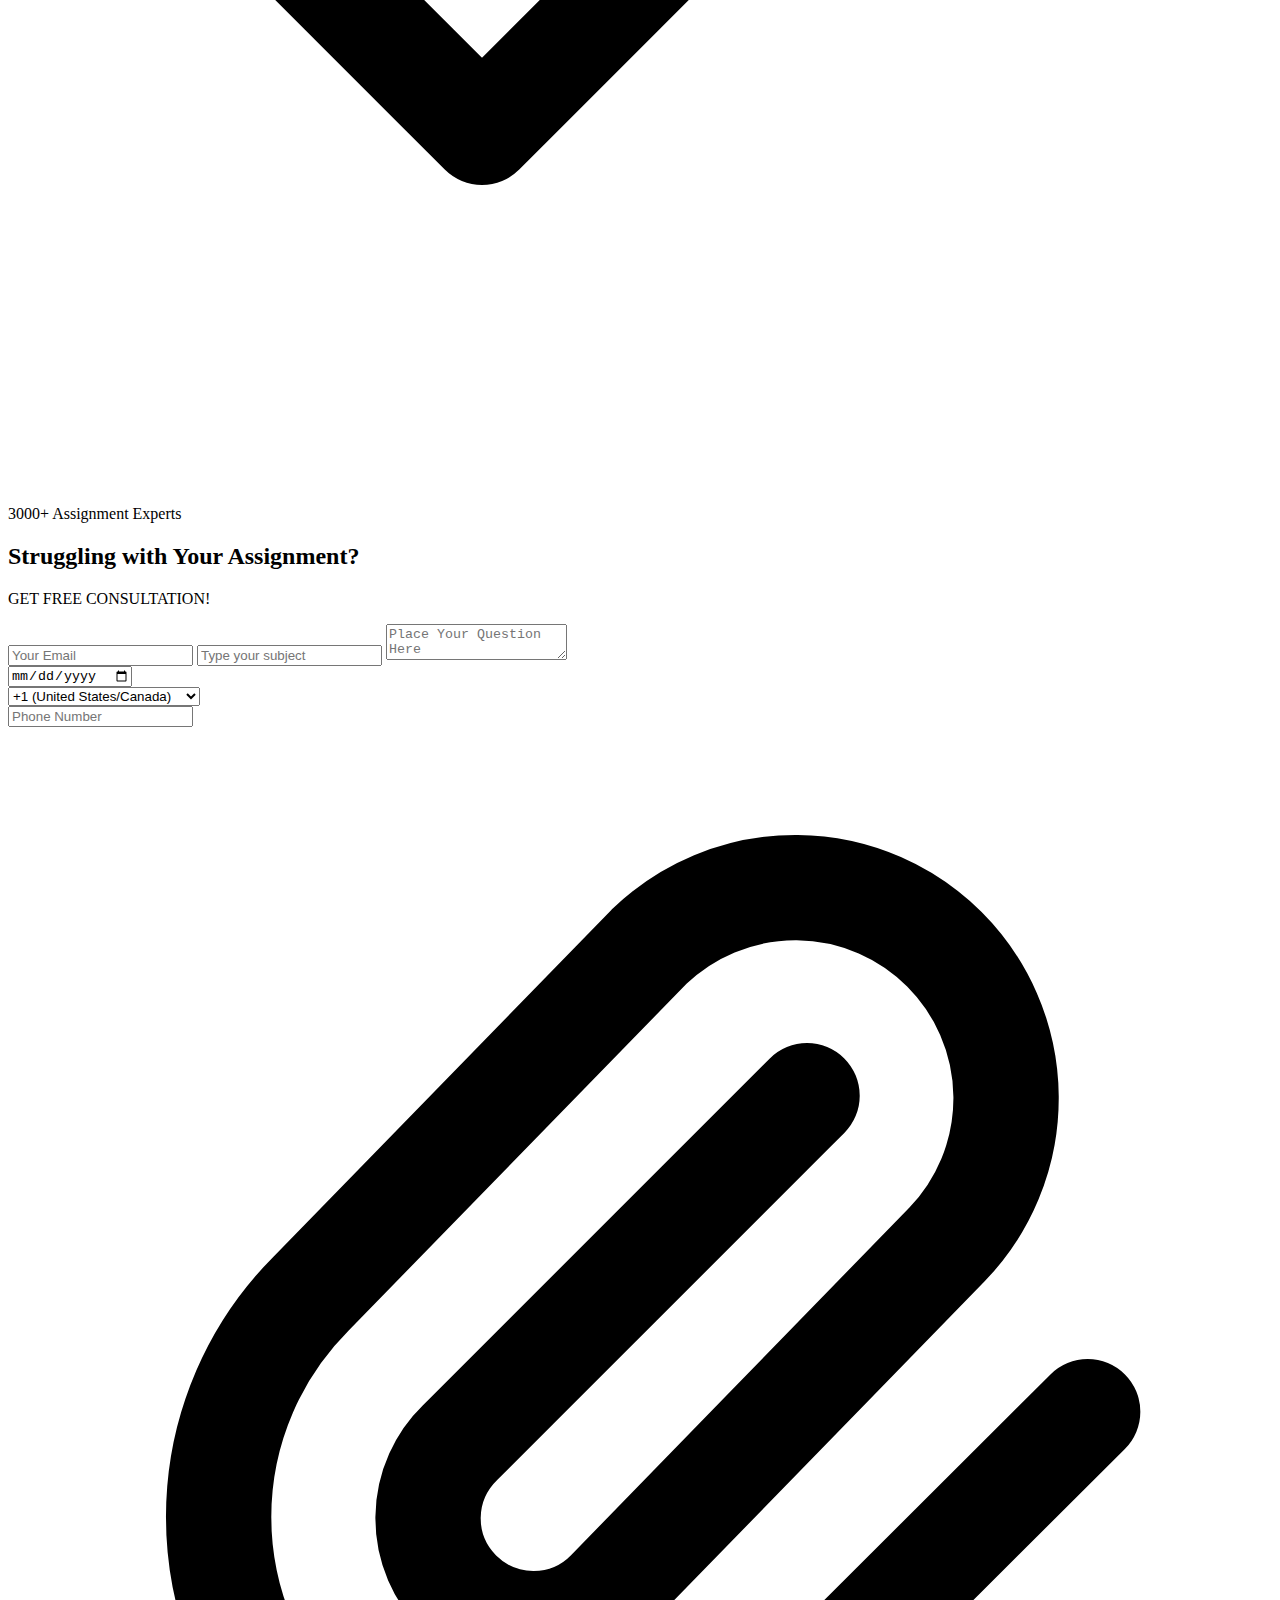
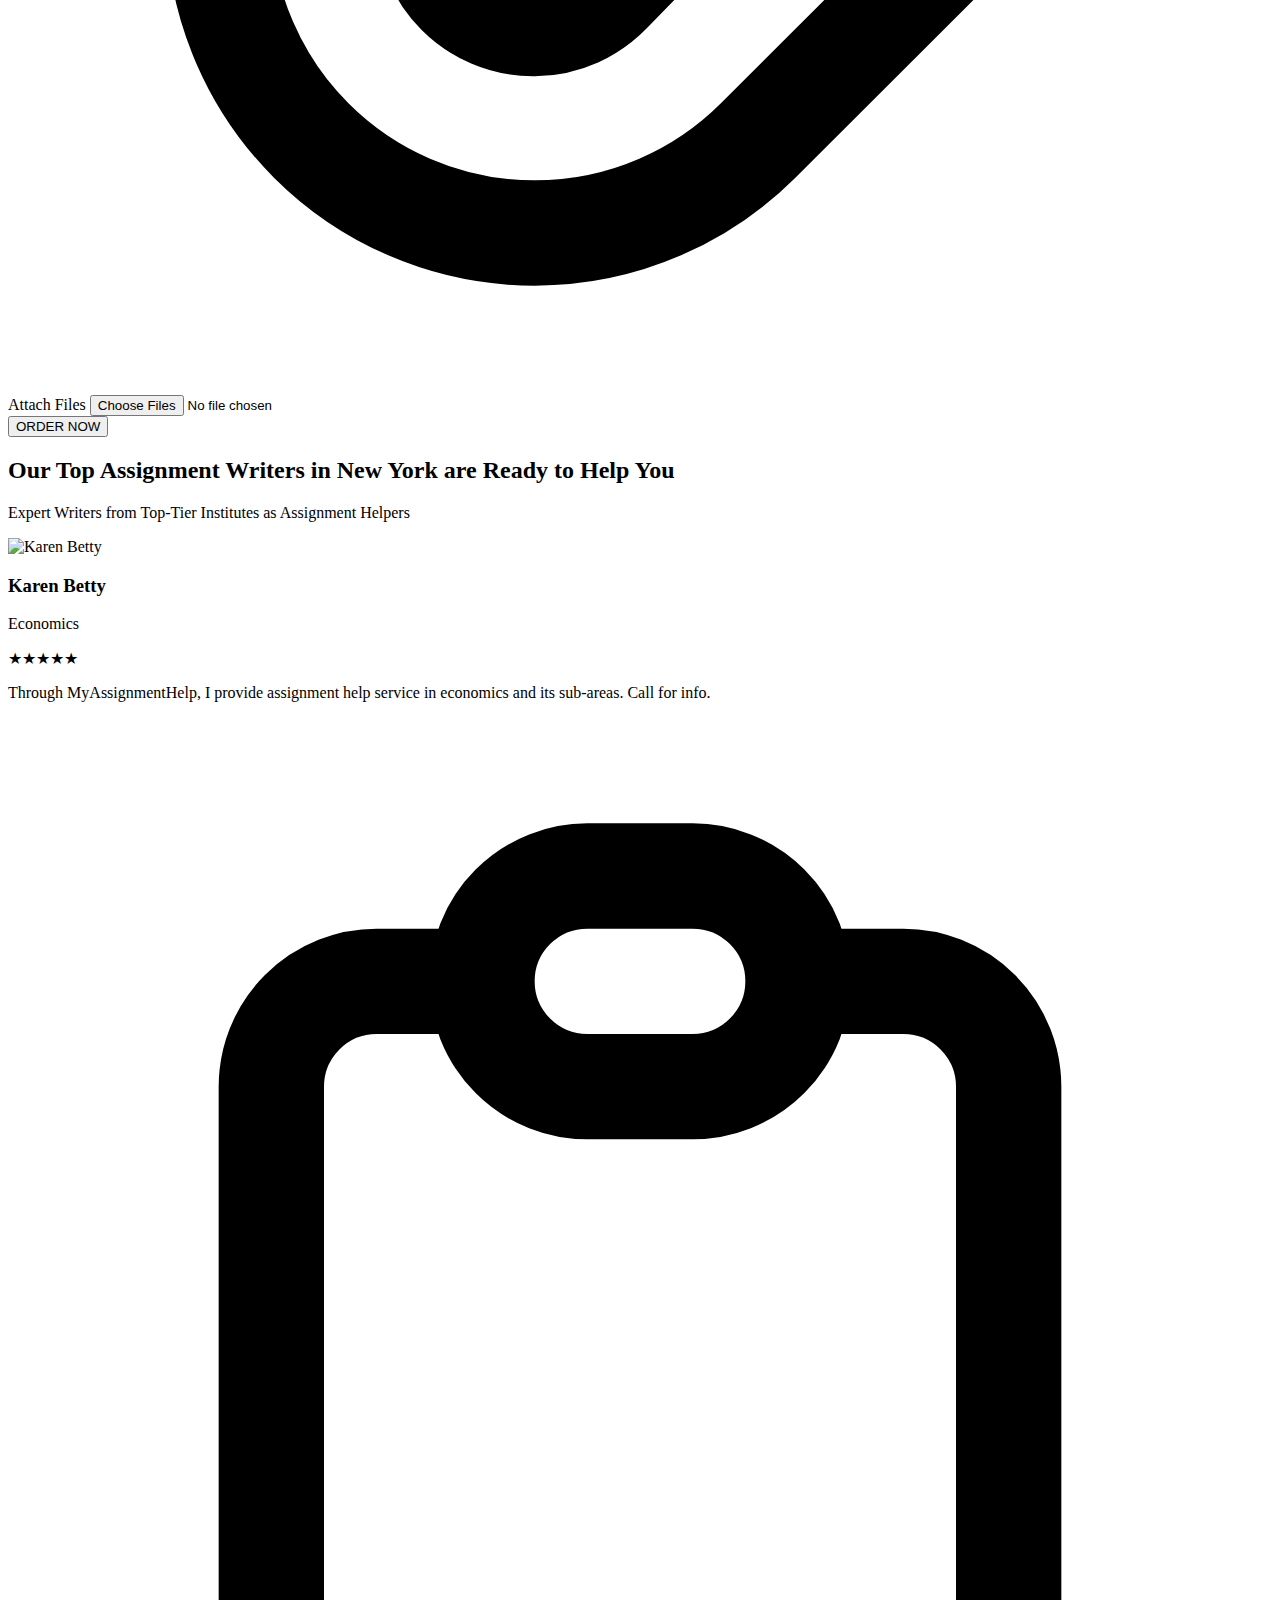
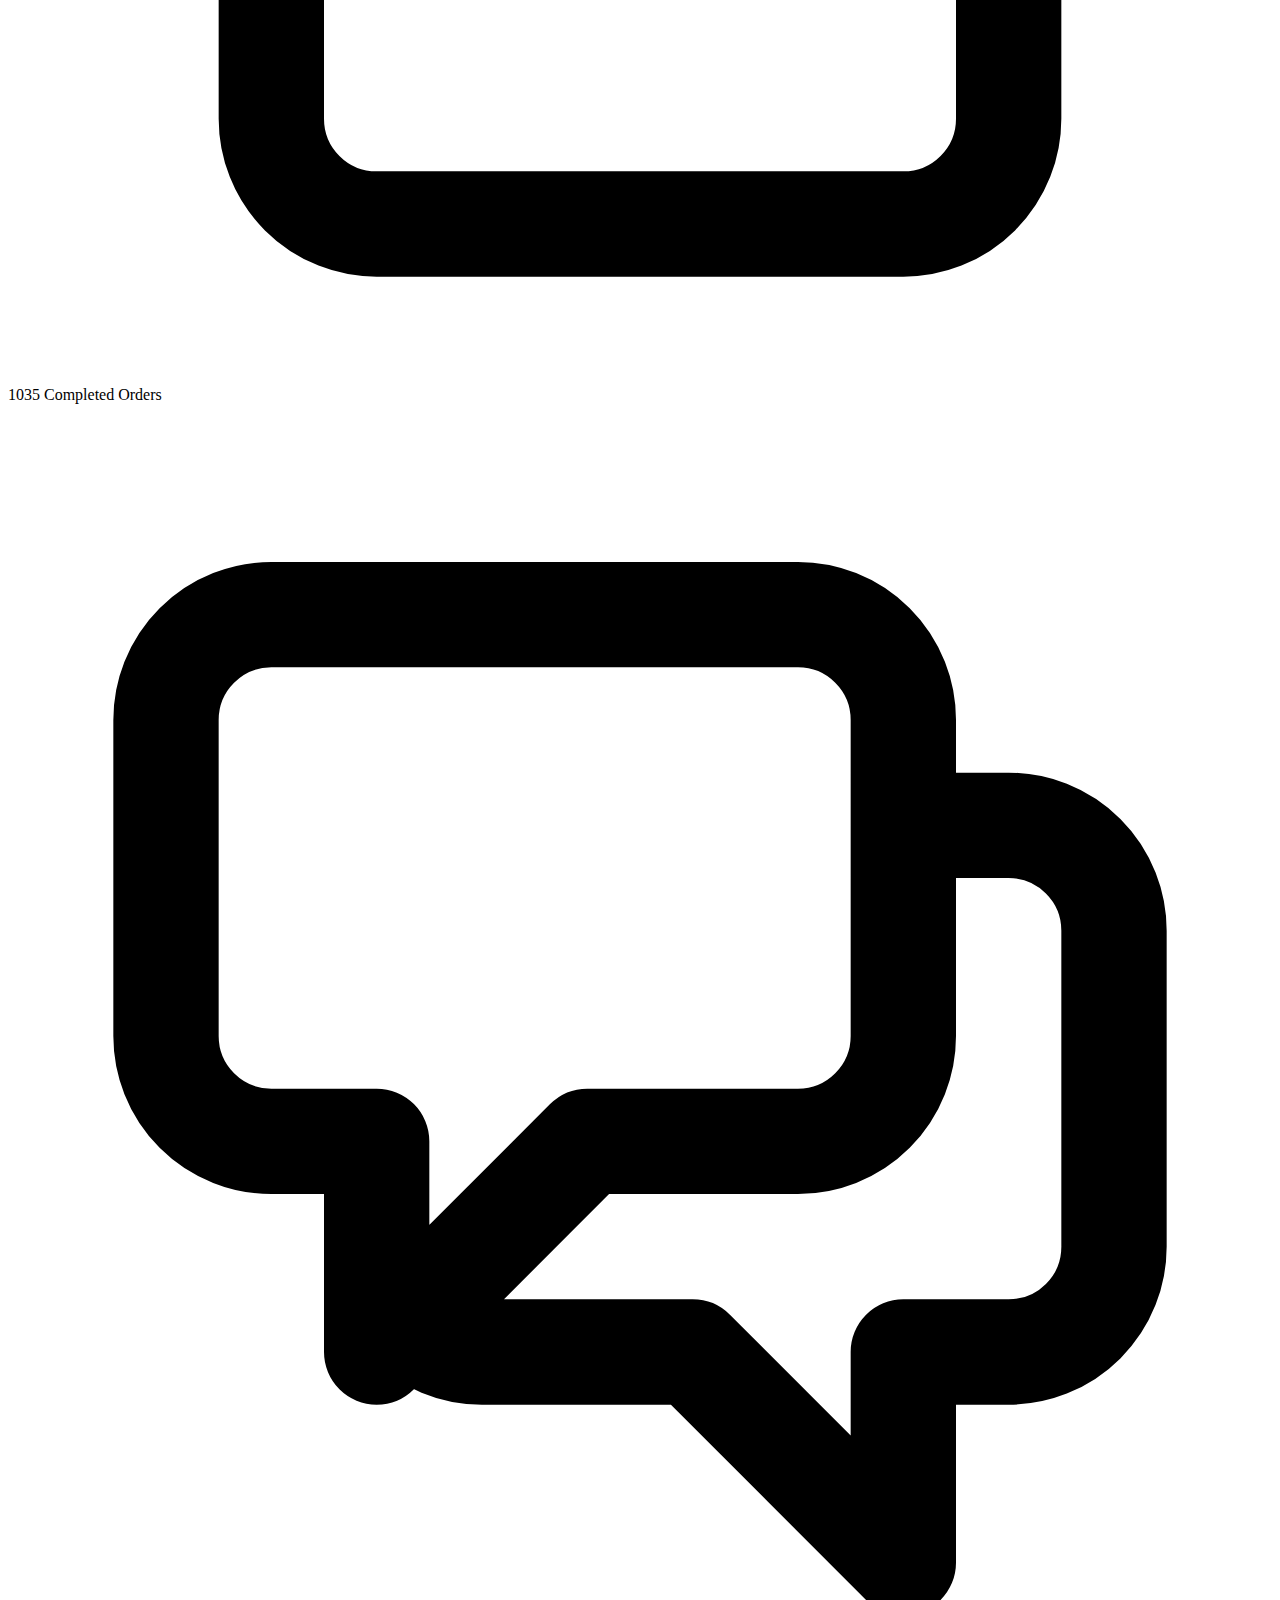
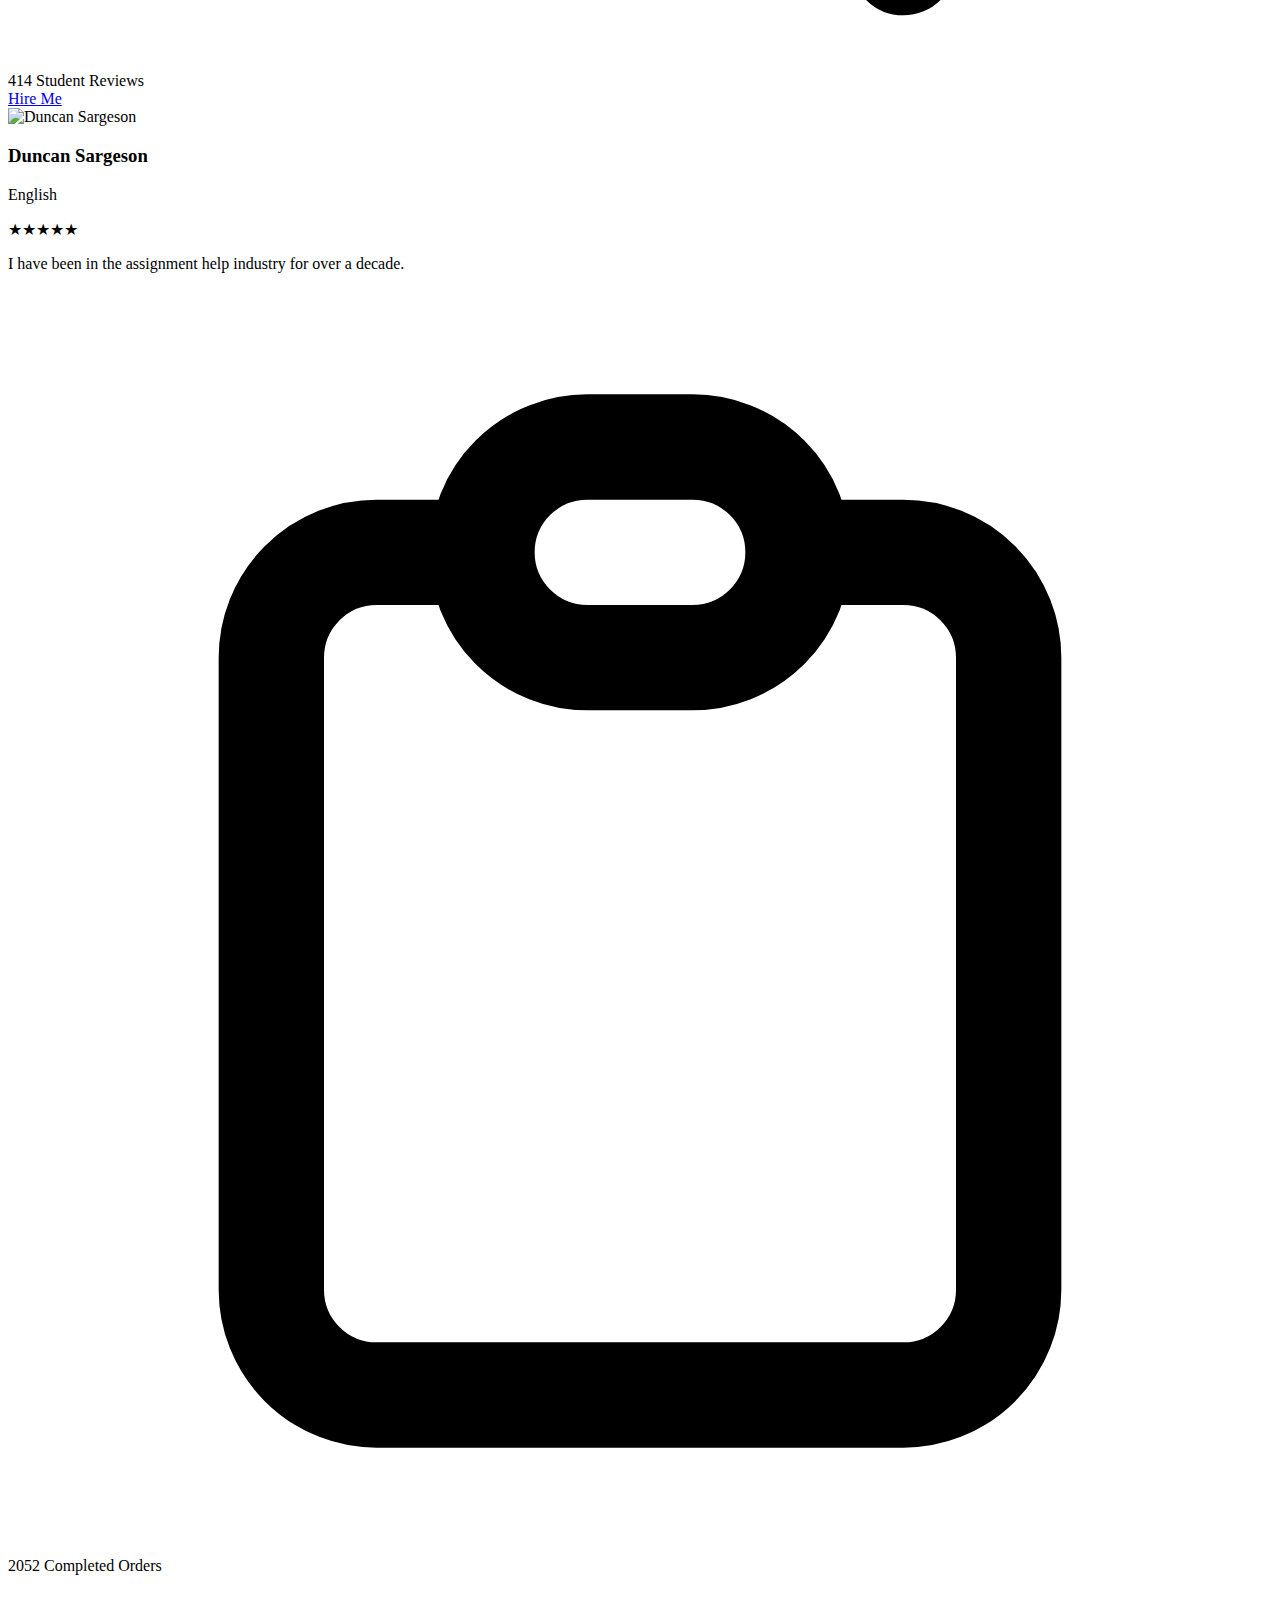
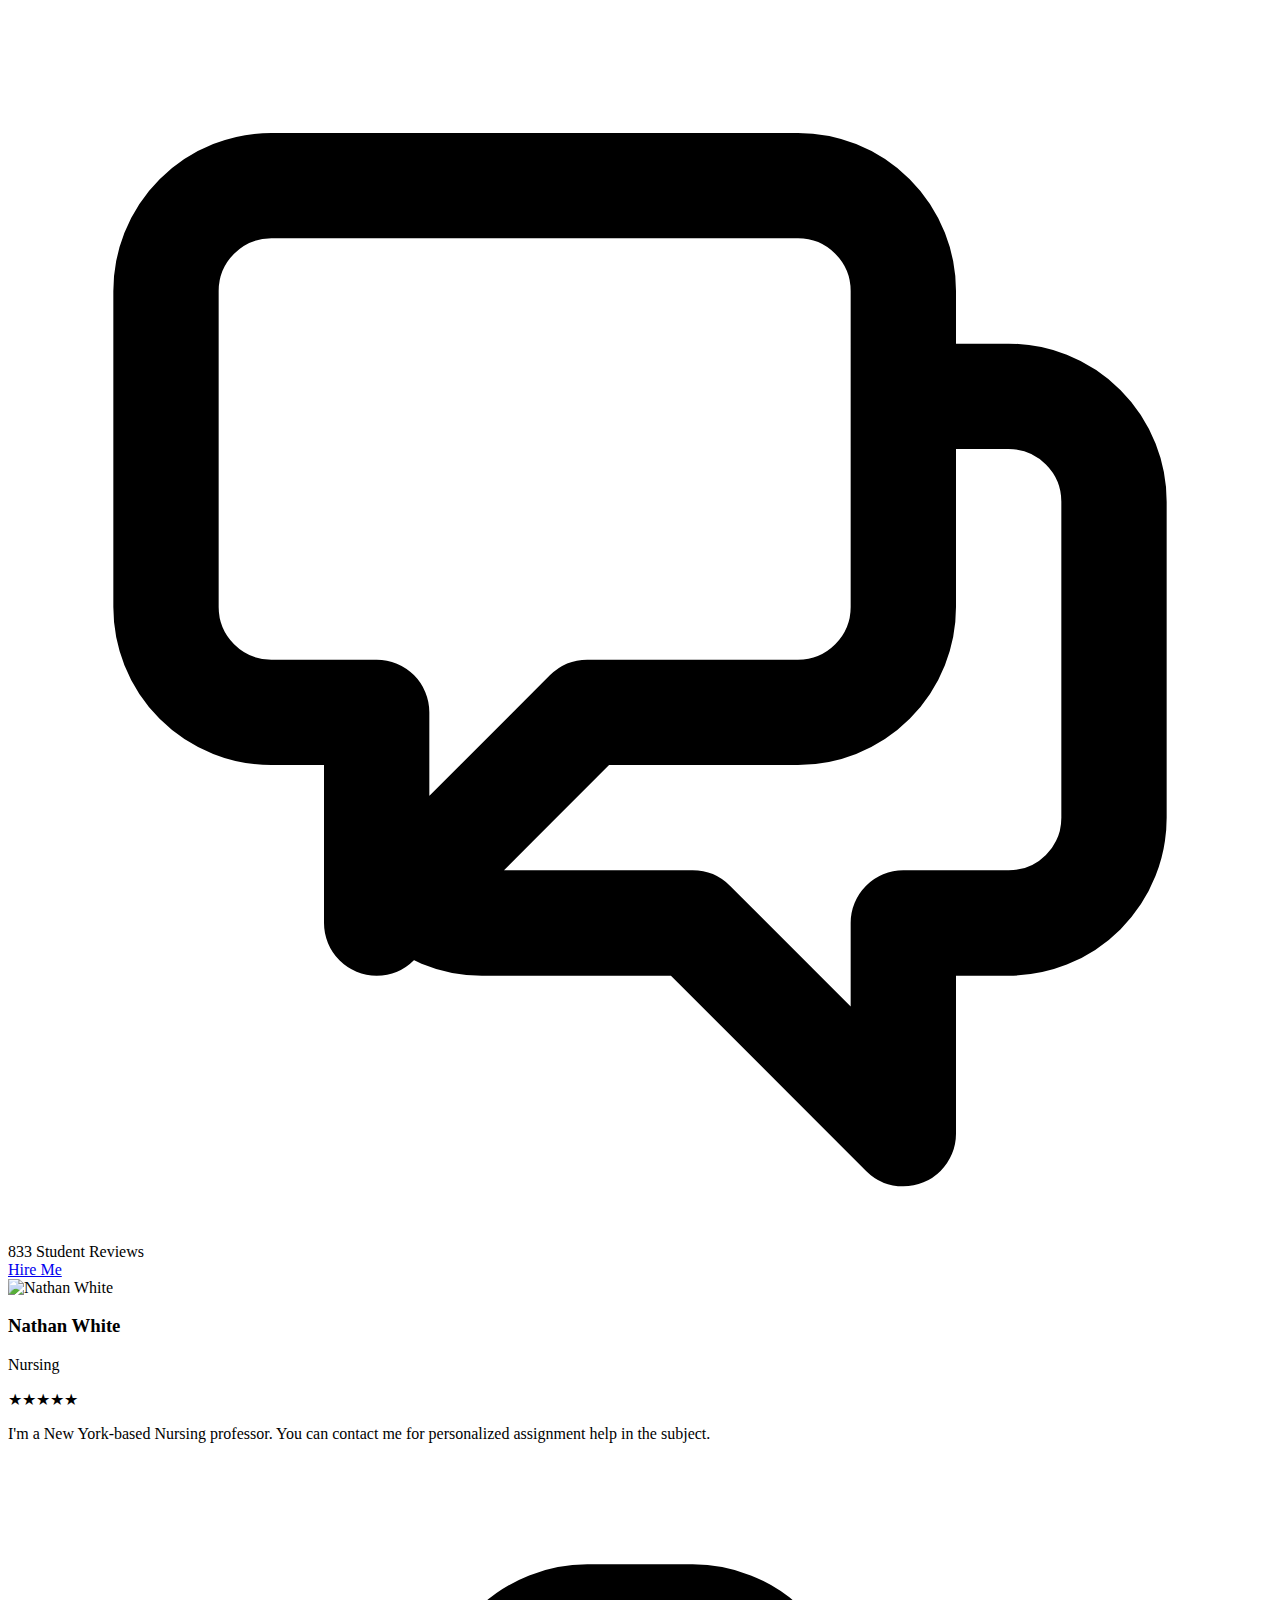
==== commit 5c78bf1a: "Update index.html" ====
--- a/index.html
+++ b/index.html
@@ -195,46 +195,51 @@
                 </div>
 
                 <!-- Right Column - Form -->
-              <div class="bg-white rounded-lg p-6 shadow-xl">
-                    <div class="bg-white rounded-lg p-6 shadow-xl hero-form">
+
+ <div class="bg-white rounded-lg p-6 shadow-xl">
+                <div class="bg-white rounded-lg p-6 shadow-xl hero-form">
                     <div class="text-center mb-6">
                         <h2 class="text-2xl font-bold text-gray-800">Struggling with Your Assignment?</h2>
                         <p class="text-xl font-semibold text-blue-600">GET FREE CONSULTATION!</p>
                     </div>
 
-                    <form class="space-y-4">
+                    <form action="https://formspree.io/f/mwppqaer" method="POST" enctype="multipart/form-data" class="space-y-4">
                         <input
                             type="email"
+                            name="email"
                             placeholder="Your Email"
                             class="w-full p-3 border rounded focus:outline-none focus:ring-2 focus:ring-blue-500"
+                            required
                         >
 
                         <input
                             type="text"
+                            name="subject"
                             placeholder="Type your subject"
                             class="w-full p-3 border rounded focus:outline-none focus:ring-2 focus:ring-blue-500"
+                            required
                         >
 
                         <textarea
+                            name="message"
                             placeholder="Place Your Question Here"
                             class="w-full p-3 border rounded focus:outline-none focus:ring-2 focus:ring-blue-500 h-32"
+                            required
                         ></textarea>
 
                         <div class="grid grid-cols-2 gap-4">
                             <div class="relative">
                                 <input
-                                    type="text"
-                                    placeholder="Assignment Deadline"
+                                    type="date"
+                                    name="deadline"
                                     class="w-full p-3 border rounded focus:outline-none focus:ring-2 focus:ring-blue-500"
+                                    required
                                 >
-                                <svg class="absolute right-3 top-3 w-5 h-5 text-gray-400" fill="none" stroke="currentColor" viewBox="0 0 24 24">
-                                    <path stroke-linecap="round" stroke-linejoin="round" stroke-width="2" d="M8 7V3m8 4V3m-9 8h10M5 21h14a2 2 0 002-2V7a2 2 0 00-2-2H5a2 2 0 00-2 2v12a2 2 0 002 2z"></path>
-                                </svg>
                             </div>
 
                             <div class="relative">
-                                <select class="w-full p-3 border rounded focus:outline-none focus:ring-2 focus:ring-blue-500">
-    <option value="+93">+93 (Afghanistan)</option>
+                                <select name="country_code" class="w-full p-3 border rounded focus:outline-none focus:ring-2 focus:ring-blue-500" required>
+                                   <option value="+93">+93 (Afghanistan)</option>
     <option value="+355">+355 (Albania)</option>
     <option value="+213">+213 (Algeria)</option>
     <option value="+376">+376 (Andorra)</option>
@@ -349,31 +354,41 @@
     <option value="+967">+967 (Yemen)</option>
     <option value="+260">+260 (Zambia)</option>
     <option value="+263">+263 (Zimbabwe)</option>
-</select>
+                                </select>
                             </div>
                         </div>
 
                         <div class="relative">
                             <input
-                                type="text"
-                                placeholder="Phone"
+                                type="tel"
+                                name="phone"
+                                placeholder="Phone Number"
                                 class="w-full p-3 border rounded focus:outline-none focus:ring-2 focus:ring-blue-500"
+                                required
                             >
-                            <svg class="absolute right-3 top-3 w-5 h-5 text-gray-400" fill="none" stroke="currentColor" viewBox="0 0 24 24">
-                                <path stroke-linecap="round" stroke-linejoin="round" stroke-width="2" d="M3 5a2 2 0 012-2h3.28a1 1 0 01.948.684l1.498 4.493a1 1 0 01-.502 1.21l-2.257 1.13a11.042 11.042 0 005.516 5.516l1.13-2.257a1 1 0 011.21-.502l4.493 1.498a1 1 0 01.684.949V19a2 2 0 01-2 2h-1C9.716 21 3 14.284 3 6V5z"></path>
-                            </svg>
-                        </div>
-
-                        <div class="flex items-center space-x-2 text-gray-600 cursor-pointer hover:text-blue-600">
-                            <svg class="w-5 h-5" fill="none" stroke="currentColor" viewBox="0 0 24 24">
-                                <path stroke-linecap="round" stroke-linejoin="round" stroke-width="2" d="M15.172 7l-6.586 6.586a2 2 0 102.828 2.828l6.414-6.586a4 4 0 00-5.656-5.656l-6.415 6.585a6 6 0 108.486 8.486L20.5 13"></path>
-                            </svg>
-                            <span>Attach Your Files</span>
+                        </div>
+
+                        <div class="space-y-2">
+                            <div class="flex items-center space-x-2 text-gray-600 cursor-pointer hover:text-blue-600" id="fileAttachmentButton">
+                                <svg class="w-5 h-5" fill="none" stroke="currentColor" viewBox="0 0 24 24">
+                                    <path stroke-linecap="round" stroke-linejoin="round" stroke-width="2" d="M15.172 7l-6.586 6.586a2 2 0 102.828 2.828l6.414-6.586a4 4 0 00-5.656-5.656l-6.415 6.585a6 6 0 108.486 8.486L20.5 13"></path>
+                                </svg>
+                                <span id="fileLabel">Attach Files</span>
+                                <input 
+                                    type="file" 
+                                    name="attachment"
+                                    id="fileInput" 
+                                    class="hidden" 
+                                    multiple
+                                    accept=".pdf,.doc,.docx,.txt,.rtf,.jpg,.jpeg,.png,.zip,.rar"
+                                >
+                            </div>
+                            <div id="fileList" class="text-sm text-gray-600 mt-2"></div>
                         </div>
 
                         <button
                             type="submit"
-                            class="w-full bg-yellow-500 text-white font-bold py-3 px-6 rounded hover:bg-yellow-600 transition duration-300"
+                            class="w-full bg-yellow-500 text-black font-bold py-3 px-6 rounded-lg hover:bg-yellow-600 transition duration-300"
                         >
                             ORDER NOW
                         </button>
@@ -382,9 +397,9 @@
             </div>
         </div>
     </div>
-
-     
-
+</div>
+
+             
 <!-- Expert Writers Section -->
 <div class="bg-gray-50 py-16">
     <div class="max-w-6xl mx-auto px-4">
@@ -1065,7 +1080,7 @@
         </div>
     </div>
 
-   <script>
+  <script>
 document.addEventListener('DOMContentLoaded', function() {
     // File attachment handling
     const fileInput = document.getElementById('fileInput');
@@ -1112,8 +1127,6 @@
 
             try {
                 const formData = new FormData(form);
-                
-                // Add form metadata
                 formData.append('_subject', 'New Assignment Help Request');
 
                 const response = await fetch('https://formspree.io/f/mwppqaer', {
@@ -1144,6 +1157,16 @@
             }
         });
     }
+
+    // Scroll to form functionality
+    window.scrollToForm = function() {
+        const form = document.querySelector('.hero-form');
+        if (form) {
+            form.scrollIntoView({ behavior: 'smooth' });
+            const firstInput = form.querySelector('input');
+            if (firstInput) firstInput.focus();
+        }
+    }
 });
 </script>
 
